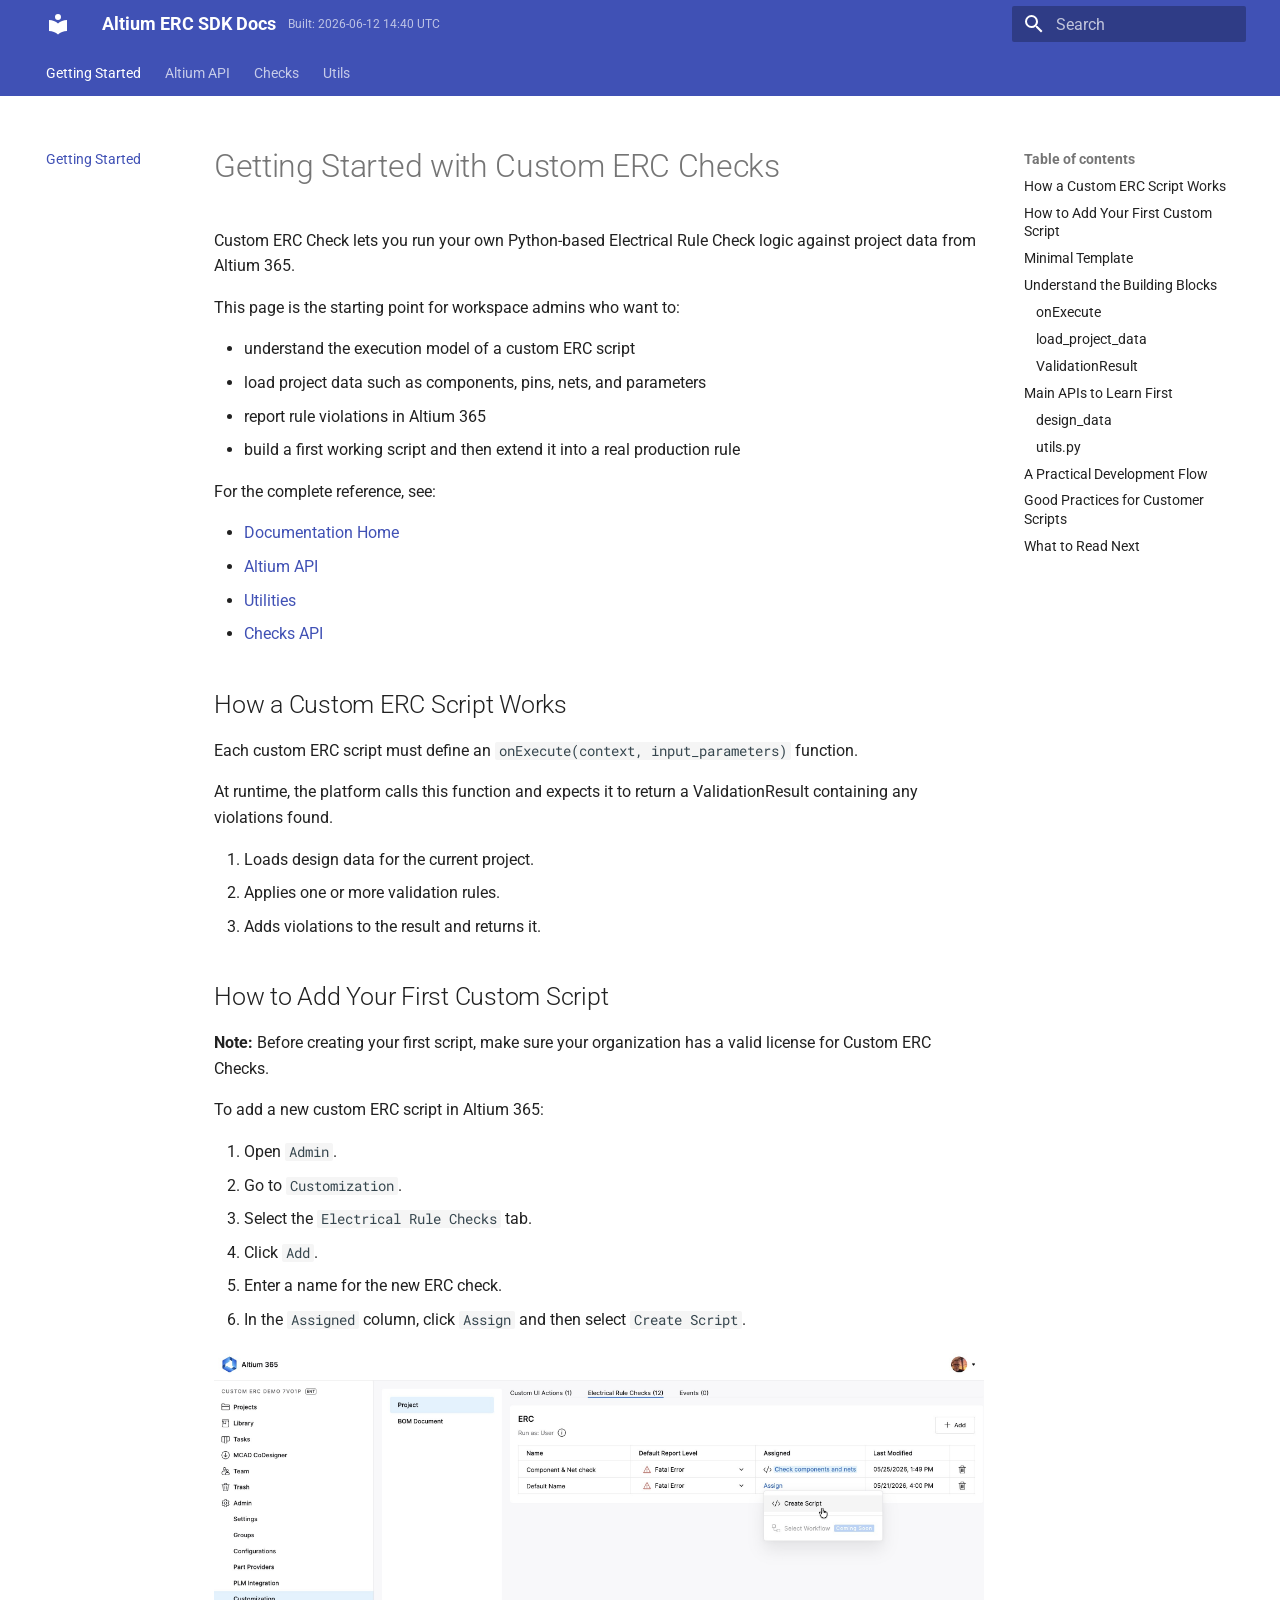
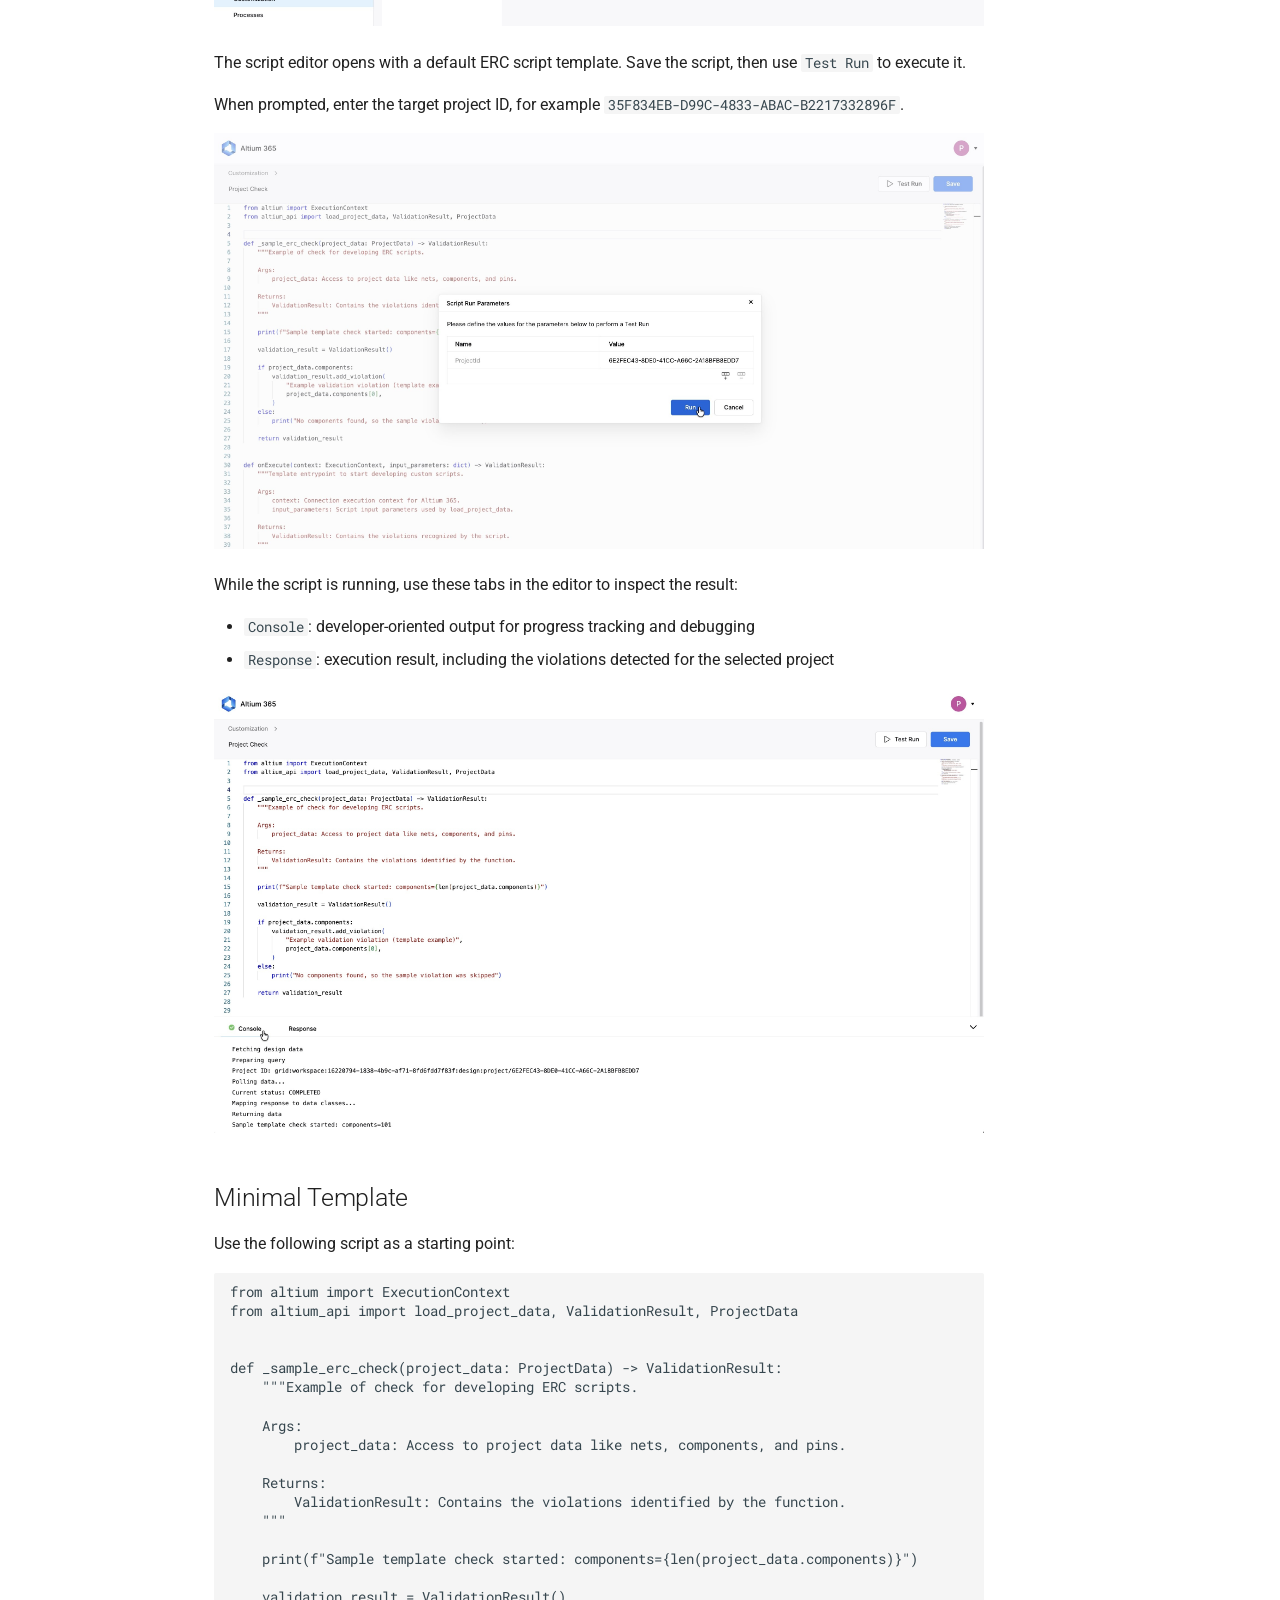
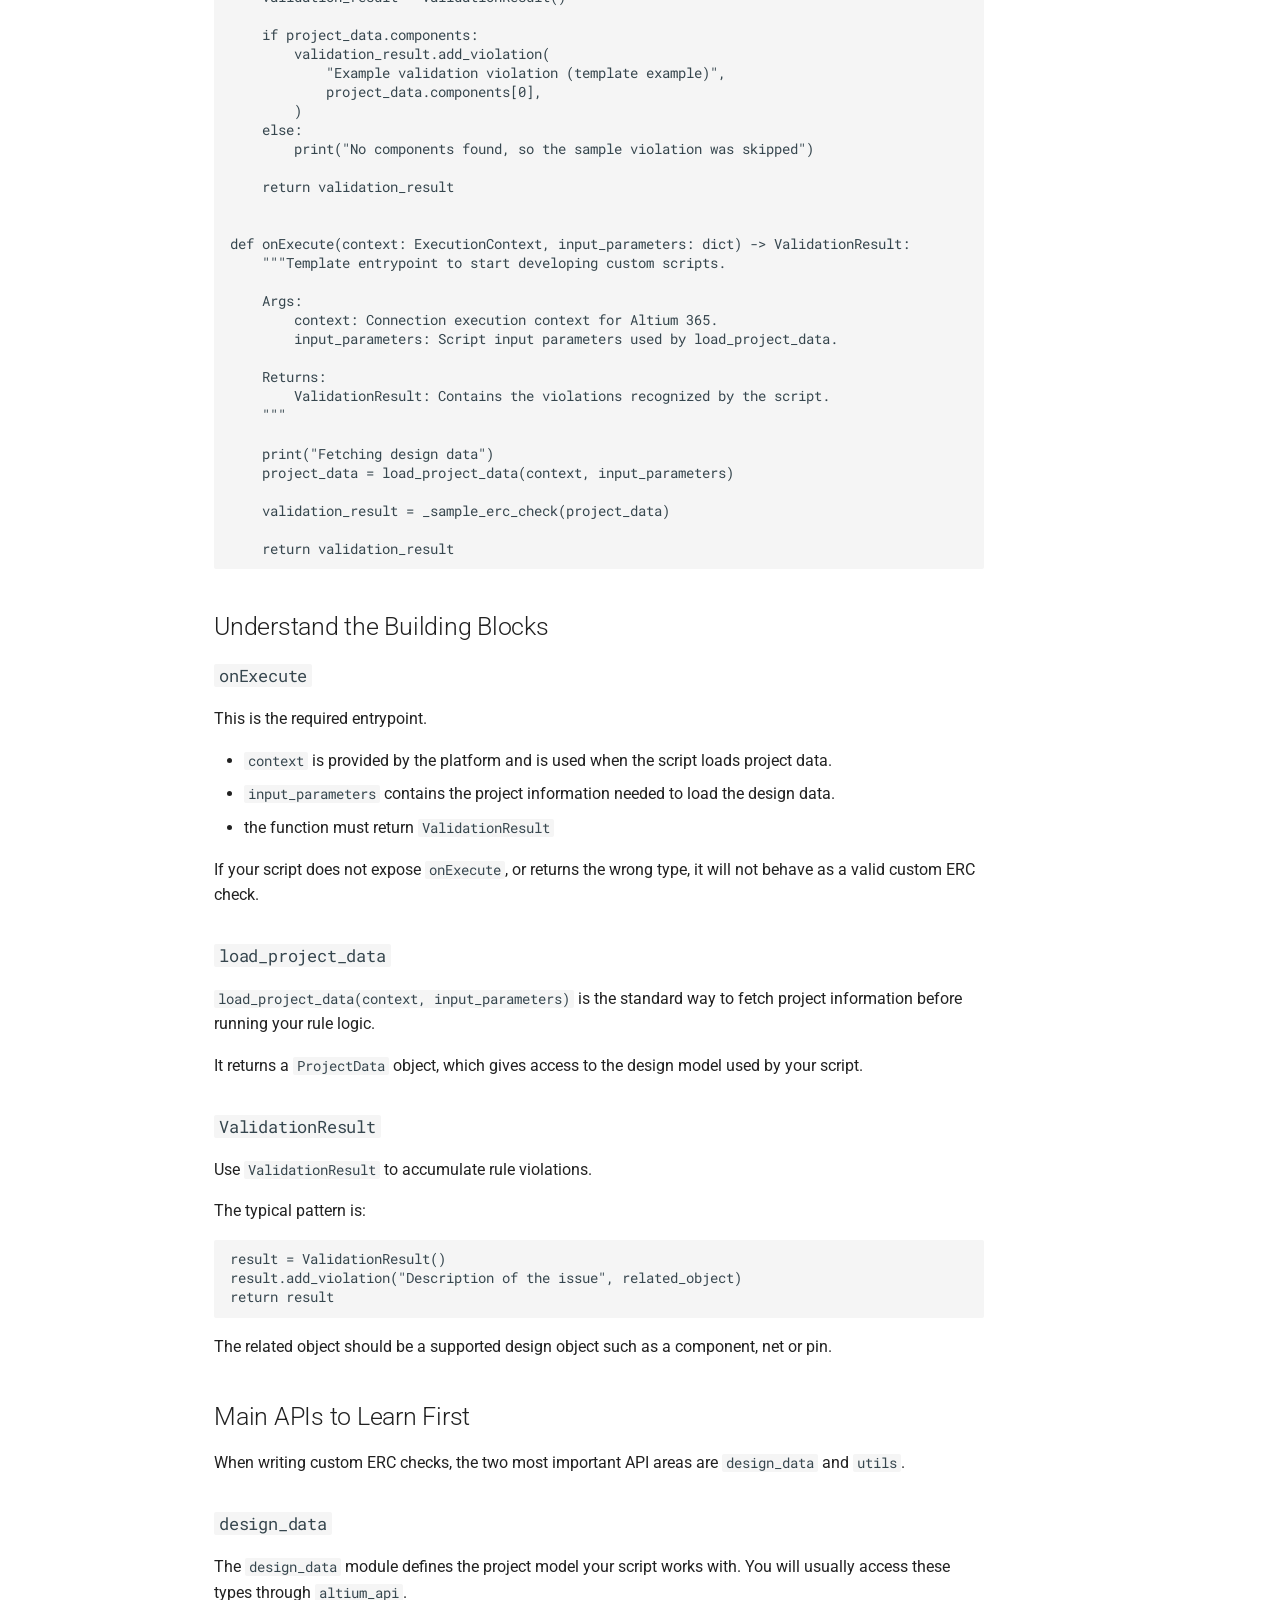
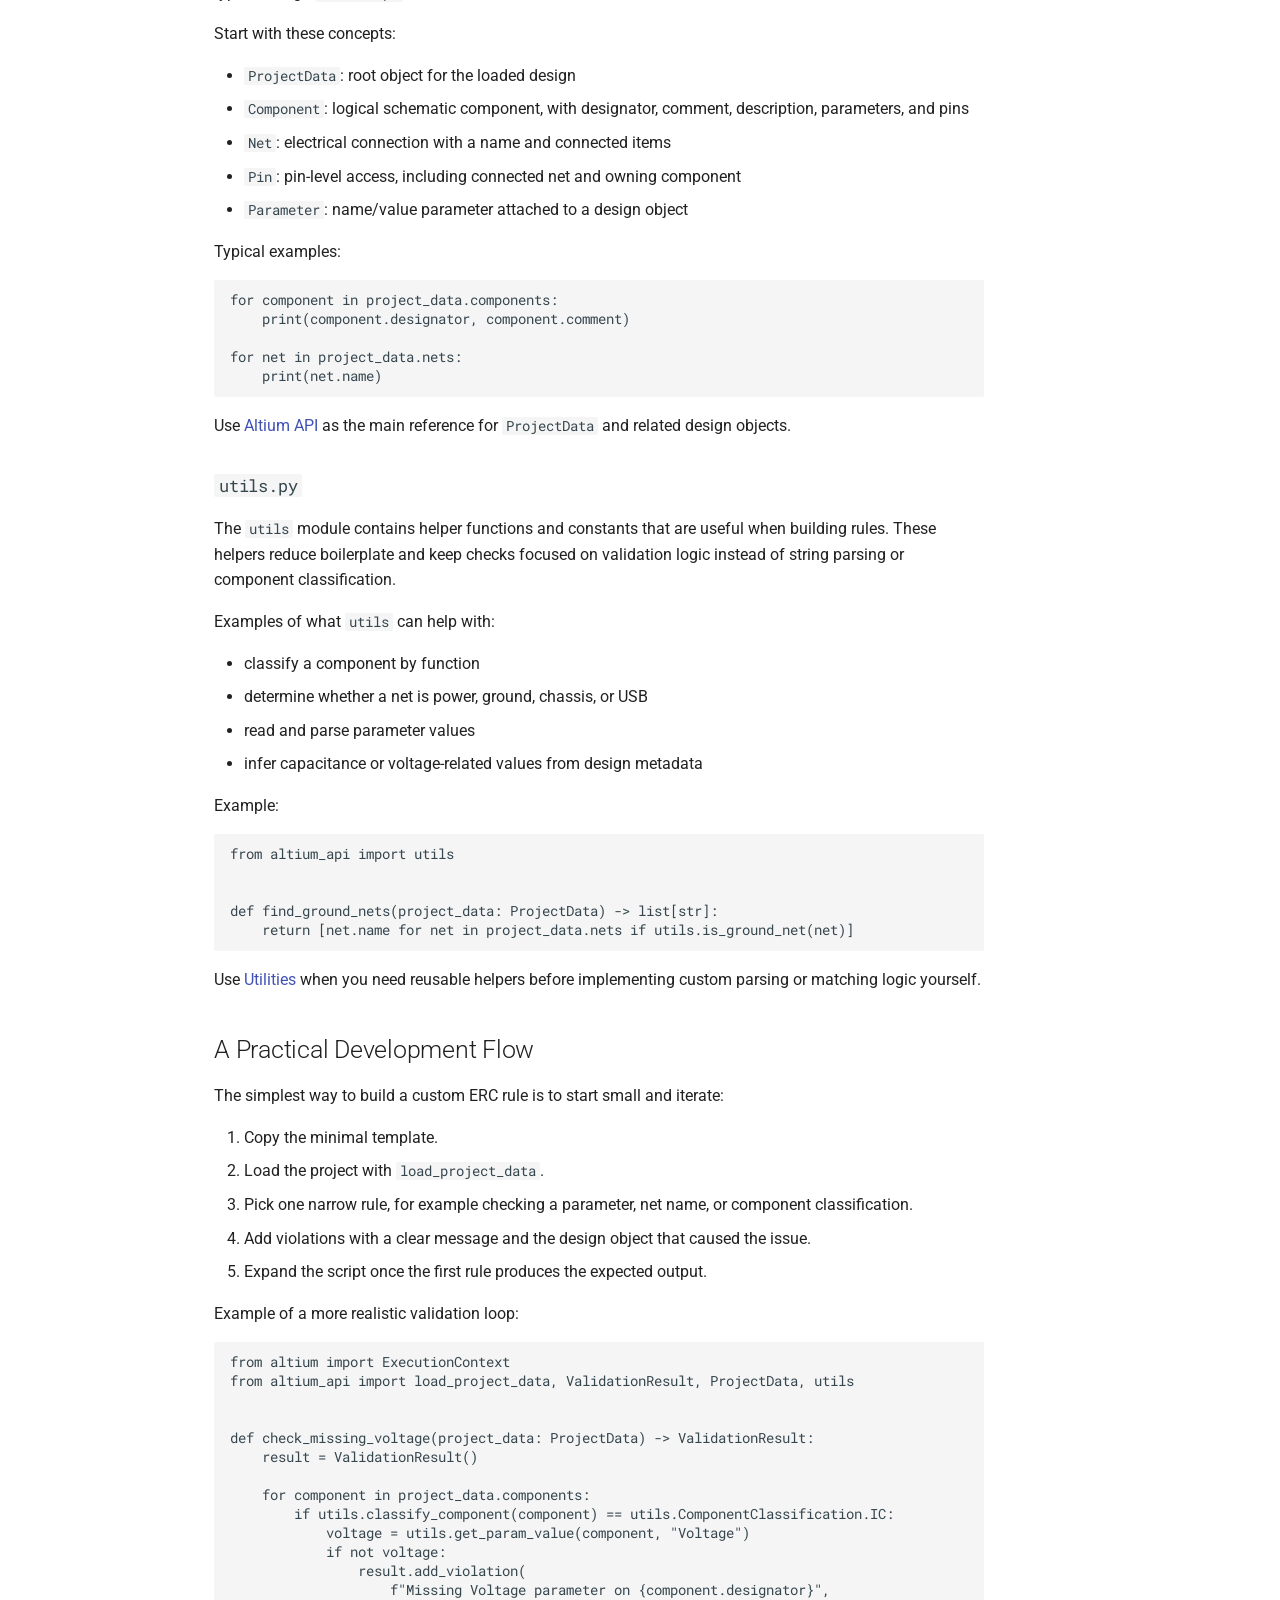
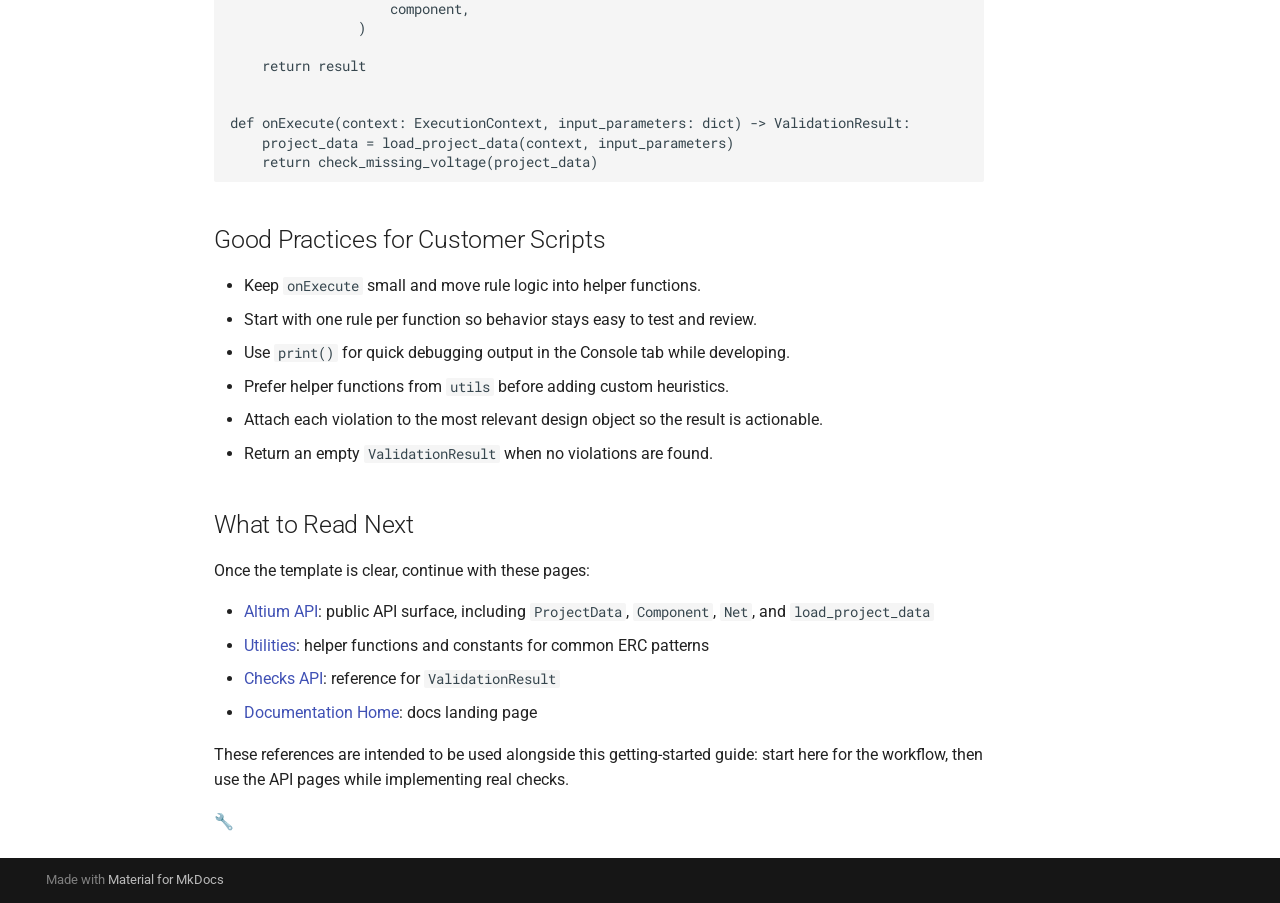
==== docs/index.html @ b80df81c "Add documentation files; Create github workflow" ====
<!doctype html>
<html lang="en" class="no-js">
  <head>
    
      <meta charset="utf-8">
      <meta name="viewport" content="width=device-width,initial-scale=1">
      
      
      
      
      
        <link rel="next" href="altium_api.html">
      
      
        
      
      
      <link rel="icon" href="assets/images/favicon.png">
      <meta name="generator" content="mkdocs-1.6.1, mkdocs-material-9.7.6">
    
    
      
        <title>Altium ERC SDK Docs</title>
      
    
    
      <link rel="stylesheet" href="assets/stylesheets/main.484c7ddc.min.css">
      
      


    
    
      
    
    
      
        
        
        <link rel="preconnect" href="https://fonts.gstatic.com" crossorigin>
        <link rel="stylesheet" href="https://fonts.googleapis.com/css?family=Roboto:300,300i,400,400i,700,700i%7CRoboto+Mono:400,400i,700,700i&display=fallback">
        <style>:root{--md-text-font:"Roboto";--md-code-font:"Roboto Mono"}</style>
      
    
    
      <link rel="stylesheet" href="assets/_mkdocstrings.css">
    
      <link rel="stylesheet" href="stylesheets/theme-tweak.css">
    
    <script>__md_scope=new URL(".",location),__md_hash=e=>[...e].reduce(((e,_)=>(e<<5)-e+_.charCodeAt(0)),0),__md_get=(e,_=localStorage,t=__md_scope)=>JSON.parse(_.getItem(t.pathname+"."+e)),__md_set=(e,_,t=localStorage,a=__md_scope)=>{try{t.setItem(a.pathname+"."+e,JSON.stringify(_))}catch(e){}}</script>
    
      

    
    
  </head>
  
  
    <body dir="ltr">
  
    
    <input class="md-toggle" data-md-toggle="drawer" type="checkbox" id="__drawer" autocomplete="off">
    <input class="md-toggle" data-md-toggle="search" type="checkbox" id="__search" autocomplete="off">
    <label class="md-overlay" for="__drawer"></label>
    <div data-md-component="skip">
      
        
        <a href="#getting-started-with-custom-erc-checks" class="md-skip">
          Skip to content
        </a>
      
    </div>
    <div data-md-component="announce">
      
    </div>
    
    
      

<header class="md-header" data-md-component="header">
  <nav class="md-header__inner md-grid" aria-label="Header">
    <a href="index.html" title="Altium ERC SDK Docs" class="md-header__button md-logo" aria-label="Altium ERC SDK Docs" data-md-component="logo">
      
  
  <svg xmlns="http://www.w3.org/2000/svg" viewBox="0 0 24 24"><path d="M12 8a3 3 0 0 0 3-3 3 3 0 0 0-3-3 3 3 0 0 0-3 3 3 3 0 0 0 3 3m0 3.54C9.64 9.35 6.5 8 3 8v11c3.5 0 6.64 1.35 9 3.54 2.36-2.19 5.5-3.54 9-3.54V8c-3.5 0-6.64 1.35-9 3.54"/></svg>

    </a>
    <label class="md-header__button md-icon" for="__drawer">
      
      <svg xmlns="http://www.w3.org/2000/svg" viewBox="0 0 24 24"><path d="M3 6h18v2H3zm0 5h18v2H3zm0 5h18v2H3z"/></svg>
    </label>
    <div class="md-header__title" data-md-component="header-title">
      <div class="md-header__ellipsis">
        <div class="md-header__topic">
          <span class="md-ellipsis">
            Altium ERC SDK Docs
          </span>
        </div>
        <div class="md-header__topic" data-md-component="header-topic">
          <span class="md-ellipsis">
            
              Getting Started
            
          </span>
        </div>
      </div>
    </div>
    
    
      <script>var palette=__md_get("__palette");if(palette&&palette.color){if("(prefers-color-scheme)"===palette.color.media){var media=matchMedia("(prefers-color-scheme: light)"),input=document.querySelector(media.matches?"[data-md-color-media='(prefers-color-scheme: light)']":"[data-md-color-media='(prefers-color-scheme: dark)']");palette.color.media=input.getAttribute("data-md-color-media"),palette.color.scheme=input.getAttribute("data-md-color-scheme"),palette.color.primary=input.getAttribute("data-md-color-primary"),palette.color.accent=input.getAttribute("data-md-color-accent")}for(var[key,value]of Object.entries(palette.color))document.body.setAttribute("data-md-color-"+key,value)}</script>
    
    
    
      
      
        <label class="md-header__button md-icon" for="__search">
          
          <svg xmlns="http://www.w3.org/2000/svg" viewBox="0 0 24 24"><path d="M9.5 3A6.5 6.5 0 0 1 16 9.5c0 1.61-.59 3.09-1.56 4.23l.27.27h.79l5 5-1.5 1.5-5-5v-.79l-.27-.27A6.52 6.52 0 0 1 9.5 16 6.5 6.5 0 0 1 3 9.5 6.5 6.5 0 0 1 9.5 3m0 2C7 5 5 7 5 9.5S7 14 9.5 14 14 12 14 9.5 12 5 9.5 5"/></svg>
        </label>
        <div class="md-search" data-md-component="search" role="dialog">
  <label class="md-search__overlay" for="__search"></label>
  <div class="md-search__inner" role="search">
    <form class="md-search__form" name="search">
      <input type="text" class="md-search__input" name="query" aria-label="Search" placeholder="Search" autocapitalize="off" autocorrect="off" autocomplete="off" spellcheck="false" data-md-component="search-query" required>
      <label class="md-search__icon md-icon" for="__search">
        
        <svg xmlns="http://www.w3.org/2000/svg" viewBox="0 0 24 24"><path d="M9.5 3A6.5 6.5 0 0 1 16 9.5c0 1.61-.59 3.09-1.56 4.23l.27.27h.79l5 5-1.5 1.5-5-5v-.79l-.27-.27A6.52 6.52 0 0 1 9.5 16 6.5 6.5 0 0 1 3 9.5 6.5 6.5 0 0 1 9.5 3m0 2C7 5 5 7 5 9.5S7 14 9.5 14 14 12 14 9.5 12 5 9.5 5"/></svg>
        
        <svg xmlns="http://www.w3.org/2000/svg" viewBox="0 0 24 24"><path d="M20 11v2H8l5.5 5.5-1.42 1.42L4.16 12l7.92-7.92L13.5 5.5 8 11z"/></svg>
      </label>
      <nav class="md-search__options" aria-label="Search">
        
        <button type="reset" class="md-search__icon md-icon" title="Clear" aria-label="Clear" tabindex="-1">
          
          <svg xmlns="http://www.w3.org/2000/svg" viewBox="0 0 24 24"><path d="M19 6.41 17.59 5 12 10.59 6.41 5 5 6.41 10.59 12 5 17.59 6.41 19 12 13.41 17.59 19 19 17.59 13.41 12z"/></svg>
        </button>
      </nav>
      
    </form>
    <div class="md-search__output">
      <div class="md-search__scrollwrap" tabindex="0" data-md-scrollfix>
        <div class="md-search-result" data-md-component="search-result">
          <div class="md-search-result__meta">
            Initializing search
          </div>
          <ol class="md-search-result__list" role="presentation"></ol>
        </div>
      </div>
    </div>
  </div>
</div>
      
    
    
  </nav>
  
</header>
    
    <div class="md-container" data-md-component="container">
      
      
        
          
            
<nav class="md-tabs" aria-label="Tabs" data-md-component="tabs">
  <div class="md-grid">
    <ul class="md-tabs__list">
      
        
  
  
  
    
  
  
    <li class="md-tabs__item md-tabs__item--active">
      <a href="index.html" class="md-tabs__link">
        
  
  
    
  
  Getting Started

      </a>
    </li>
  

      
        
  
  
  
  
    <li class="md-tabs__item">
      <a href="altium_api.html" class="md-tabs__link">
        
  
  
    
  
  Altium API

      </a>
    </li>
  

      
        
  
  
  
  
    <li class="md-tabs__item">
      <a href="checks.html" class="md-tabs__link">
        
  
  
    
  
  Checks

      </a>
    </li>
  

      
        
  
  
  
  
    <li class="md-tabs__item">
      <a href="utils.html" class="md-tabs__link">
        
  
  
    
  
  Utils

      </a>
    </li>
  

      
    </ul>
  </div>
</nav>
          
        
      
      <main class="md-main" data-md-component="main">
        <div class="md-main__inner md-grid">
          
            
              
              <div class="md-sidebar md-sidebar--primary" data-md-component="sidebar" data-md-type="navigation" >
                <div class="md-sidebar__scrollwrap">
                  <div class="md-sidebar__inner">
                    


  


<nav class="md-nav md-nav--primary md-nav--lifted" aria-label="Navigation" data-md-level="0">
  <label class="md-nav__title" for="__drawer">
    <a href="index.html" title="Altium ERC SDK Docs" class="md-nav__button md-logo" aria-label="Altium ERC SDK Docs" data-md-component="logo">
      
  
  <svg xmlns="http://www.w3.org/2000/svg" viewBox="0 0 24 24"><path d="M12 8a3 3 0 0 0 3-3 3 3 0 0 0-3-3 3 3 0 0 0-3 3 3 3 0 0 0 3 3m0 3.54C9.64 9.35 6.5 8 3 8v11c3.5 0 6.64 1.35 9 3.54 2.36-2.19 5.5-3.54 9-3.54V8c-3.5 0-6.64 1.35-9 3.54"/></svg>

    </a>
    Altium ERC SDK Docs
  </label>
  
  <ul class="md-nav__list" data-md-scrollfix>
    
      
      
  
  
    
  
  
  
    <li class="md-nav__item md-nav__item--active">
      
      <input class="md-nav__toggle md-toggle" type="checkbox" id="__toc">
      
      
        
      
      
        <label class="md-nav__link md-nav__link--active" for="__toc">
          
  
  
  <span class="md-ellipsis">
    
  
    Getting Started
  

    
  </span>
  
  

          <span class="md-nav__icon md-icon"></span>
        </label>
      
      <a href="index.html" class="md-nav__link md-nav__link--active">
        
  
  
  <span class="md-ellipsis">
    
  
    Getting Started
  

    
  </span>
  
  

      </a>
      
        

<nav class="md-nav md-nav--secondary" aria-label="Table of contents">
  
  
  
    
  
  
    <label class="md-nav__title" for="__toc">
      <span class="md-nav__icon md-icon"></span>
      Table of contents
    </label>
    <ul class="md-nav__list" data-md-component="toc" data-md-scrollfix>
      
        <li class="md-nav__item">
  <a href="#how-a-custom-erc-script-works" class="md-nav__link">
    <span class="md-ellipsis">
      
        How a Custom ERC Script Works
      
    </span>
  </a>
  
</li>
      
        <li class="md-nav__item">
  <a href="#how-to-add-your-first-custom-script" class="md-nav__link">
    <span class="md-ellipsis">
      
        How to Add Your First Custom Script
      
    </span>
  </a>
  
</li>
      
        <li class="md-nav__item">
  <a href="#minimal-template" class="md-nav__link">
    <span class="md-ellipsis">
      
        Minimal Template
      
    </span>
  </a>
  
</li>
      
        <li class="md-nav__item">
  <a href="#understand-the-building-blocks" class="md-nav__link">
    <span class="md-ellipsis">
      
        Understand the Building Blocks
      
    </span>
  </a>
  
    <nav class="md-nav" aria-label="Understand the Building Blocks">
      <ul class="md-nav__list">
        
          <li class="md-nav__item">
  <a href="#onexecute" class="md-nav__link">
    <span class="md-ellipsis">
      
        onExecute
      
    </span>
  </a>
  
</li>
        
          <li class="md-nav__item">
  <a href="#load_project_data" class="md-nav__link">
    <span class="md-ellipsis">
      
        load_project_data
      
    </span>
  </a>
  
</li>
        
          <li class="md-nav__item">
  <a href="#validationresult" class="md-nav__link">
    <span class="md-ellipsis">
      
        ValidationResult
      
    </span>
  </a>
  
</li>
        
      </ul>
    </nav>
  
</li>
      
        <li class="md-nav__item">
  <a href="#main-apis-to-learn-first" class="md-nav__link">
    <span class="md-ellipsis">
      
        Main APIs to Learn First
      
    </span>
  </a>
  
    <nav class="md-nav" aria-label="Main APIs to Learn First">
      <ul class="md-nav__list">
        
          <li class="md-nav__item">
  <a href="#design_data" class="md-nav__link">
    <span class="md-ellipsis">
      
        design_data
      
    </span>
  </a>
  
</li>
        
          <li class="md-nav__item">
  <a href="#utilspy" class="md-nav__link">
    <span class="md-ellipsis">
      
        utils.py
      
    </span>
  </a>
  
</li>
        
      </ul>
    </nav>
  
</li>
      
        <li class="md-nav__item">
  <a href="#a-practical-development-flow" class="md-nav__link">
    <span class="md-ellipsis">
      
        A Practical Development Flow
      
    </span>
  </a>
  
</li>
      
        <li class="md-nav__item">
  <a href="#good-practices-for-customer-scripts" class="md-nav__link">
    <span class="md-ellipsis">
      
        Good Practices for Customer Scripts
      
    </span>
  </a>
  
</li>
      
        <li class="md-nav__item">
  <a href="#what-to-read-next" class="md-nav__link">
    <span class="md-ellipsis">
      
        What to Read Next
      
    </span>
  </a>
  
</li>
      
    </ul>
  
</nav>
      
    </li>
  

    
      
      
  
  
  
  
    <li class="md-nav__item">
      <a href="altium_api.html" class="md-nav__link">
        
  
  
  <span class="md-ellipsis">
    
  
    Altium API
  

    
  </span>
  
  

      </a>
    </li>
  

    
      
      
  
  
  
  
    <li class="md-nav__item">
      <a href="checks.html" class="md-nav__link">
        
  
  
  <span class="md-ellipsis">
    
  
    Checks
  

    
  </span>
  
  

      </a>
    </li>
  

    
      
      
  
  
  
  
    <li class="md-nav__item">
      <a href="utils.html" class="md-nav__link">
        
  
  
  <span class="md-ellipsis">
    
  
    Utils
  

    
  </span>
  
  

      </a>
    </li>
  

    
  </ul>
</nav>
                  </div>
                </div>
              </div>
            
            
              
              <div class="md-sidebar md-sidebar--secondary" data-md-component="sidebar" data-md-type="toc" >
                <div class="md-sidebar__scrollwrap">
                  <div class="md-sidebar__inner">
                    

<nav class="md-nav md-nav--secondary" aria-label="Table of contents">
  
  
  
    
  
  
    <label class="md-nav__title" for="__toc">
      <span class="md-nav__icon md-icon"></span>
      Table of contents
    </label>
    <ul class="md-nav__list" data-md-component="toc" data-md-scrollfix>
      
        <li class="md-nav__item">
  <a href="#how-a-custom-erc-script-works" class="md-nav__link">
    <span class="md-ellipsis">
      
        How a Custom ERC Script Works
      
    </span>
  </a>
  
</li>
      
        <li class="md-nav__item">
  <a href="#how-to-add-your-first-custom-script" class="md-nav__link">
    <span class="md-ellipsis">
      
        How to Add Your First Custom Script
      
    </span>
  </a>
  
</li>
      
        <li class="md-nav__item">
  <a href="#minimal-template" class="md-nav__link">
    <span class="md-ellipsis">
      
        Minimal Template
      
    </span>
  </a>
  
</li>
      
        <li class="md-nav__item">
  <a href="#understand-the-building-blocks" class="md-nav__link">
    <span class="md-ellipsis">
      
        Understand the Building Blocks
      
    </span>
  </a>
  
    <nav class="md-nav" aria-label="Understand the Building Blocks">
      <ul class="md-nav__list">
        
          <li class="md-nav__item">
  <a href="#onexecute" class="md-nav__link">
    <span class="md-ellipsis">
      
        onExecute
      
    </span>
  </a>
  
</li>
        
          <li class="md-nav__item">
  <a href="#load_project_data" class="md-nav__link">
    <span class="md-ellipsis">
      
        load_project_data
      
    </span>
  </a>
  
</li>
        
          <li class="md-nav__item">
  <a href="#validationresult" class="md-nav__link">
    <span class="md-ellipsis">
      
        ValidationResult
      
    </span>
  </a>
  
</li>
        
      </ul>
    </nav>
  
</li>
      
        <li class="md-nav__item">
  <a href="#main-apis-to-learn-first" class="md-nav__link">
    <span class="md-ellipsis">
      
        Main APIs to Learn First
      
    </span>
  </a>
  
    <nav class="md-nav" aria-label="Main APIs to Learn First">
      <ul class="md-nav__list">
        
          <li class="md-nav__item">
  <a href="#design_data" class="md-nav__link">
    <span class="md-ellipsis">
      
        design_data
      
    </span>
  </a>
  
</li>
        
          <li class="md-nav__item">
  <a href="#utilspy" class="md-nav__link">
    <span class="md-ellipsis">
      
        utils.py
      
    </span>
  </a>
  
</li>
        
      </ul>
    </nav>
  
</li>
      
        <li class="md-nav__item">
  <a href="#a-practical-development-flow" class="md-nav__link">
    <span class="md-ellipsis">
      
        A Practical Development Flow
      
    </span>
  </a>
  
</li>
      
        <li class="md-nav__item">
  <a href="#good-practices-for-customer-scripts" class="md-nav__link">
    <span class="md-ellipsis">
      
        Good Practices for Customer Scripts
      
    </span>
  </a>
  
</li>
      
        <li class="md-nav__item">
  <a href="#what-to-read-next" class="md-nav__link">
    <span class="md-ellipsis">
      
        What to Read Next
      
    </span>
  </a>
  
</li>
      
    </ul>
  
</nav>
                  </div>
                </div>
              </div>
            
          
          
            <div class="md-content" data-md-component="content">
              
              <article class="md-content__inner md-typeset">
                
                  



<h1 id="getting-started-with-custom-erc-checks">Getting Started with Custom ERC Checks</h1>
<p>Custom ERC Check lets you run your own Python-based Electrical Rule Check logic against project data from Altium 365.</p>
<p>This page is the starting point for workspace admins who want to:</p>
<ul>
<li>understand the execution model of a custom ERC script</li>
<li>load project data such as components, pins, nets, and parameters</li>
<li>report rule violations in Altium 365</li>
<li>build a first working script and then extend it into a real production rule</li>
</ul>
<p>For the complete reference, see:</p>
<ul>
<li><a href="index.html">Documentation Home</a></li>
<li><a href="altium_api.html">Altium API</a></li>
<li><a href="utils.html">Utilities</a></li>
<li><a href="checks.html">Checks API</a></li>
</ul>
<h2 id="how-a-custom-erc-script-works">How a Custom ERC Script Works</h2>
<p>Each custom ERC script must define an <code>onExecute(context, input_parameters)</code> function.</p>
<p>At runtime, the platform calls this function and expects it to return a ValidationResult containing any violations found.</p>
<ol>
<li>Loads design data for the current project.</li>
<li>Applies one or more validation rules.</li>
<li>Adds violations to the result and returns it.</li>
</ol>
<h2 id="how-to-add-your-first-custom-script">How to Add Your First Custom Script</h2>
<p><strong>Note:</strong> Before creating your first script, make sure your organization has a valid license for Custom ERC Checks.</p>
<p>To add a new custom ERC script in Altium 365:</p>
<ol>
<li>Open <code>Admin</code>.</li>
<li>Go to <code>Customization</code>.</li>
<li>Select the <code>Electrical Rule Checks</code> tab.</li>
<li>Click <code>Add</code>.</li>
<li>Enter a name for the new ERC check.</li>
<li>In the <code>Assigned</code> column, click <code>Assign</code> and then select <code>Create Script</code>.</li>
</ol>
<p><a href="images/screenshot-1.jpg"><img alt="Custom ERC check creation dialog" src="images/screenshot-1.jpg" /></a></p>
<p>The script editor opens with a default ERC script template. Save the script, then use <code>Test Run</code> to execute it.</p>
<p>When prompted, enter the target project ID, for example <code>35F834EB-D99C-4833-ABAC-B2217332896F</code>.</p>
<p><a href="images/screenshot-2.jpg"><img alt="Test Run project prompt" src="images/screenshot-2.jpg" /></a></p>
<p>While the script is running, use these tabs in the editor to inspect the result:</p>
<ul>
<li><code>Console</code>: developer-oriented output for progress tracking and debugging</li>
<li><code>Response</code>: execution result, including the violations detected for the selected project</li>
</ul>
<p><a href="images/screenshot-3.jpg"><img alt="Console and Response tabs in Test Run output" src="images/screenshot-3.jpg" /></a></p>
<h2 id="minimal-template">Minimal Template</h2>
<p>Use the following script as a starting point:</p>
<pre><code class="language-python">from altium import ExecutionContext
from altium_api import load_project_data, ValidationResult, ProjectData


def _sample_erc_check(project_data: ProjectData) -&gt; ValidationResult:
    &quot;&quot;&quot;Example of check for developing ERC scripts.

    Args:
        project_data: Access to project data like nets, components, and pins.

    Returns:
        ValidationResult: Contains the violations identified by the function.
    &quot;&quot;&quot;

    print(f&quot;Sample template check started: components={len(project_data.components)}&quot;)

    validation_result = ValidationResult()

    if project_data.components:
        validation_result.add_violation(
            &quot;Example validation violation (template example)&quot;,
            project_data.components[0],
        )
    else:
        print(&quot;No components found, so the sample violation was skipped&quot;)

    return validation_result


def onExecute(context: ExecutionContext, input_parameters: dict) -&gt; ValidationResult:
    &quot;&quot;&quot;Template entrypoint to start developing custom scripts.

    Args:
        context: Connection execution context for Altium 365.
        input_parameters: Script input parameters used by load_project_data.

    Returns:
        ValidationResult: Contains the violations recognized by the script.
    &quot;&quot;&quot;

    print(&quot;Fetching design data&quot;)
    project_data = load_project_data(context, input_parameters)

    validation_result = _sample_erc_check(project_data)

    return validation_result
</code></pre>
<h2 id="understand-the-building-blocks">Understand the Building Blocks</h2>
<h3 id="onexecute"><code>onExecute</code></h3>
<p>This is the required entrypoint.</p>
<ul>
<li><code>context</code> is provided by the platform and is used when the script loads project data.</li>
<li><code>input_parameters</code> contains the project information needed to load the design data.</li>
<li>the function must return <code>ValidationResult</code></li>
</ul>
<p>If your script does not expose <code>onExecute</code>, or returns the wrong type, it will not behave as a valid custom ERC check.</p>
<h3 id="load_project_data"><code>load_project_data</code></h3>
<p><code>load_project_data(context, input_parameters)</code> is the standard way to fetch project information before running your rule logic.</p>
<p>It returns a <code>ProjectData</code> object, which gives access to the design model used by your script.</p>
<h3 id="validationresult"><code>ValidationResult</code></h3>
<p>Use <code>ValidationResult</code> to accumulate rule violations.</p>
<p>The typical pattern is:</p>
<pre><code class="language-python">result = ValidationResult()
result.add_violation(&quot;Description of the issue&quot;, related_object)
return result
</code></pre>
<p>The related object should be a supported design object such as a component, net or pin.</p>
<h2 id="main-apis-to-learn-first">Main APIs to Learn First</h2>
<p>When writing custom ERC checks, the two most important API areas are <code>design_data</code> and <code>utils</code>.</p>
<h3 id="design_data"><code>design_data</code></h3>
<p>The <code>design_data</code> module defines the project model your script works with. You will usually access these types through <code>altium_api</code>.</p>
<p>Start with these concepts:</p>
<ul>
<li><code>ProjectData</code>: root object for the loaded design</li>
<li><code>Component</code>: logical schematic component, with designator, comment, description, parameters, and pins</li>
<li><code>Net</code>: electrical connection with a name and connected items</li>
<li><code>Pin</code>: pin-level access, including connected net and owning component</li>
<li><code>Parameter</code>: name/value parameter attached to a design object</li>
</ul>
<p>Typical examples:</p>
<pre><code class="language-python">for component in project_data.components:
    print(component.designator, component.comment)

for net in project_data.nets:
    print(net.name)
</code></pre>
<p>Use <a href="altium_api.html">Altium API</a> as the main reference for <code>ProjectData</code> and related design objects.</p>
<h3 id="utilspy"><code>utils.py</code></h3>
<p>The <code>utils</code> module contains helper functions and constants that are useful when building rules. These helpers reduce boilerplate and keep checks focused on validation logic instead of string parsing or component classification.</p>
<p>Examples of what <code>utils</code> can help with:</p>
<ul>
<li>classify a component by function</li>
<li>determine whether a net is power, ground, chassis, or USB</li>
<li>read and parse parameter values</li>
<li>infer capacitance or voltage-related values from design metadata</li>
</ul>
<p>Example:</p>
<pre><code class="language-python">from altium_api import utils


def find_ground_nets(project_data: ProjectData) -&gt; list[str]:
    return [net.name for net in project_data.nets if utils.is_ground_net(net)]
</code></pre>
<p>Use <a href="utils.html">Utilities</a> when you need reusable helpers before implementing custom parsing or matching logic yourself.</p>
<h2 id="a-practical-development-flow">A Practical Development Flow</h2>
<p>The simplest way to build a custom ERC rule is to start small and iterate:</p>
<ol>
<li>Copy the minimal template.</li>
<li>Load the project with <code>load_project_data</code>.</li>
<li>Pick one narrow rule, for example checking a parameter, net name, or component classification.</li>
<li>Add violations with a clear message and the design object that caused the issue.</li>
<li>Expand the script once the first rule produces the expected output.</li>
</ol>
<p>Example of a more realistic validation loop:</p>
<pre><code class="language-python">from altium import ExecutionContext
from altium_api import load_project_data, ValidationResult, ProjectData, utils


def check_missing_voltage(project_data: ProjectData) -&gt; ValidationResult:
    result = ValidationResult()

    for component in project_data.components:
        if utils.classify_component(component) == utils.ComponentClassification.IC:
            voltage = utils.get_param_value(component, &quot;Voltage&quot;)
            if not voltage:
                result.add_violation(
                    f&quot;Missing Voltage parameter on {component.designator}&quot;,
                    component,
                )

    return result


def onExecute(context: ExecutionContext, input_parameters: dict) -&gt; ValidationResult:
    project_data = load_project_data(context, input_parameters)
    return check_missing_voltage(project_data)
</code></pre>
<h2 id="good-practices-for-customer-scripts">Good Practices for Customer Scripts</h2>
<ul>
<li>Keep <code>onExecute</code> small and move rule logic into helper functions.</li>
<li>Start with one rule per function so behavior stays easy to test and review.</li>
<li>Use <code>print()</code> for quick debugging output in the Console tab while developing.</li>
<li>Prefer helper functions from <code>utils</code> before adding custom heuristics.</li>
<li>Attach each violation to the most relevant design object so the result is actionable.</li>
<li>Return an empty <code>ValidationResult</code> when no violations are found.</li>
</ul>
<h2 id="what-to-read-next">What to Read Next</h2>
<p>Once the template is clear, continue with these pages:</p>
<ul>
<li><a href="altium_api.html">Altium API</a>: public API surface, including <code>ProjectData</code>, <code>Component</code>, <code>Net</code>, and <code>load_project_data</code></li>
<li><a href="utils.html">Utilities</a>: helper functions and constants for common ERC patterns</li>
<li><a href="checks.html">Checks API</a>: reference for <code>ValidationResult</code></li>
<li><a href="index.html">Documentation Home</a>: docs landing page</li>
</ul>
<p>These references are intended to be used alongside this getting-started guide: start here for the workflow, then use the API pages while implementing real checks.</p>
<p>🔧</p>












                
              </article>
            </div>
          
          
<script>var target=document.getElementById(location.hash.slice(1));target&&target.name&&(target.checked=target.name.startsWith("__tabbed_"))</script>
        </div>
        
      </main>
      
        <footer class="md-footer">
  
  <div class="md-footer-meta md-typeset">
    <div class="md-footer-meta__inner md-grid">
      <div class="md-copyright">
  
  
    Made with
    <a href="https://squidfunk.github.io/mkdocs-material/" target="_blank" rel="noopener">
      Material for MkDocs
    </a>
  
</div>
      
    </div>
  </div>
</footer>
      
    </div>
    <div class="md-dialog" data-md-component="dialog">
      <div class="md-dialog__inner md-typeset"></div>
    </div>
    
    
    
      
      
      <script id="__config" type="application/json">{"annotate": null, "base": ".", "features": ["navigation.sections", "navigation.expand", "navigation.tabs"], "search": "assets/javascripts/workers/search.2c215733.min.js", "tags": null, "translations": {"clipboard.copied": "Copied to clipboard", "clipboard.copy": "Copy to clipboard", "search.result.more.one": "1 more on this page", "search.result.more.other": "# more on this page", "search.result.none": "No matching documents", "search.result.one": "1 matching document", "search.result.other": "# matching documents", "search.result.placeholder": "Type to start searching", "search.result.term.missing": "Missing", "select.version": "Select version"}, "version": null}</script>
    
    
  
      <script src="assets/javascripts/bundle.79ae519e.min.js"></script>
      
    
  <script>
    document.addEventListener('DOMContentLoaded', function () {
      document.querySelectorAll('.md-header__topic').forEach(function (topic) {
        var span = document.createElement('span');
        span.className = 'md-header-build-date';
        span.textContent = 'Built: 2026-06-12 14:40 UTC';
        topic.appendChild(span);
      });
    });
  </script>

  </body>
</html>
---- docs/assets/stylesheets/main.484c7ddc.min.css ----
@charset "UTF-8";html{-webkit-text-size-adjust:none;-moz-text-size-adjust:none;text-size-adjust:none;box-sizing:border-box}*,:after,:before{box-sizing:inherit}@media (prefers-reduced-motion){*,:after,:before{transition:none!important}}body{margin:0}a,button,input,label{-webkit-tap-highlight-color:transparent}a{color:inherit;text-decoration:none}hr{border:0;box-sizing:initial;display:block;height:.05rem;overflow:visible;padding:0}small{font-size:80%}sub,sup{line-height:1em}img{border-style:none}table{border-collapse:initial;border-spacing:0}td,th{font-weight:400;vertical-align:top}button{background:#0000;border:0;font-family:inherit;font-size:inherit;margin:0;padding:0}input{border:0;outline:none}:root{--md-primary-fg-color:#4051b5;--md-primary-fg-color--light:#5d6cc0;--md-primary-fg-color--dark:#303fa1;--md-primary-bg-color:#fff;--md-primary-bg-color--light:#ffffffb3;--md-accent-fg-color:#526cfe;--md-accent-fg-color--transparent:#526cfe1a;--md-accent-bg-color:#fff;--md-accent-bg-color--light:#ffffffb3}[data-md-color-scheme=default]{color-scheme:light}[data-md-color-scheme=default] img[src$="#gh-dark-mode-only"],[data-md-color-scheme=default] img[src$="#only-dark"]{display:none}:root,[data-md-color-scheme=default]{--md-hue:225deg;--md-default-fg-color:#000000de;--md-default-fg-color--light:#0000008a;--md-default-fg-color--lighter:#00000052;--md-default-fg-color--lightest:#00000012;--md-default-bg-color:#fff;--md-default-bg-color--light:#ffffffb3;--md-default-bg-color--lighter:#ffffff4d;--md-default-bg-color--lightest:#ffffff1f;--md-code-fg-color:#36464e;--md-code-bg-color:#f5f5f5;--md-code-bg-color--light:#f5f5f5b3;--md-code-bg-color--lighter:#f5f5f54d;--md-code-hl-color:#4287ff;--md-code-hl-color--light:#4287ff1a;--md-code-hl-number-color:#d52a2a;--md-code-hl-special-color:#db1457;--md-code-hl-function-color:#a846b9;--md-code-hl-constant-color:#6e59d9;--md-code-hl-keyword-color:#3f6ec6;--md-code-hl-string-color:#1c7d4d;--md-code-hl-name-color:var(--md-code-fg-color);--md-code-hl-operator-color:var(--md-default-fg-color--light);--md-code-hl-punctuation-color:var(--md-default-fg-color--light);--md-code-hl-comment-color:var(--md-default-fg-color--light);--md-code-hl-generic-color:var(--md-default-fg-color--light);--md-code-hl-variable-color:var(--md-default-fg-color--light);--md-typeset-color:var(--md-default-fg-color);--md-typeset-a-color:var(--md-primary-fg-color);--md-typeset-del-color:#f5503d26;--md-typeset-ins-color:#0bd57026;--md-typeset-kbd-color:#fafafa;--md-typeset-kbd-accent-color:#fff;--md-typeset-kbd-border-color:#b8b8b8;--md-typeset-mark-color:#ffff0080;--md-typeset-table-color:#0000001f;--md-typeset-table-color--light:rgba(0,0,0,.035);--md-admonition-fg-color:var(--md-default-fg-color);--md-admonition-bg-color:var(--md-default-bg-color);--md-warning-fg-color:#000000de;--md-warning-bg-color:#ff9;--md-footer-fg-color:#fff;--md-footer-fg-color--light:#ffffffb3;--md-footer-fg-color--lighter:#ffffff73;--md-footer-bg-color:#000000de;--md-footer-bg-color--dark:#00000052;--md-shadow-z1:0 0.2rem 0.5rem #0000000d,0 0 0.05rem #0000001a;--md-shadow-z2:0 0.2rem 0.5rem #0000001a,0 0 0.05rem #00000040;--md-shadow-z3:0 0.2rem 0.5rem #0003,0 0 0.05rem #00000059}.md-icon svg{fill:currentcolor;display:block;height:1.2rem;width:1.2rem}body{-webkit-font-smoothing:antialiased;-moz-osx-font-smoothing:grayscale;--md-text-font-family:var(--md-text-font,_),-apple-system,BlinkMacSystemFont,Helvetica,Arial,sans-serif;--md-code-font-family:var(--md-code-font,_),SFMono-Regular,Consolas,Menlo,monospace}aside,body,input{font-feature-settings:"kern","liga";color:var(--md-typeset-color);font-family:var(--md-text-font-family)}code,kbd,pre{font-feature-settings:"kern";font-family:var(--md-code-font-family)}:root{--md-typeset-table-sort-icon:url('data:image/svg+xml;charset=utf-8,<svg xmlns="http://www.w3.org/2000/svg" viewBox="0 0 24 24"><path d="m18 21-4-4h3V7h-3l4-4 4 4h-3v10h3M2 19v-2h10v2M2 13v-2h7v2M2 7V5h4v2z"/></svg>');--md-typeset-table-sort-icon--asc:url('data:image/svg+xml;charset=utf-8,<svg xmlns="http://www.w3.org/2000/svg" viewBox="0 0 24 24"><path d="M19 17h3l-4 4-4-4h3V3h2M2 17h10v2H2M6 5v2H2V5m0 6h7v2H2z"/></svg>');--md-typeset-table-sort-icon--desc:url('data:image/svg+xml;charset=utf-8,<svg xmlns="http://www.w3.org/2000/svg" viewBox="0 0 24 24"><path d="M19 7h3l-4-4-4 4h3v14h2M2 17h10v2H2M6 5v2H2V5m0 6h7v2H2z"/></svg>')}.md-typeset{-webkit-print-color-adjust:exact;color-adjust:exact;font-size:.8rem;line-height:1.6;overflow-wrap:break-word}@media print{.md-typeset{font-size:.68rem}}.md-typeset blockquote,.md-typeset dl,.md-typeset figure,.md-typeset ol,.md-typeset pre,.md-typeset ul{margin-bottom:1em;margin-top:1em}.md-typeset h1{color:var(--md-default-fg-color--light);font-size:2em;line-height:1.3;margin:0 0 1.25em}.md-typeset h1,.md-typeset h2{font-weight:300;letter-spacing:-.01em}.md-typeset h2{font-size:1.5625em;line-height:1.4;margin:1.6em 0 .64em}.md-typeset h3{font-size:1.25em;font-weight:400;letter-spacing:-.01em;line-height:1.5;margin:1.6em 0 .8em}.md-typeset h2+h3{margin-top:.8em}.md-typeset h4{font-weight:700;letter-spacing:-.01em;margin:1em 0}.md-typeset h5,.md-typeset h6{color:var(--md-default-fg-color--light);font-size:.8em;font-weight:700;letter-spacing:-.01em;margin:1.25em 0}.md-typeset h5{text-transform:uppercase}.md-typeset h5 code{text-transform:none}.md-typeset hr{border-bottom:.05rem solid var(--md-default-fg-color--lightest);display:flow-root;margin:1.5em 0}.md-typeset a{color:var(--md-typeset-a-color);word-break:break-word}.md-typeset a,.md-typeset a:before{transition:color 125ms}.md-typeset a:focus,.md-typeset a:hover{color:var(--md-accent-fg-color)}.md-typeset a:focus code,.md-typeset a:hover code{background-color:var(--md-accent-fg-color--transparent);color:var(--md-accent-fg-color)}.md-typeset a code{color:var(--md-typeset-a-color)}.md-typeset a.focus-visible{outline-color:var(--md-accent-fg-color);outline-offset:.2rem}.md-typeset code,.md-typeset kbd,.md-typeset pre{color:var(--md-code-fg-color);direction:ltr;font-variant-ligatures:none;transition:background-color 125ms}@media print{.md-typeset code,.md-typeset kbd,.md-typeset pre{white-space:pre-wrap}}.md-typeset code{background-color:var(--md-code-bg-color);border-radius:.1rem;-webkit-box-decoration-break:clone;box-decoration-break:clone;font-size:.85em;padding:0 .2941176471em;transition:color 125ms,background-color 125ms;word-break:break-word}.md-typeset code:not(.focus-visible){-webkit-tap-highlight-color:transparent;outline:none}.md-typeset pre{display:flow-root;line-height:1.4;position:relative}.md-typeset pre>code{-webkit-box-decoration-break:slice;box-decoration-break:slice;box-shadow:none;display:block;margin:0;outline-color:var(--md-accent-fg-color);overflow:auto;padding:.7720588235em 1.1764705882em;scrollbar-color:var(--md-default-fg-color--lighter) #0000;scrollbar-width:thin;touch-action:auto;word-break:normal}.md-typeset pre>code:hover{scrollbar-color:var(--md-accent-fg-color) #0000}.md-typeset pre>code::-webkit-scrollbar{height:.2rem;width:.2rem}.md-typeset pre>code::-webkit-scrollbar-thumb{background-color:var(--md-default-fg-color--lighter)}.md-typeset pre>code::-webkit-scrollbar-thumb:hover{background-color:var(--md-accent-fg-color)}.md-typeset kbd{background-color:var(--md-typeset-kbd-color);border-radius:.1rem;box-shadow:0 .1rem 0 .05rem var(--md-typeset-kbd-border-color),0 .1rem 0 var(--md-typeset-kbd-border-color),0 -.1rem .2rem var(--md-typeset-kbd-accent-color) inset;color:var(--md-default-fg-color);display:inline-block;font-size:.75em;padding:0 .6666666667em;vertical-align:text-top;word-break:break-word}.md-typeset mark{background-color:var(--md-typeset-mark-color);-webkit-box-decoration-break:clone;box-decoration-break:clone;color:inherit;word-break:break-word}.md-typeset abbr{cursor:help;text-decoration:none}.md-typeset [data-preview],.md-typeset abbr{border-bottom:.05rem dotted var(--md-default-fg-color--light)}.md-typeset small{opacity:.75}[dir=ltr] .md-typeset sub,[dir=ltr] .md-typeset sup{margin-left:.078125em}[dir=rtl] .md-typeset sub,[dir=rtl] .md-typeset sup{margin-right:.078125em}[dir=ltr] .md-typeset blockquote{padding-left:.6rem}[dir=rtl] .md-typeset blockquote{padding-right:.6rem}[dir=ltr] .md-typeset blockquote{border-left:.2rem solid var(--md-default-fg-color--lighter)}[dir=rtl] .md-typeset blockquote{border-right:.2rem solid var(--md-default-fg-color--lighter)}.md-typeset blockquote{color:var(--md-default-fg-color--light);margin-left:0;margin-right:0}.md-typeset ul{list-style-type:disc}.md-typeset ul[type]{list-style-type:revert-layer}[dir=ltr] .md-typeset ol,[dir=ltr] .md-typeset ul{margin-left:.625em}[dir=rtl] .md-typeset ol,[dir=rtl] .md-typeset ul{margin-right:.625em}.md-typeset ol,.md-typeset ul{padding:0}.md-typeset ol:not([hidden]),.md-typeset ul:not([hidden]){display:flow-root}.md-typeset ol ol,.md-typeset ul ol{list-style-type:lower-alpha}.md-typeset ol ol ol,.md-typeset ul ol ol{list-style-type:lower-roman}.md-typeset ol ol ol ol,.md-typeset ul ol ol ol{list-style-type:upper-alpha}.md-typeset ol ol ol ol ol,.md-typeset ul ol ol ol ol{list-style-type:upper-roman}.md-typeset ol[type],.md-typeset ul[type]{list-style-type:revert-layer}[dir=ltr] .md-typeset ol li,[dir=ltr] .md-typeset ul li{margin-left:1.25em}[dir=rtl] .md-typeset ol li,[dir=rtl] .md-typeset ul li{margin-right:1.25em}.md-typeset ol li,.md-typeset ul li{margin-bottom:.5em}.md-typeset ol li blockquote,.md-typeset ol li p,.md-typeset ul li blockquote,.md-typeset ul li p{margin:.5em 0}.md-typeset ol li:last-child,.md-typeset ul li:last-child{margin-bottom:0}[dir=ltr] .md-typeset ol li ol,[dir=ltr] .md-typeset ol li ul,[dir=ltr] .md-typeset ul li ol,[dir=ltr] .md-typeset ul li ul{margin-left:.625em}[dir=rtl] .md-typeset ol li ol,[dir=rtl] .md-typeset ol li ul,[dir=rtl] .md-typeset ul li ol,[dir=rtl] .md-typeset ul li ul{margin-right:.625em}.md-typeset ol li ol,.md-typeset ol li ul,.md-typeset ul li ol,.md-typeset ul li ul{margin-bottom:.5em;margin-top:.5em}[dir=ltr] .md-typeset dd{margin-left:1.875em}[dir=rtl] .md-typeset dd{margin-right:1.875em}.md-typeset dd{margin-bottom:1.5em;margin-top:1em}.md-typeset img,.md-typeset svg,.md-typeset video{height:auto;max-width:100%}.md-typeset img[align=left]{margin:1em 1em 1em 0}.md-typeset img[align=right]{margin:1em 0 1em 1em}.md-typeset img[align]:only-child{margin-top:0}.md-typeset figure{display:flow-root;margin:1em auto;max-width:100%;text-align:center;width:fit-content}.md-typeset figure img{display:block;margin:0 auto}.md-typeset figcaption{font-style:italic;margin:1em auto;max-width:24rem}.md-typeset iframe{max-width:100%}.md-typeset table:not([class]){background-color:var(--md-default-bg-color);border:.05rem solid var(--md-typeset-table-color);border-radius:.1rem;display:inline-block;font-size:.64rem;max-width:100%;overflow:auto;touch-action:auto}@media print{.md-typeset table:not([class]){display:table}}.md-typeset table:not([class])+*{margin-top:1.5em}.md-typeset table:not([class]) td>:first-child,.md-typeset table:not([class]) th>:first-child{margin-top:0}.md-typeset table:not([class]) td>:last-child,.md-typeset table:not([class]) th>:last-child{margin-bottom:0}.md-typeset table:not([class]) td:not([align]),.md-typeset table:not([class]) th:not([align]){text-align:left}[dir=rtl] .md-typeset table:not([class]) td:not([align]),[dir=rtl] .md-typeset table:not([class]) th:not([align]){text-align:right}.md-typeset table:not([class]) th{font-weight:700;min-width:5rem;padding:.9375em 1.25em;vertical-align:top}.md-typeset table:not([class]) td{border-top:.05rem solid var(--md-typeset-table-color);padding:.9375em 1.25em;vertical-align:top}.md-typeset table:not([class]) tbody tr{transition:background-color 125ms}.md-typeset table:not([class]) tbody tr:hover{background-color:var(--md-typeset-table-color--light);box-shadow:0 .05rem 0 var(--md-default-bg-color) inset}.md-typeset table:not([class]) a{word-break:normal}.md-typeset table th[role=columnheader]{cursor:pointer}[dir=ltr] .md-typeset table th[role=columnheader]:after{margin-left:.5em}[dir=rtl] .md-typeset table th[role=columnheader]:after{margin-right:.5em}.md-typeset table th[role=columnheader]:after{content:"";display:inline-block;height:1.2em;-webkit-mask-image:var(--md-typeset-table-sort-icon);mask-image:var(--md-typeset-table-sort-icon);-webkit-mask-repeat:no-repeat;mask-repeat:no-repeat;-webkit-mask-size:contain;mask-size:contain;transition:background-color 125ms;vertical-align:text-bottom;width:1.2em}.md-typeset table th[role=columnheader]:hover:after{background-color:var(--md-default-fg-color--lighter)}.md-typeset table th[role=columnheader][aria-sort=ascending]:after{background-color:var(--md-default-fg-color--light);-webkit-mask-image:var(--md-typeset-table-sort-icon--asc);mask-image:var(--md-typeset-table-sort-icon--asc)}.md-typeset table th[role=columnheader][aria-sort=descending]:after{background-color:var(--md-default-fg-color--light);-webkit-mask-image:var(--md-typeset-table-sort-icon--desc);mask-image:var(--md-typeset-table-sort-icon--desc)}.md-typeset__scrollwrap{margin:1em -.8rem;overflow-x:auto;touch-action:auto}.md-typeset__table{display:inline-block;margin-bottom:.5em;padding:0 .8rem}@media print{.md-typeset__table{display:block}}html .md-typeset__table table{display:table;margin:0;overflow:hidden;width:100%}@media screen and (max-width:44.984375em){.md-content__inner>pre{margin:1em -.8rem}.md-content__inner>pre code{border-radius:0}}.md-typeset .md-author{border-radius:100%;display:block;flex-shrink:0;height:1.6rem;overflow:hidden;position:relative;transition:color 125ms,transform 125ms;width:1.6rem}.md-typeset .md-author img{display:block}.md-typeset .md-author--more{background:var(--md-default-fg-color--lightest);color:var(--md-default-fg-color--lighter);font-size:.6rem;font-weight:700;line-height:1.6rem;text-align:center}.md-typeset .md-author--long{height:2.4rem;width:2.4rem}.md-typeset a.md-author{transform:scale(1)}.md-typeset a.md-author img{border-radius:100%;filter:grayscale(100%) opacity(75%);transition:filter 125ms}.md-typeset a.md-author:focus,.md-typeset a.md-author:hover{transform:scale(1.1);z-index:1}.md-typeset a.md-author:focus img,.md-typeset a.md-author:hover img{filter:grayscale(0)}.md-banner{background-color:var(--md-footer-bg-color);color:var(--md-footer-fg-color);overflow:auto}@media print{.md-banner{display:none}}.md-banner--warning{background-color:var(--md-warning-bg-color);color:var(--md-warning-fg-color)}.md-banner__inner{font-size:.7rem;margin:.6rem auto;padding:0 .8rem}[dir=ltr] .md-banner__button{float:right}[dir=rtl] .md-banner__button{float:left}.md-banner__button{color:inherit;cursor:pointer;transition:opacity .25s}.no-js .md-banner__button{display:none}.md-banner__button:hover{opacity:.7}html{font-size:125%;height:100%;overflow-x:hidden}@media screen and (min-width:100em){html{font-size:137.5%}}@media screen and (min-width:125em){html{font-size:150%}}body{background-color:var(--md-default-bg-color);display:flex;flex-direction:column;font-size:.5rem;min-height:100%;position:relative;width:100%}@media print{body{display:block}}@media screen and (max-width:59.984375em){body[data-md-scrolllock]{position:fixed}}.md-grid{margin-left:auto;margin-right:auto;max-width:61rem}.md-container{display:flex;flex-direction:column;flex-grow:1}@media print{.md-container{display:block}}.md-main{flex-grow:1}.md-main__inner{display:flex;height:100%;margin-top:1.5rem}.md-ellipsis{overflow:hidden;text-overflow:ellipsis}.md-toggle{display:none}.md-option{height:0;opacity:0;position:absolute;width:0}.md-option:checked+label:not([hidden]){display:block}.md-option.focus-visible+label{outline-color:var(--md-accent-fg-color);outline-style:auto}.md-skip{background-color:var(--md-default-fg-color);border-radius:.1rem;color:var(--md-default-bg-color);font-size:.64rem;margin:.5rem;opacity:0;outline-color:var(--md-accent-fg-color);padding:.3rem .5rem;position:fixed;transform:translateY(.4rem);z-index:-1}.md-skip:focus{opacity:1;transform:translateY(0);transition:transform .25s cubic-bezier(.4,0,.2,1),opacity 175ms 75ms;z-index:10}@page{margin:25mm}:root{--md-clipboard-icon:url('data:image/svg+xml;charset=utf-8,<svg xmlns="http://www.w3.org/2000/svg" viewBox="0 0 24 24"><path d="M19 21H8V7h11m0-2H8a2 2 0 0 0-2 2v14a2 2 0 0 0 2 2h11a2 2 0 0 0 2-2V7a2 2 0 0 0-2-2m-3-4H4a2 2 0 0 0-2 2v14h2V3h12z"/></svg>')}.md-clipboard{border-radius:.1rem;color:var(--md-default-fg-color--lightest);cursor:pointer;height:1.5em;outline-color:var(--md-accent-fg-color);outline-offset:.1rem;transition:color .25s;width:1.5em;z-index:1}@media print{.md-clipboard{display:none}}.md-clipboard:not(.focus-visible){-webkit-tap-highlight-color:transparent;outline:none}:hover>.md-clipboard{color:var(--md-default-fg-color--light)}.md-clipboard:focus,.md-clipboard:hover{color:var(--md-accent-fg-color)}.md-clipboard:after{background-color:currentcolor;content:"";display:block;height:1.125em;margin:0 auto;-webkit-mask-image:var(--md-clipboard-icon);mask-image:var(--md-clipboard-icon);-webkit-mask-position:center;mask-position:center;-webkit-mask-repeat:no-repeat;mask-repeat:no-repeat;-webkit-mask-size:contain;mask-size:contain;width:1.125em}.md-clipboard--inline{cursor:pointer}.md-clipboard--inline code{transition:color .25s,background-color .25s}.md-clipboard--inline:focus code,.md-clipboard--inline:hover code{background-color:var(--md-accent-fg-color--transparent);color:var(--md-accent-fg-color)}:root{--md-code-select-icon:url('data:image/svg+xml;charset=utf-8,<svg xmlns="http://www.w3.org/2000/svg" viewBox="0 0 24 24"><path d="M19 19h-4v2h4c1.1 0 2-.9 2-2v-4h-2m0-12h-4v2h4v4h2V5c0-1.1-.9-2-2-2M5 5h4V3H5c-1.1 0-2 .9-2 2v4h2m0 6H3v4c0 1.1.9 2 2 2h4v-2H5zm2-4h2v2H7zm4 0h2v2h-2zm4 0h2v2h-2zM7 7h2v2H7zm4 0h2v2h-2zm4 0h2v2h-2zm-8 8h2v2H7zm4 0h2v2h-2zm4 0h2v2h-2z"/></svg>');--md-code-copy-icon:url('data:image/svg+xml;charset=utf-8,<svg xmlns="http://www.w3.org/2000/svg" viewBox="0 0 24 24"><path d="M19 21H8V7h11m0-2H8a2 2 0 0 0-2 2v14a2 2 0 0 0 2 2h11a2 2 0 0 0 2-2V7a2 2 0 0 0-2-2m-3-4H4a2 2 0 0 0-2 2v14h2V3h12z"/></svg>')}.md-typeset .md-code__content{display:grid}.md-code__nav{background-color:var(--md-code-bg-color--lighter);border-radius:.1rem;display:flex;gap:.2rem;padding:.2rem;position:absolute;right:.25em;top:.25em;transition:background-color .25s;z-index:1}:hover>.md-code__nav{background-color:var(--md-code-bg-color--light)}.md-code__button{color:var(--md-default-fg-color--lightest);cursor:pointer;display:block;height:1.5em;outline-color:var(--md-accent-fg-color);outline-offset:.1rem;transition:color .25s;width:1.5em}:hover>*>.md-code__button{color:var(--md-default-fg-color--light)}.md-code__button.focus-visible,.md-code__button:hover{color:var(--md-accent-fg-color)}.md-code__button--active{color:var(--md-default-fg-color)!important}.md-code__button:after{background-color:currentcolor;content:"";display:block;height:1.125em;margin:0 auto;-webkit-mask-position:center;mask-position:center;-webkit-mask-repeat:no-repeat;mask-repeat:no-repeat;-webkit-mask-size:contain;mask-size:contain;width:1.125em}.md-code__button[data-md-type=select]:after{-webkit-mask-image:var(--md-code-select-icon);mask-image:var(--md-code-select-icon)}.md-code__button[data-md-type=copy]:after{-webkit-mask-image:var(--md-code-copy-icon);mask-image:var(--md-code-copy-icon)}@keyframes consent{0%{opacity:0;transform:translateY(100%)}to{opacity:1;transform:translateY(0)}}@keyframes overlay{0%{opacity:0}to{opacity:1}}.md-consent__overlay{animation:overlay .25s both;-webkit-backdrop-filter:blur(.1rem);backdrop-filter:blur(.1rem);background-color:#0000008a;height:100%;opacity:1;position:fixed;top:0;width:100%;z-index:5}.md-consent__inner{animation:consent .5s cubic-bezier(.1,.7,.1,1) both;background-color:var(--md-default-bg-color);border:0;border-radius:.1rem;bottom:0;box-shadow:0 0 .2rem #0000001a,0 .2rem .4rem #0003;max-height:100%;overflow:auto;padding:0;position:fixed;width:100%;z-index:5}.md-consent__form{padding:.8rem}.md-consent__settings{display:none;margin:1em 0}input:checked+.md-consent__settings{display:block}.md-consent__controls{margin-bottom:.8rem}.md-typeset .md-consent__controls .md-button{display:inline}@media screen and (max-width:44.984375em){.md-typeset .md-consent__controls .md-button{display:block;margin-top:.4rem;text-align:center;width:100%}}.md-consent label{cursor:pointer}.md-content{flex-grow:1;min-width:0}.md-content__inner{margin:0 .8rem 1.2rem;padding-top:.6rem}@media screen and (min-width:76.25em){[dir=ltr] .md-sidebar--primary:not([hidden])~.md-content>.md-content__inner{margin-left:1.2rem}[dir=ltr] .md-sidebar--secondary:not([hidden])~.md-content>.md-content__inner,[dir=rtl] .md-sidebar--primary:not([hidden])~.md-content>.md-content__inner{margin-right:1.2rem}[dir=rtl] .md-sidebar--secondary:not([hidden])~.md-content>.md-content__inner{margin-left:1.2rem}}.md-content__inner:before{content:"";display:block;height:.4rem}.md-content__inner>:last-child{margin-bottom:0}[dir=ltr] .md-content__button{float:right}[dir=rtl] .md-content__button{float:left}[dir=ltr] .md-content__button{margin-left:.4rem}[dir=rtl] .md-content__button{margin-right:.4rem}.md-content__button{margin:.4rem 0;padding:0}@media print{.md-content__button{display:none}}.md-typeset .md-content__button{color:var(--md-default-fg-color--lighter)}.md-content__button svg{display:inline;vertical-align:top}[dir=rtl] .md-content__button svg{transform:scaleX(-1)}[dir=ltr] .md-dialog{right:.8rem}[dir=rtl] .md-dialog{left:.8rem}.md-dialog{background-color:var(--md-default-fg-color);border-radius:.1rem;bottom:.8rem;box-shadow:var(--md-shadow-z3);min-width:11.1rem;opacity:0;padding:.4rem .6rem;pointer-events:none;position:fixed;transform:translateY(100%);transition:transform 0ms .4s,opacity .4s;z-index:4}@media print{.md-dialog{display:none}}.md-dialog--active{opacity:1;pointer-events:auto;transform:translateY(0);transition:transform .4s cubic-bezier(.075,.85,.175,1),opacity .4s}.md-dialog__inner{color:var(--md-default-bg-color);font-size:.7rem}.md-feedback{margin:2em 0 1em;text-align:center}.md-feedback fieldset{border:none;margin:0;padding:0}.md-feedback__title{font-weight:700;margin:1em auto}.md-feedback__inner{position:relative}.md-feedback__list{display:flex;flex-wrap:wrap;place-content:baseline center;position:relative}.md-feedback__list:hover .md-icon:not(:disabled){color:var(--md-default-fg-color--lighter)}:disabled .md-feedback__list{min-height:1.8rem}.md-feedback__icon{color:var(--md-default-fg-color--light);cursor:pointer;flex-shrink:0;margin:0 .1rem;transition:color 125ms}.md-feedback__icon:not(:disabled).md-icon:hover{color:var(--md-accent-fg-color)}.md-feedback__icon:disabled{color:var(--md-default-fg-color--lightest);pointer-events:none}.md-feedback__note{opacity:0;position:relative;transform:translateY(.4rem);transition:transform .4s cubic-bezier(.1,.7,.1,1),opacity .15s}.md-feedback__note>*{margin:0 auto;max-width:16rem}:disabled .md-feedback__note{opacity:1;transform:translateY(0)}@media print{.md-feedback{display:none}}.md-footer{background-color:var(--md-footer-bg-color);color:var(--md-footer-fg-color)}@media print{.md-footer{display:none}}.md-footer__inner{justify-content:space-between;overflow:auto;padding:.2rem}.md-footer__inner:not([hidden]){display:flex}.md-footer__link{align-items:end;display:flex;flex-grow:0.01;margin-bottom:.4rem;margin-top:1rem;max-width:100%;outline-color:var(--md-accent-fg-color);overflow:hidden;transition:opacity .25s}.md-footer__link:focus,.md-footer__link:hover{opacity:.7}[dir=rtl] .md-footer__link svg{transform:scaleX(-1)}@media screen and (max-width:44.984375em){.md-footer__link--prev{flex-shrink:0}.md-footer__link--prev .md-footer__title{display:none}}[dir=ltr] .md-footer__link--next{margin-left:auto}[dir=rtl] .md-footer__link--next{margin-right:auto}.md-footer__link--next{text-align:right}[dir=rtl] .md-footer__link--next{text-align:left}.md-footer__title{flex-grow:1;font-size:.9rem;margin-bottom:.7rem;max-width:calc(100% - 2.4rem);padding:0 1rem;white-space:nowrap}.md-footer__button{margin:.2rem;padding:.4rem}.md-footer__direction{font-size:.64rem;opacity:.7}.md-footer-meta{background-color:var(--md-footer-bg-color--dark)}.md-footer-meta__inner{display:flex;flex-wrap:wrap;justify-content:space-between;padding:.2rem}html .md-footer-meta.md-typeset a{color:var(--md-footer-fg-color--light)}html .md-footer-meta.md-typeset a:focus,html .md-footer-meta.md-typeset a:hover{color:var(--md-footer-fg-color)}.md-copyright{color:var(--md-footer-fg-color--lighter);font-size:.64rem;margin:auto .6rem;padding:.4rem 0;width:100%}@media screen and (min-width:45em){.md-copyright{width:auto}}.md-copyright__highlight{color:var(--md-footer-fg-color--light)}.md-social{display:inline-flex;gap:.2rem;margin:0 .4rem;padding:.2rem 0 .6rem}@media screen and (min-width:45em){.md-social{padding:.6rem 0}}.md-social__link{display:inline-block;height:1.6rem;text-align:center;width:1.6rem}.md-social__link:before{line-height:1.9}.md-social__link svg{fill:currentcolor;max-height:.8rem;vertical-align:-25%}.md-typeset .md-button{border:.1rem solid;border-radius:.1rem;color:var(--md-primary-fg-color);cursor:pointer;display:inline-block;font-weight:700;padding:.625em 2em;transition:color 125ms,background-color 125ms,border-color 125ms}.md-typeset .md-button--primary{background-color:var(--md-primary-fg-color);border-color:var(--md-primary-fg-color);color:var(--md-primary-bg-color)}.md-typeset .md-button:focus,.md-typeset .md-button:hover{background-color:var(--md-accent-fg-color);border-color:var(--md-accent-fg-color);color:var(--md-accent-bg-color)}[dir=ltr] .md-typeset .md-input{border-top-left-radius:.1rem}[dir=ltr] .md-typeset .md-input,[dir=rtl] .md-typeset .md-input{border-top-right-radius:.1rem}[dir=rtl] .md-typeset .md-input{border-top-left-radius:.1rem}.md-typeset .md-input{border-bottom:.1rem solid var(--md-default-fg-color--lighter);box-shadow:var(--md-shadow-z1);font-size:.8rem;height:1.8rem;padding:0 .6rem;transition:border .25s,box-shadow .25s}.md-typeset .md-input:focus,.md-typeset .md-input:hover{border-bottom-color:var(--md-accent-fg-color);box-shadow:var(--md-shadow-z2)}.md-typeset .md-input--stretch{width:100%}.md-header{background-color:var(--md-primary-fg-color);box-shadow:0 0 .2rem #0000,0 .2rem .4rem #0000;color:var(--md-primary-bg-color);display:block;left:0;position:sticky;right:0;top:0;z-index:4}@media print{.md-header{display:none}}.md-header[hidden]{transform:translateY(-100%);transition:transform .25s cubic-bezier(.8,0,.6,1),box-shadow .25s}.md-header--shadow{box-shadow:0 0 .2rem #0000001a,0 .2rem .4rem #0003;transition:transform .25s cubic-bezier(.1,.7,.1,1),box-shadow .25s}.md-header__inner{align-items:center;display:flex;padding:0 .2rem}.md-header__button{color:currentcolor;cursor:pointer;margin:.2rem;outline-color:var(--md-accent-fg-color);padding:.4rem;position:relative;transition:opacity .25s;vertical-align:middle;z-index:1}.md-header__button:hover{opacity:.7}.md-header__button:not([hidden]){display:inline-block}.md-header__button:not(.focus-visible){-webkit-tap-highlight-color:transparent;outline:none}.md-header__button.md-logo{margin:.2rem;padding:.4rem}@media screen and (max-width:76.234375em){.md-header__button.md-logo{display:none}}.md-header__button.md-logo img,.md-header__button.md-logo svg{fill:currentcolor;display:block;height:1.2rem;width:auto}@media screen and (min-width:60em){.md-header__button[for=__search]{display:none}}.no-js .md-header__button[for=__search]{display:none}[dir=rtl] .md-header__button[for=__search] svg{transform:scaleX(-1)}@media screen and (min-width:76.25em){.md-header__button[for=__drawer]{display:none}}.md-header__topic{display:flex;max-width:100%;position:absolute;transition:transform .4s cubic-bezier(.1,.7,.1,1),opacity .15s;white-space:nowrap}.md-header__topic+.md-header__topic{opacity:0;pointer-events:none;transform:translateX(1.25rem);transition:transform .4s cubic-bezier(1,.7,.1,.1),opacity .15s;z-index:-1}[dir=rtl] .md-header__topic+.md-header__topic{transform:translateX(-1.25rem)}.md-header__topic:first-child{font-weight:700}[dir=ltr] .md-header__title{margin-left:1rem;margin-right:.4rem}[dir=rtl] .md-header__title{margin-left:.4rem;margin-right:1rem}.md-header__title{flex-grow:1;font-size:.9rem;height:2.4rem;line-height:2.4rem}.md-header__title--active .md-header__topic{opacity:0;pointer-events:none;transform:translateX(-1.25rem);transition:transform .4s cubic-bezier(1,.7,.1,.1),opacity .15s;z-index:-1}[dir=rtl] .md-header__title--active .md-header__topic{transform:translateX(1.25rem)}.md-header__title--active .md-header__topic+.md-header__topic{opacity:1;pointer-events:auto;transform:translateX(0);transition:transform .4s cubic-bezier(.1,.7,.1,1),opacity .15s;z-index:0}.md-header__title>.md-header__ellipsis{height:100%;position:relative;width:100%}.md-header__option{display:flex;flex-shrink:0;max-width:100%;transition:max-width 0ms .25s,opacity .25s .25s;white-space:nowrap}[data-md-toggle=search]:checked~.md-header .md-header__option{max-width:0;opacity:0;transition:max-width 0ms,opacity 0ms}.md-header__option>input{bottom:0}.md-header__source{display:none}@media screen and (min-width:60em){[dir=ltr] .md-header__source{margin-left:1rem}[dir=rtl] .md-header__source{margin-right:1rem}.md-header__source{display:block;max-width:11.7rem;width:11.7rem}}@media screen and (min-width:76.25em){[dir=ltr] .md-header__source{margin-left:1.4rem}[dir=rtl] .md-header__source{margin-right:1.4rem}}.md-meta{color:var(--md-default-fg-color--light);font-size:.7rem;line-height:1.3}.md-meta__list{display:inline-flex;flex-wrap:wrap;list-style:none;margin:0;padding:0}.md-meta__item:not(:last-child):after{content:"·";margin-left:.2rem;margin-right:.2rem}.md-meta__link{color:var(--md-typeset-a-color)}.md-meta__link:focus,.md-meta__link:hover{color:var(--md-accent-fg-color)}.md-draft{background-color:#ff1744;border-radius:.125em;color:#fff;display:inline-block;font-weight:700;padding-left:.5714285714em;padding-right:.5714285714em}:root{--md-nav-icon--prev:url('data:image/svg+xml;charset=utf-8,<svg xmlns="http://www.w3.org/2000/svg" viewBox="0 0 24 24"><path d="M20 11v2H8l5.5 5.5-1.42 1.42L4.16 12l7.92-7.92L13.5 5.5 8 11z"/></svg>');--md-nav-icon--next:url('data:image/svg+xml;charset=utf-8,<svg xmlns="http://www.w3.org/2000/svg" viewBox="0 0 24 24"><path d="M8.59 16.58 13.17 12 8.59 7.41 10 6l6 6-6 6z"/></svg>');--md-toc-icon:url('data:image/svg+xml;charset=utf-8,<svg xmlns="http://www.w3.org/2000/svg" viewBox="0 0 24 24"><path d="M3 9h14V7H3zm0 4h14v-2H3zm0 4h14v-2H3zm16 0h2v-2h-2zm0-10v2h2V7zm0 6h2v-2h-2z"/></svg>')}.md-nav{font-size:.7rem;line-height:1.3}.md-nav__title{color:var(--md-default-fg-color--light);display:block;font-weight:700;overflow:hidden;padding:0 .6rem;text-overflow:ellipsis}.md-nav__title .md-nav__button{display:none}.md-nav__title .md-nav__button img{height:100%;width:auto}.md-nav__title .md-nav__button.md-logo img,.md-nav__title .md-nav__button.md-logo svg{fill:currentcolor;display:block;height:2.4rem;max-width:100%;object-fit:contain;width:auto}.md-nav__list{list-style:none;margin:0;padding:0}.md-nav__link{align-items:flex-start;display:flex;gap:.4rem;margin-top:.625em;scroll-snap-align:start;transition:color 125ms}.md-nav__link--passed,.md-nav__link--passed code{color:var(--md-default-fg-color--light)}.md-nav__item .md-nav__link--active,.md-nav__item .md-nav__link--active code{color:var(--md-typeset-a-color)}.md-nav__link .md-ellipsis{position:relative}.md-nav__link .md-ellipsis code{word-break:normal}[dir=ltr] .md-nav__link .md-icon:last-child{margin-left:auto}[dir=rtl] .md-nav__link .md-icon:last-child{margin-right:auto}.md-nav__link .md-typeset{font-size:.7rem;line-height:1.3}.md-nav__link svg{fill:currentcolor;flex-shrink:0;height:1.3em;position:relative}.md-nav__link[for]:focus,.md-nav__link[for]:hover,.md-nav__link[href]:focus,.md-nav__link[href]:hover{color:var(--md-accent-fg-color);cursor:pointer}.md-nav__link[for]:focus code,.md-nav__link[for]:hover code,.md-nav__link[href]:focus code,.md-nav__link[href]:hover code{background-color:var(--md-accent-fg-color--transparent);color:var(--md-accent-fg-color)}.md-nav__link.focus-visible{outline-color:var(--md-accent-fg-color);outline-offset:.2rem}.md-nav--primary .md-nav__link[for=__toc]{display:none}.md-nav--primary .md-nav__link[for=__toc] .md-icon:after{background-color:currentcolor;display:block;height:100%;-webkit-mask-image:var(--md-toc-icon);mask-image:var(--md-toc-icon);width:100%}.md-nav--primary .md-nav__link[for=__toc]~.md-nav{display:none}.md-nav__container>.md-nav__link{margin-top:0}.md-nav__container>.md-nav__link:first-child{flex-grow:1;min-width:0}.md-nav__icon{flex-shrink:0}.md-nav__source{display:none}@media screen and (max-width:76.234375em){.md-nav--primary,.md-nav--primary .md-nav{background-color:var(--md-default-bg-color);display:flex;flex-direction:column;height:100%;left:0;position:absolute;right:0;top:0;z-index:1}.md-nav--primary .md-nav__item,.md-nav--primary .md-nav__title{font-size:.8rem;line-height:1.5}.md-nav--primary .md-nav__title{background-color:var(--md-default-fg-color--lightest);color:var(--md-default-fg-color--light);cursor:pointer;height:5.6rem;line-height:2.4rem;padding:3rem .8rem .2rem;position:relative;white-space:nowrap}[dir=ltr] .md-nav--primary .md-nav__title .md-nav__icon{left:.4rem}[dir=rtl] .md-nav--primary .md-nav__title .md-nav__icon{right:.4rem}.md-nav--primary .md-nav__title .md-nav__icon{display:block;height:1.2rem;margin:.2rem;position:absolute;top:.4rem;width:1.2rem}.md-nav--primary .md-nav__title .md-nav__icon:after{background-color:currentcolor;content:"";display:block;height:100%;-webkit-mask-image:var(--md-nav-icon--prev);mask-image:var(--md-nav-icon--prev);-webkit-mask-position:center;mask-position:center;-webkit-mask-repeat:no-repeat;mask-repeat:no-repeat;-webkit-mask-size:contain;mask-size:contain;width:100%}.md-nav--primary .md-nav__title~.md-nav__list{background-color:var(--md-default-bg-color);box-shadow:0 .05rem 0 var(--md-default-fg-color--lightest) inset;overflow-y:auto;scroll-snap-type:y mandatory;touch-action:pan-y}.md-nav--primary .md-nav__title~.md-nav__list>:first-child{border-top:0}.md-nav--primary .md-nav__title[for=__drawer]{background-color:var(--md-primary-fg-color);color:var(--md-primary-bg-color);font-weight:700}.md-nav--primary .md-nav__title .md-logo{display:block;left:.2rem;margin:.2rem;padding:.4rem;position:absolute;right:.2rem;top:.2rem}.md-nav--primary .md-nav__list{flex:1}.md-nav--primary .md-nav__item{border-top:.05rem solid var(--md-default-fg-color--lightest)}.md-nav--primary .md-nav__item--active>.md-nav__link{color:var(--md-typeset-a-color)}.md-nav--primary .md-nav__item--active>.md-nav__link:focus,.md-nav--primary .md-nav__item--active>.md-nav__link:hover{color:var(--md-accent-fg-color)}.md-nav--primary .md-nav__link{margin-top:0;padding:.6rem .8rem}.md-nav--primary .md-nav__link svg{margin-top:.1em}.md-nav--primary .md-nav__link>.md-nav__link{padding:0}[dir=ltr] .md-nav--primary .md-nav__link .md-nav__icon{margin-right:-.2rem}[dir=rtl] .md-nav--primary .md-nav__link .md-nav__icon{margin-left:-.2rem}.md-nav--primary .md-nav__link .md-nav__icon{font-size:1.2rem;height:1.2rem;width:1.2rem}.md-nav--primary .md-nav__link .md-nav__icon:after{background-color:currentcolor;content:"";display:block;height:100%;-webkit-mask-image:var(--md-nav-icon--next);mask-image:var(--md-nav-icon--next);-webkit-mask-position:center;mask-position:center;-webkit-mask-repeat:no-repeat;mask-repeat:no-repeat;-webkit-mask-size:contain;mask-size:contain;width:100%}[dir=rtl] .md-nav--primary .md-nav__icon:after{transform:scale(-1)}.md-nav--primary .md-nav--secondary .md-nav{background-color:initial;position:static}[dir=ltr] .md-nav--primary .md-nav--secondary .md-nav .md-nav__link{padding-left:1.4rem}[dir=rtl] .md-nav--primary .md-nav--secondary .md-nav .md-nav__link{padding-right:1.4rem}[dir=ltr] .md-nav--primary .md-nav--secondary .md-nav .md-nav .md-nav__link{padding-left:2rem}[dir=rtl] .md-nav--primary .md-nav--secondary .md-nav .md-nav .md-nav__link{padding-right:2rem}[dir=ltr] .md-nav--primary .md-nav--secondary .md-nav .md-nav .md-nav .md-nav__link{padding-left:2.6rem}[dir=rtl] .md-nav--primary .md-nav--secondary .md-nav .md-nav .md-nav .md-nav__link{padding-right:2.6rem}[dir=ltr] .md-nav--primary .md-nav--secondary .md-nav .md-nav .md-nav .md-nav .md-nav__link{padding-left:3.2rem}[dir=rtl] .md-nav--primary .md-nav--secondary .md-nav .md-nav .md-nav .md-nav .md-nav__link{padding-right:3.2rem}.md-nav--secondary{background-color:initial}.md-nav__toggle~.md-nav{display:flex;opacity:0;transform:translateX(100%);transition:transform .25s cubic-bezier(.8,0,.6,1),opacity 125ms 50ms}[dir=rtl] .md-nav__toggle~.md-nav{transform:translateX(-100%)}.md-nav__toggle:checked~.md-nav{opacity:1;transform:translateX(0);transition:transform .25s cubic-bezier(.4,0,.2,1),opacity 125ms 125ms}.md-nav__toggle:checked~.md-nav>.md-nav__list{backface-visibility:hidden}}@media screen and (max-width:59.984375em){.md-nav--primary .md-nav__link[for=__toc]{display:flex}.md-nav--primary .md-nav__link[for=__toc] .md-icon:after{content:""}.md-nav--primary .md-nav__link[for=__toc]+.md-nav__link{display:none}.md-nav--primary .md-nav__link[for=__toc]~.md-nav{display:flex}.md-nav__source{background-color:var(--md-primary-fg-color--dark);color:var(--md-primary-bg-color);display:block;padding:0 .2rem}}@media screen and (min-width:60em) and (max-width:76.234375em){.md-nav--integrated .md-nav__link[for=__toc]{display:flex}.md-nav--integrated .md-nav__link[for=__toc] .md-icon:after{content:""}.md-nav--integrated .md-nav__link[for=__toc]+.md-nav__link{display:none}.md-nav--integrated .md-nav__link[for=__toc]~.md-nav{display:flex}}@media screen and (min-width:60em){.md-nav{margin-bottom:-.4rem}.md-nav--secondary .md-nav__title{background:var(--md-default-bg-color);box-shadow:0 0 .4rem .4rem var(--md-default-bg-color);position:sticky;top:0;z-index:1}.md-nav--secondary .md-nav__title[for=__toc]{scroll-snap-align:start}.md-nav--secondary .md-nav__title .md-nav__icon{display:none}[dir=ltr] .md-nav--secondary .md-nav__list{padding-left:.6rem}[dir=rtl] .md-nav--secondary .md-nav__list{padding-right:.6rem}.md-nav--secondary .md-nav__list{padding-bottom:.4rem}[dir=ltr] .md-nav--secondary .md-nav__item>.md-nav__link{margin-right:.4rem}[dir=rtl] .md-nav--secondary .md-nav__item>.md-nav__link{margin-left:.4rem}}@media screen and (min-width:76.25em){.md-nav{margin-bottom:-.4rem;transition:max-height .25s cubic-bezier(.86,0,.07,1)}.md-nav--primary .md-nav__title{background:var(--md-default-bg-color);box-shadow:0 0 .4rem .4rem var(--md-default-bg-color);position:sticky;top:0;z-index:1}.md-nav--primary .md-nav__title[for=__drawer]{scroll-snap-align:start}.md-nav--primary .md-nav__title .md-nav__icon{display:none}[dir=ltr] .md-nav--primary .md-nav__list{padding-left:.6rem}[dir=rtl] .md-nav--primary .md-nav__list{padding-right:.6rem}.md-nav--primary .md-nav__list{padding-bottom:.4rem}[dir=ltr] .md-nav--primary .md-nav__item>.md-nav__link{margin-right:.4rem}[dir=rtl] .md-nav--primary .md-nav__item>.md-nav__link{margin-left:.4rem}.md-nav__toggle~.md-nav{display:grid;grid-template-rows:minmax(.4rem,0fr);opacity:0;transition:grid-template-rows .25s cubic-bezier(.86,0,.07,1),opacity .25s,visibility 0ms .25s;visibility:collapse}.md-nav__toggle~.md-nav>.md-nav__list{overflow:hidden}.md-nav__toggle.md-toggle--indeterminate~.md-nav,.md-nav__toggle:checked~.md-nav{grid-template-rows:minmax(.4rem,1fr);opacity:1;transition:grid-template-rows .25s cubic-bezier(.86,0,.07,1),opacity .15s .1s,visibility 0ms;visibility:visible}.md-nav__toggle.md-toggle--indeterminate~.md-nav{transition:none}.md-nav__item--nested>.md-nav>.md-nav__title{display:none}.md-nav__item--section{display:block;margin:1.25em 0}.md-nav__item--section:last-child{margin-bottom:0}.md-nav__item--section>.md-nav__link{font-weight:700}.md-nav__item--section>.md-nav__link[for]{color:var(--md-default-fg-color--light)}.md-nav__item--section>.md-nav__link:not(.md-nav__container){pointer-events:none}.md-nav__item--section>.md-nav__link .md-icon,.md-nav__item--section>.md-nav__link>[for]{display:none}[dir=ltr] .md-nav__item--section>.md-nav{margin-left:-.6rem}[dir=rtl] .md-nav__item--section>.md-nav{margin-right:-.6rem}.md-nav__item--section>.md-nav{display:block;opacity:1;visibility:visible}.md-nav__item--section>.md-nav>.md-nav__list>.md-nav__item{padding:0}.md-nav__icon{border-radius:100%;height:.9rem;transition:background-color .25s;width:.9rem}.md-nav__icon:hover{background-color:var(--md-accent-fg-color--transparent)}.md-nav__icon:after{background-color:currentcolor;border-radius:100%;content:"";display:inline-block;height:100%;-webkit-mask-image:var(--md-nav-icon--next);mask-image:var(--md-nav-icon--next);-webkit-mask-position:center;mask-position:center;-webkit-mask-repeat:no-repeat;mask-repeat:no-repeat;-webkit-mask-size:contain;mask-size:contain;transition:transform .25s;vertical-align:-.1rem;width:100%}[dir=rtl] .md-nav__icon:after{transform:rotate(180deg)}.md-nav__item--nested .md-nav__toggle:checked~.md-nav__link .md-nav__icon:after,.md-nav__item--nested .md-toggle--indeterminate~.md-nav__link .md-nav__icon:after{transform:rotate(90deg)}.md-nav--lifted>.md-nav__list>.md-nav__item,.md-nav--lifted>.md-nav__title{display:none}.md-nav--lifted>.md-nav__list>.md-nav__item--active{display:block}.md-nav--lifted>.md-nav__list>.md-nav__item--active>.md-nav__link{background:var(--md-default-bg-color);box-shadow:0 0 .4rem .4rem var(--md-default-bg-color);margin-top:0;position:sticky;top:0;z-index:1}.md-nav--lifted>.md-nav__list>.md-nav__item--active>.md-nav__link:not(.md-nav__container){pointer-events:none}.md-nav--lifted>.md-nav__list>.md-nav__item--active.md-nav__item--section{margin:0}[dir=ltr] .md-nav--lifted>.md-nav__list>.md-nav__item>.md-nav:not(.md-nav--secondary){margin-left:-.6rem}[dir=rtl] .md-nav--lifted>.md-nav__list>.md-nav__item>.md-nav:not(.md-nav--secondary){margin-right:-.6rem}.md-nav--lifted>.md-nav__list>.md-nav__item>[for]{color:var(--md-default-fg-color--light)}.md-nav--lifted .md-nav[data-md-level="1"]{grid-template-rows:minmax(.4rem,1fr);opacity:1;visibility:visible}[dir=ltr] .md-nav--integrated>.md-nav__list>.md-nav__item--active .md-nav--secondary{border-left:.05rem solid var(--md-primary-fg-color)}[dir=rtl] .md-nav--integrated>.md-nav__list>.md-nav__item--active .md-nav--secondary{border-right:.05rem solid var(--md-primary-fg-color)}.md-nav--integrated>.md-nav__list>.md-nav__item--active .md-nav--secondary{display:block;margin-bottom:1.25em;opacity:1;visibility:visible}.md-nav--integrated>.md-nav__list>.md-nav__item--active .md-nav--secondary>.md-nav__list{overflow:visible;padding-bottom:0}.md-nav--integrated>.md-nav__list>.md-nav__item--active .md-nav--secondary>.md-nav__title{display:none}}.md-pagination{font-size:.8rem;font-weight:700;gap:.4rem}.md-pagination,.md-pagination>*{align-items:center;display:flex;justify-content:center}.md-pagination>*{border-radius:.2rem;height:1.8rem;min-width:1.8rem;text-align:center}.md-pagination__current{background-color:var(--md-default-fg-color--lightest);color:var(--md-default-fg-color--light)}.md-pagination__link{transition:color 125ms,background-color 125ms}.md-pagination__link:focus,.md-pagination__link:hover{background-color:var(--md-accent-fg-color--transparent);color:var(--md-accent-fg-color)}.md-pagination__link:focus svg,.md-pagination__link:hover svg{color:var(--md-accent-fg-color)}.md-pagination__link.focus-visible{outline-color:var(--md-accent-fg-color);outline-offset:.2rem}.md-pagination__link svg{fill:currentcolor;color:var(--md-default-fg-color--lighter);display:block;max-height:100%;width:1.2rem}:root{--md-path-icon:url('data:image/svg+xml;charset=utf-8,<svg xmlns="http://www.w3.org/2000/svg" viewBox="0 0 24 24"><path d="M8.59 16.58 13.17 12 8.59 7.41 10 6l6 6-6 6z"/></svg>')}.md-path{font-size:.7rem;margin:0 .8rem;overflow:auto;padding-top:1.2rem}.md-path:not([hidden]){display:block}@media screen and (min-width:76.25em){.md-path{margin:0 1.2rem}}.md-path__list{align-items:center;display:flex;gap:.2rem;list-style:none;margin:0;padding:0}.md-path__item:not(:first-child){display:inline-flex;gap:.2rem;white-space:nowrap}.md-path__item:not(:first-child):before{background-color:var(--md-default-fg-color--lighter);content:"";display:inline;height:.8rem;-webkit-mask-image:var(--md-path-icon);mask-image:var(--md-path-icon);width:.8rem}.md-path__link{align-items:center;color:var(--md-default-fg-color--light);display:flex}.md-path__link:focus,.md-path__link:hover{color:var(--md-accent-fg-color)}:root{--md-post-pin-icon:url('data:image/svg+xml;charset=utf-8,<svg xmlns="http://www.w3.org/2000/svg" viewBox="0 0 24 24"><path d="M16 12V4h1V2H7v2h1v8l-2 2v2h5.2v6h1.6v-6H18v-2z"/></svg>')}.md-post__back{border-bottom:.05rem solid var(--md-default-fg-color--lightest);margin-bottom:1.2rem;padding-bottom:1.2rem}@media screen and (max-width:76.234375em){.md-post__back{display:none}}[dir=rtl] .md-post__back svg{transform:scaleX(-1)}.md-post__authors{display:flex;flex-direction:column;gap:.6rem;margin:0 .6rem 1.2rem}.md-post .md-post__meta a{transition:color 125ms}.md-post .md-post__meta a:focus,.md-post .md-post__meta a:hover{color:var(--md-accent-fg-color)}.md-post__title{color:var(--md-default-fg-color--light);font-weight:700}.md-post--excerpt{margin-bottom:3.2rem}.md-post--excerpt .md-post__header{align-items:center;display:flex;gap:.6rem;min-height:1.6rem}.md-post--excerpt .md-post__authors{align-items:center;display:inline-flex;flex-direction:row;gap:.2rem;margin:0;min-height:2.4rem}[dir=ltr] .md-post--excerpt .md-post__meta .md-meta__list{margin-right:.4rem}[dir=rtl] .md-post--excerpt .md-post__meta .md-meta__list{margin-left:.4rem}.md-post--excerpt .md-post__content>:first-child{--md-scroll-margin:6rem;margin-top:0}.md-post>.md-nav--secondary{margin:1em 0}.md-pin{background:var(--md-default-fg-color--lightest);border-radius:1rem;margin-top:-.05rem;padding:.2rem}.md-pin:after{background-color:currentcolor;content:"";display:block;height:.6rem;margin:0 auto;-webkit-mask-image:var(--md-post-pin-icon);mask-image:var(--md-post-pin-icon);-webkit-mask-position:center;mask-position:center;-webkit-mask-repeat:no-repeat;mask-repeat:no-repeat;-webkit-mask-size:contain;mask-size:contain;width:.6rem}.md-profile{align-items:center;display:flex;font-size:.7rem;gap:.6rem;line-height:1.4;width:100%}.md-profile__description{flex-grow:1}.md-content--post{display:flex}@media screen and (max-width:76.234375em){.md-content--post{flex-flow:column-reverse}}.md-content--post>.md-content__inner{flex-grow:1;min-width:0}@media screen and (min-width:76.25em){[dir=ltr] .md-content--post>.md-content__inner{margin-left:1.2rem}[dir=rtl] .md-content--post>.md-content__inner{margin-right:1.2rem}}@media screen and (max-width:76.234375em){.md-sidebar.md-sidebar--post{padding:0;position:static;width:100%}.md-sidebar.md-sidebar--post .md-sidebar__scrollwrap{overflow:visible}.md-sidebar.md-sidebar--post .md-sidebar__inner{padding:0}.md-sidebar.md-sidebar--post .md-post__meta{margin-left:.6rem;margin-right:.6rem}.md-sidebar.md-sidebar--post .md-nav__item{border:none;display:inline}.md-sidebar.md-sidebar--post .md-nav__list{display:inline-flex;flex-wrap:wrap;gap:.6rem;padding-bottom:.6rem;padding-top:.6rem}.md-sidebar.md-sidebar--post .md-nav__link{padding:0}.md-sidebar.md-sidebar--post .md-nav{height:auto;margin-bottom:0;position:static}}:root{--md-progress-value:0;--md-progress-delay:400ms}.md-progress{background:var(--md-primary-bg-color);height:.075rem;opacity:min(clamp(0,var(--md-progress-value),1),clamp(0,100 - var(--md-progress-value),1));position:fixed;top:0;transform:scaleX(calc(var(--md-progress-value)*1%));transform-origin:left;transition:transform .5s cubic-bezier(.19,1,.22,1),opacity .25s var(--md-progress-delay);width:100%;z-index:4}:root{--md-search-result-icon:url('data:image/svg+xml;charset=utf-8,<svg xmlns="http://www.w3.org/2000/svg" viewBox="0 0 24 24"><path d="M14 2H6a2 2 0 0 0-2 2v16a2 2 0 0 0 2 2h7c-.41-.25-.8-.56-1.14-.9-.33-.33-.61-.7-.86-1.1H6V4h7v5h5v1.18c.71.16 1.39.43 2 .82V8zm6.31 16.9c1.33-2.11.69-4.9-1.4-6.22-2.11-1.33-4.91-.68-6.22 1.4-1.34 2.11-.69 4.89 1.4 6.22 1.46.93 3.32.93 4.79.02L22 23.39 23.39 22zm-3.81.1a2.5 2.5 0 0 1-2.5-2.5 2.5 2.5 0 0 1 2.5-2.5 2.5 2.5 0 0 1 2.5 2.5 2.5 2.5 0 0 1-2.5 2.5"/></svg>')}.md-search{position:relative}@media screen and (min-width:60em){.md-search{padding:.2rem 0}}.no-js .md-search{display:none}.md-search__overlay{opacity:0;z-index:1}@media screen and (max-width:59.984375em){[dir=ltr] .md-search__overlay{left:-2.2rem}[dir=rtl] .md-search__overlay{right:-2.2rem}.md-search__overlay{background-color:var(--md-default-bg-color);border-radius:1rem;height:2rem;overflow:hidden;pointer-events:none;position:absolute;top:-1rem;transform-origin:center;transition:transform .3s .1s,opacity .2s .2s;width:2rem}[data-md-toggle=search]:checked~.md-header .md-search__overlay{opacity:1;transition:transform .4s,opacity .1s}}@media screen and (min-width:60em){[dir=ltr] .md-search__overlay{left:0}[dir=rtl] .md-search__overlay{right:0}.md-search__overlay{background-color:#0000008a;cursor:pointer;height:0;position:fixed;top:0;transition:width 0ms .25s,height 0ms .25s,opacity .25s;width:0}[data-md-toggle=search]:checked~.md-header .md-search__overlay{height:200vh;opacity:1;transition:width 0ms,height 0ms,opacity .25s;width:100%}}@media screen and (max-width:29.984375em){[data-md-toggle=search]:checked~.md-header .md-search__overlay{transform:scale(45)}}@media screen and (min-width:30em) and (max-width:44.984375em){[data-md-toggle=search]:checked~.md-header .md-search__overlay{transform:scale(60)}}@media screen and (min-width:45em) and (max-width:59.984375em){[data-md-toggle=search]:checked~.md-header .md-search__overlay{transform:scale(75)}}.md-search__inner{backface-visibility:hidden}@media screen and (max-width:59.984375em){[dir=ltr] .md-search__inner{left:0}[dir=rtl] .md-search__inner{right:0}.md-search__inner{height:0;opacity:0;overflow:hidden;position:fixed;top:0;transform:translateX(5%);transition:width 0ms .3s,height 0ms .3s,transform .15s cubic-bezier(.4,0,.2,1) .15s,opacity .15s .15s;width:0;z-index:2}[dir=rtl] .md-search__inner{transform:translateX(-5%)}[data-md-toggle=search]:checked~.md-header .md-search__inner{height:100%;opacity:1;transform:translateX(0);transition:width 0ms 0ms,height 0ms 0ms,transform .15s cubic-bezier(.1,.7,.1,1) .15s,opacity .15s .15s;width:100%}}@media screen and (min-width:60em){[dir=ltr] .md-search__inner{float:right}[dir=rtl] .md-search__inner{float:left}.md-search__inner{padding:.1rem 0;position:relative;transition:width .25s cubic-bezier(.1,.7,.1,1);width:11.7rem}}@media screen and (min-width:60em) and (max-width:76.234375em){[data-md-toggle=search]:checked~.md-header .md-search__inner{width:23.4rem}}@media screen and (min-width:76.25em){[data-md-toggle=search]:checked~.md-header .md-search__inner{width:34.4rem}}.md-search__form{background-color:var(--md-default-bg-color);box-shadow:0 0 .6rem #0000;height:2.4rem;position:relative;transition:color .25s,background-color .25s;z-index:2}@media screen and (min-width:60em){.md-search__form{background-color:#00000042;border-radius:.1rem;height:1.8rem}.md-search__form:hover{background-color:#ffffff1f}}[data-md-toggle=search]:checked~.md-header .md-search__form{background-color:var(--md-default-bg-color);border-radius:.1rem .1rem 0 0;box-shadow:0 0 .6rem #00000012;color:var(--md-default-fg-color)}[dir=ltr] .md-search__input{padding-left:3.6rem;padding-right:2.2rem}[dir=rtl] .md-search__input{padding-left:2.2rem;padding-right:3.6rem}.md-search__input{background:#0000;font-size:.9rem;height:100%;position:relative;text-overflow:ellipsis;width:100%;z-index:2}.md-search__input::placeholder{transition:color .25s}.md-search__input::placeholder,.md-search__input~.md-search__icon{color:var(--md-default-fg-color--light)}.md-search__input::-ms-clear{display:none}@media screen and (max-width:59.984375em){.md-search__input{font-size:.9rem;height:2.4rem;width:100%}}@media screen and (min-width:60em){[dir=ltr] .md-search__input{padding-left:2.2rem}[dir=rtl] .md-search__input{padding-right:2.2rem}.md-search__input{color:inherit;font-size:.8rem}.md-search__input::placeholder{color:var(--md-primary-bg-color--light)}.md-search__input+.md-search__icon{color:var(--md-primary-bg-color)}[data-md-toggle=search]:checked~.md-header .md-search__input{text-overflow:clip}[data-md-toggle=search]:checked~.md-header .md-search__input+.md-search__icon{color:var(--md-default-fg-color--light)}[data-md-toggle=search]:checked~.md-header .md-search__input::placeholder{color:#0000}}.md-search__icon{cursor:pointer;display:inline-block;height:1.2rem;transition:color .25s,opacity .25s;width:1.2rem}.md-search__icon:hover{opacity:.7}[dir=ltr] .md-search__icon[for=__search]{left:.5rem}[dir=rtl] .md-search__icon[for=__search]{right:.5rem}.md-search__icon[for=__search]{position:absolute;top:.3rem;z-index:2}[dir=rtl] .md-search__icon[for=__search] svg{transform:scaleX(-1)}@media screen and (max-width:59.984375em){[dir=ltr] .md-search__icon[for=__search]{left:.8rem}[dir=rtl] .md-search__icon[for=__search]{right:.8rem}.md-search__icon[for=__search]{top:.6rem}.md-search__icon[for=__search] svg:first-child{display:none}}@media screen and (min-width:60em){.md-search__icon[for=__search]{pointer-events:none}.md-search__icon[for=__search] svg:last-child{display:none}}[dir=ltr] .md-search__options{right:.5rem}[dir=rtl] .md-search__options{left:.5rem}.md-search__options{pointer-events:none;position:absolute;top:.3rem;z-index:2}@media screen and (max-width:59.984375em){[dir=ltr] .md-search__options{right:.8rem}[dir=rtl] .md-search__options{left:.8rem}.md-search__options{top:.6rem}}[dir=ltr] .md-search__options>.md-icon{margin-left:.2rem}[dir=rtl] .md-search__options>.md-icon{margin-right:.2rem}.md-search__options>.md-icon{color:var(--md-default-fg-color--light);opacity:0;transform:scale(.75);transition:transform .15s cubic-bezier(.1,.7,.1,1),opacity .15s}.md-search__options>.md-icon:not(.focus-visible){-webkit-tap-highlight-color:transparent;outline:none}[data-md-toggle=search]:checked~.md-header .md-search__input:valid~.md-search__options>.md-icon{opacity:1;pointer-events:auto;transform:scale(1)}[data-md-toggle=search]:checked~.md-header .md-search__input:valid~.md-search__options>.md-icon:hover{opacity:.7}[dir=ltr] .md-search__suggest{padding-left:3.6rem;padding-right:2.2rem}[dir=rtl] .md-search__suggest{padding-left:2.2rem;padding-right:3.6rem}.md-search__suggest{align-items:center;color:var(--md-default-fg-color--lighter);display:flex;font-size:.9rem;height:100%;opacity:0;position:absolute;top:0;transition:opacity 50ms;white-space:nowrap;width:100%}@media screen and (min-width:60em){[dir=ltr] .md-search__suggest{padding-left:2.2rem}[dir=rtl] .md-search__suggest{padding-right:2.2rem}.md-search__suggest{font-size:.8rem}}[data-md-toggle=search]:checked~.md-header .md-search__suggest{opacity:1;transition:opacity .3s .1s}[dir=ltr] .md-search__output{border-bottom-left-radius:.1rem}[dir=ltr] .md-search__output,[dir=rtl] .md-search__output{border-bottom-right-radius:.1rem}[dir=rtl] .md-search__output{border-bottom-left-radius:.1rem}.md-search__output{overflow:hidden;position:absolute;width:100%;z-index:1}@media screen and (max-width:59.984375em){.md-search__output{bottom:0;top:2.4rem}}@media screen and (min-width:60em){.md-search__output{opacity:0;top:1.9rem;transition:opacity .4s}[data-md-toggle=search]:checked~.md-header .md-search__output{box-shadow:var(--md-shadow-z3);opacity:1}}.md-search__scrollwrap{backface-visibility:hidden;background-color:var(--md-default-bg-color);height:100%;overflow-y:auto;touch-action:pan-y}@media (-webkit-max-device-pixel-ratio:1),(max-resolution:1dppx){.md-search__scrollwrap{transform:translateZ(0)}}@media screen and (min-width:60em) and (max-width:76.234375em){.md-search__scrollwrap{width:23.4rem}}@media screen and (min-width:76.25em){.md-search__scrollwrap{width:34.4rem}}@media screen and (min-width:60em){.md-search__scrollwrap{max-height:0;scrollbar-color:var(--md-default-fg-color--lighter) #0000;scrollbar-width:thin}[data-md-toggle=search]:checked~.md-header .md-search__scrollwrap{max-height:75vh}.md-search__scrollwrap:hover{scrollbar-color:var(--md-accent-fg-color) #0000}.md-search__scrollwrap::-webkit-scrollbar{height:.2rem;width:.2rem}.md-search__scrollwrap::-webkit-scrollbar-thumb{background-color:var(--md-default-fg-color--lighter)}.md-search__scrollwrap::-webkit-scrollbar-thumb:hover{background-color:var(--md-accent-fg-color)}}.md-search-result{color:var(--md-default-fg-color);word-break:break-word}.md-search-result__meta{background-color:var(--md-default-fg-color--lightest);color:var(--md-default-fg-color--light);font-size:.64rem;line-height:1.8rem;padding:0 .8rem;scroll-snap-align:start}@media screen and (min-width:60em){[dir=ltr] .md-search-result__meta{padding-left:2.2rem}[dir=rtl] .md-search-result__meta{padding-right:2.2rem}}.md-search-result__list{list-style:none;margin:0;padding:0;-webkit-user-select:none;user-select:none}.md-search-result__item{box-shadow:0 -.05rem var(--md-default-fg-color--lightest)}.md-search-result__item:first-child{box-shadow:none}.md-search-result__link{display:block;outline:none;scroll-snap-align:start;transition:background-color .25s}.md-search-result__link:focus,.md-search-result__link:hover{background-color:var(--md-accent-fg-color--transparent)}.md-search-result__link:last-child p:last-child{margin-bottom:.6rem}.md-search-result__more>summary{cursor:pointer;display:block;outline:none;position:sticky;scroll-snap-align:start;top:0;z-index:1}.md-search-result__more>summary::marker{display:none}.md-search-result__more>summary::-webkit-details-marker{display:none}.md-search-result__more>summary>div{color:var(--md-typeset-a-color);font-size:.64rem;padding:.75em .8rem;transition:color .25s,background-color .25s}@media screen and (min-width:60em){[dir=ltr] .md-search-result__more>summary>div{padding-left:2.2rem}[dir=rtl] .md-search-result__more>summary>div{padding-right:2.2rem}}.md-search-result__more>summary:focus>div,.md-search-result__more>summary:hover>div{background-color:var(--md-accent-fg-color--transparent);color:var(--md-accent-fg-color)}.md-search-result__more[open]>summary{background-color:var(--md-default-bg-color)}.md-search-result__article{overflow:hidden;padding:0 .8rem;position:relative}@media screen and (min-width:60em){[dir=ltr] .md-search-result__article{padding-left:2.2rem}[dir=rtl] .md-search-result__article{padding-right:2.2rem}}[dir=ltr] .md-search-result__icon{left:0}[dir=rtl] .md-search-result__icon{right:0}.md-search-result__icon{color:var(--md-default-fg-color--light);height:1.2rem;margin:.5rem;position:absolute;width:1.2rem}@media screen and (max-width:59.984375em){.md-search-result__icon{display:none}}.md-search-result__icon:after{background-color:currentcolor;content:"";display:inline-block;height:100%;-webkit-mask-image:var(--md-search-result-icon);mask-image:var(--md-search-result-icon);-webkit-mask-position:center;mask-position:center;-webkit-mask-repeat:no-repeat;mask-repeat:no-repeat;-webkit-mask-size:contain;mask-size:contain;width:100%}[dir=rtl] .md-search-result__icon:after{transform:scaleX(-1)}.md-search-result .md-typeset{color:var(--md-default-fg-color--light);font-size:.64rem;line-height:1.6}.md-search-result .md-typeset h1{color:var(--md-default-fg-color);font-size:.8rem;font-weight:400;line-height:1.4;margin:.55rem 0}.md-search-result .md-typeset h1 mark{text-decoration:none}.md-search-result .md-typeset h2{color:var(--md-default-fg-color);font-size:.64rem;font-weight:700;line-height:1.6;margin:.5em 0}.md-search-result .md-typeset h2 mark{text-decoration:none}.md-search-result__terms{color:var(--md-default-fg-color);display:block;font-size:.64rem;font-style:italic;margin:.5em 0}.md-search-result mark{background-color:initial;color:var(--md-accent-fg-color);text-decoration:underline}.md-select{position:relative;z-index:1}.md-select__inner{background-color:var(--md-default-bg-color);border-radius:.1rem;box-shadow:var(--md-shadow-z2);color:var(--md-default-fg-color);left:50%;margin-top:.2rem;max-height:0;opacity:0;position:absolute;top:calc(100% - .2rem);transform:translate3d(-50%,.3rem,0);transition:transform .25s 375ms,opacity .25s .25s,max-height 0ms .5s}.md-select:focus-within .md-select__inner,.md-select:hover .md-select__inner{max-height:10rem;opacity:1;transform:translate3d(-50%,0,0);transition:transform .25s cubic-bezier(.1,.7,.1,1),opacity .25s,max-height 0ms}.md-select__inner:after{border-bottom:.2rem solid #0000;border-bottom-color:var(--md-default-bg-color);border-left:.2rem solid #0000;border-right:.2rem solid #0000;border-top:0;content:"";height:0;left:50%;margin-left:-.2rem;margin-top:-.2rem;position:absolute;top:0;width:0}.md-select__list{border-radius:.1rem;font-size:.8rem;list-style-type:none;margin:0;max-height:inherit;overflow:auto;padding:0}.md-select__item{line-height:1.8rem}[dir=ltr] .md-select__link{padding-left:.6rem;padding-right:1.2rem}[dir=rtl] .md-select__link{padding-left:1.2rem;padding-right:.6rem}.md-select__link{cursor:pointer;display:block;outline:none;scroll-snap-align:start;transition:background-color .25s,color .25s;width:100%}.md-select__link:focus,.md-select__link:hover{color:var(--md-accent-fg-color)}.md-select__link:focus{background-color:var(--md-default-fg-color--lightest)}.md-sidebar{align-self:flex-start;flex-shrink:0;padding:1.2rem 0;position:sticky;top:2.4rem;width:12.1rem}@media print{.md-sidebar{display:none}}@media screen and (max-width:76.234375em){[dir=ltr] .md-sidebar--primary{left:-12.1rem}[dir=rtl] .md-sidebar--primary{right:-12.1rem}.md-sidebar--primary{background-color:var(--md-default-bg-color);display:block;height:100%;position:fixed;top:0;transform:translateX(0);transition:transform .25s cubic-bezier(.4,0,.2,1),box-shadow .25s;width:12.1rem;z-index:5}[data-md-toggle=drawer]:checked~.md-container .md-sidebar--primary{box-shadow:var(--md-shadow-z3);transform:translateX(12.1rem)}[dir=rtl] [data-md-toggle=drawer]:checked~.md-container .md-sidebar--primary{transform:translateX(-12.1rem)}.md-sidebar--primary .md-sidebar__scrollwrap{bottom:0;left:0;margin:0;overflow:hidden;position:absolute;right:0;scroll-snap-type:none;top:0}}@media screen and (min-width:76.25em){.md-sidebar{height:0}.no-js .md-sidebar{height:auto}.md-header--lifted~.md-container .md-sidebar{top:4.8rem}}.md-sidebar--secondary{display:none;order:2}@media screen and (min-width:60em){.md-sidebar--secondary{height:0}.no-js .md-sidebar--secondary{height:auto}.md-sidebar--secondary:not([hidden]){display:block}.md-sidebar--secondary .md-sidebar__scrollwrap{touch-action:pan-y}}.md-sidebar__scrollwrap{backface-visibility:hidden;margin:0 .2rem;overflow-y:auto;scrollbar-color:var(--md-default-fg-color--lighter) #0000}@media screen and (min-width:60em){.md-sidebar__scrollwrap{scrollbar-gutter:stable;scrollbar-width:thin}}.md-sidebar__scrollwrap::-webkit-scrollbar{height:.2rem;width:.2rem}.md-sidebar__scrollwrap:focus-within,.md-sidebar__scrollwrap:hover{scrollbar-color:var(--md-accent-fg-color) #0000}.md-sidebar__scrollwrap:focus-within::-webkit-scrollbar-thumb,.md-sidebar__scrollwrap:hover::-webkit-scrollbar-thumb{background-color:var(--md-default-fg-color--lighter)}.md-sidebar__scrollwrap:focus-within::-webkit-scrollbar-thumb:hover,.md-sidebar__scrollwrap:hover::-webkit-scrollbar-thumb:hover{background-color:var(--md-accent-fg-color)}@supports selector(::-webkit-scrollbar){.md-sidebar__scrollwrap{scrollbar-gutter:auto}[dir=ltr] .md-sidebar__inner{padding-right:calc(100% - 11.5rem)}[dir=rtl] .md-sidebar__inner{padding-left:calc(100% - 11.5rem)}}@media screen and (max-width:76.234375em){.md-overlay{background-color:#0000008a;height:0;opacity:0;position:fixed;top:0;transition:width 0ms .25s,height 0ms .25s,opacity .25s;width:0;z-index:5}[data-md-toggle=drawer]:checked~.md-overlay{height:100%;opacity:1;transition:width 0ms,height 0ms,opacity .25s;width:100%}}@keyframes facts{0%{height:0}to{height:.65rem}}@keyframes fact{0%{opacity:0;transform:translateY(100%)}50%{opacity:0}to{opacity:1;transform:translateY(0)}}:root{--md-source-forks-icon:url('data:image/svg+xml;charset=utf-8,<svg xmlns="http://www.w3.org/2000/svg" viewBox="0 0 16 16"><path d="M5 5.372v.878c0 .414.336.75.75.75h4.5a.75.75 0 0 0 .75-.75v-.878a2.25 2.25 0 1 1 1.5 0v.878a2.25 2.25 0 0 1-2.25 2.25h-1.5v2.128a2.251 2.251 0 1 1-1.5 0V8.5h-1.5A2.25 2.25 0 0 1 3.5 6.25v-.878a2.25 2.25 0 1 1 1.5 0M5 3.25a.75.75 0 1 0-1.5 0 .75.75 0 0 0 1.5 0m6.75.75a.75.75 0 1 0 0-1.5.75.75 0 0 0 0 1.5m-3 8.75a.75.75 0 1 0-1.5 0 .75.75 0 0 0 1.5 0"/></svg>');--md-source-repositories-icon:url('data:image/svg+xml;charset=utf-8,<svg xmlns="http://www.w3.org/2000/svg" viewBox="0 0 16 16"><path d="M2 2.5A2.5 2.5 0 0 1 4.5 0h8.75a.75.75 0 0 1 .75.75v12.5a.75.75 0 0 1-.75.75h-2.5a.75.75 0 0 1 0-1.5h1.75v-2h-8a1 1 0 0 0-.714 1.7.75.75 0 1 1-1.072 1.05A2.5 2.5 0 0 1 2 11.5Zm10.5-1h-8a1 1 0 0 0-1 1v6.708A2.5 2.5 0 0 1 4.5 9h8ZM5 12.25a.25.25 0 0 1 .25-.25h3.5a.25.25 0 0 1 .25.25v3.25a.25.25 0 0 1-.4.2l-1.45-1.087a.25.25 0 0 0-.3 0L5.4 15.7a.25.25 0 0 1-.4-.2Z"/></svg>');--md-source-stars-icon:url('data:image/svg+xml;charset=utf-8,<svg xmlns="http://www.w3.org/2000/svg" viewBox="0 0 16 16"><path d="M8 .25a.75.75 0 0 1 .673.418l1.882 3.815 4.21.612a.75.75 0 0 1 .416 1.279l-3.046 2.97.719 4.192a.751.751 0 0 1-1.088.791L8 12.347l-3.766 1.98a.75.75 0 0 1-1.088-.79l.72-4.194L.818 6.374a.75.75 0 0 1 .416-1.28l4.21-.611L7.327.668A.75.75 0 0 1 8 .25m0 2.445L6.615 5.5a.75.75 0 0 1-.564.41l-3.097.45 2.24 2.184a.75.75 0 0 1 .216.664l-.528 3.084 2.769-1.456a.75.75 0 0 1 .698 0l2.77 1.456-.53-3.084a.75.75 0 0 1 .216-.664l2.24-2.183-3.096-.45a.75.75 0 0 1-.564-.41z"/></svg>');--md-source-version-icon:url('data:image/svg+xml;charset=utf-8,<svg xmlns="http://www.w3.org/2000/svg" viewBox="0 0 16 16"><path d="M1 7.775V2.75C1 1.784 1.784 1 2.75 1h5.025c.464 0 .91.184 1.238.513l6.25 6.25a1.75 1.75 0 0 1 0 2.474l-5.026 5.026a1.75 1.75 0 0 1-2.474 0l-6.25-6.25A1.75 1.75 0 0 1 1 7.775m1.5 0c0 .066.026.13.073.177l6.25 6.25a.25.25 0 0 0 .354 0l5.025-5.025a.25.25 0 0 0 0-.354l-6.25-6.25a.25.25 0 0 0-.177-.073H2.75a.25.25 0 0 0-.25.25ZM6 5a1 1 0 1 1 0 2 1 1 0 0 1 0-2"/></svg>')}.md-source{backface-visibility:hidden;display:block;font-size:.65rem;line-height:1.2;outline-color:var(--md-accent-fg-color);transition:opacity .25s;white-space:nowrap}.md-source:hover{opacity:.7}.md-source__icon{display:inline-block;height:2.4rem;vertical-align:middle;width:2rem}[dir=ltr] .md-source__icon svg{margin-left:.6rem}[dir=rtl] .md-source__icon svg{margin-right:.6rem}.md-source__icon svg{margin-top:.6rem}[dir=ltr] .md-source__icon+.md-source__repository{padding-left:2rem}[dir=rtl] .md-source__icon+.md-source__repository{padding-right:2rem}[dir=ltr] .md-source__icon+.md-source__repository{margin-left:-2rem}[dir=rtl] .md-source__icon+.md-source__repository{margin-right:-2rem}[dir=ltr] .md-source__repository{margin-left:.6rem}[dir=rtl] .md-source__repository{margin-right:.6rem}.md-source__repository{display:inline-block;max-width:calc(100% - 1.2rem);overflow:hidden;text-overflow:ellipsis;vertical-align:middle}.md-source__facts{display:flex;font-size:.55rem;gap:.4rem;list-style-type:none;margin:.1rem 0 0;opacity:.75;overflow:hidden;padding:0;width:100%}.md-source__repository--active .md-source__facts{animation:facts .25s ease-in}.md-source__fact{overflow:hidden;text-overflow:ellipsis}.md-source__repository--active .md-source__fact{animation:fact .4s ease-out}[dir=ltr] .md-source__fact:before{margin-right:.1rem}[dir=rtl] .md-source__fact:before{margin-left:.1rem}.md-source__fact:before{background-color:currentcolor;content:"";display:inline-block;height:.6rem;-webkit-mask-position:center;mask-position:center;-webkit-mask-repeat:no-repeat;mask-repeat:no-repeat;-webkit-mask-size:contain;mask-size:contain;vertical-align:text-top;width:.6rem}.md-source__fact:nth-child(1n+2){flex-shrink:0}.md-source__fact--version:before{-webkit-mask-image:var(--md-source-version-icon);mask-image:var(--md-source-version-icon)}.md-source__fact--stars:before{-webkit-mask-image:var(--md-source-stars-icon);mask-image:var(--md-source-stars-icon)}.md-source__fact--forks:before{-webkit-mask-image:var(--md-source-forks-icon);mask-image:var(--md-source-forks-icon)}.md-source__fact--repositories:before{-webkit-mask-image:var(--md-source-repositories-icon);mask-image:var(--md-source-repositories-icon)}.md-source-file{margin:1em 0}[dir=ltr] .md-source-file__fact{margin-right:.6rem}[dir=rtl] .md-source-file__fact{margin-left:.6rem}.md-source-file__fact{align-items:center;color:var(--md-default-fg-color--light);display:inline-flex;font-size:.68rem;gap:.3rem}.md-source-file__fact .md-icon{flex-shrink:0;margin-bottom:.05rem}[dir=ltr] .md-source-file__fact .md-author{float:left}[dir=rtl] .md-source-file__fact .md-author{float:right}.md-source-file__fact .md-author{margin-right:.2rem}.md-source-file__fact svg{width:.9rem}:root{--md-status:url('data:image/svg+xml;charset=utf-8,<svg xmlns="http://www.w3.org/2000/svg" viewBox="0 0 24 24"><path d="M11 9h2V7h-2m1 13c-4.41 0-8-3.59-8-8s3.59-8 8-8 8 3.59 8 8-3.59 8-8 8m0-18A10 10 0 0 0 2 12a10 10 0 0 0 10 10 10 10 0 0 0 10-10A10 10 0 0 0 12 2m-1 15h2v-6h-2z"/></svg>');--md-status--new:url('data:image/svg+xml;charset=utf-8,<svg xmlns="http://www.w3.org/2000/svg" viewBox="0 0 24 24"><path d="m23 12-2.44-2.78.34-3.68-3.61-.82-1.89-3.18L12 3 8.6 1.54 6.71 4.72l-3.61.81.34 3.68L1 12l2.44 2.78-.34 3.69 3.61.82 1.89 3.18L12 21l3.4 1.46 1.89-3.18 3.61-.82-.34-3.68zm-10 5h-2v-2h2zm0-4h-2V7h2z"/></svg>');--md-status--deprecated:url('data:image/svg+xml;charset=utf-8,<svg xmlns="http://www.w3.org/2000/svg" viewBox="0 0 24 24"><path d="M9 3v1H4v2h1v13a2 2 0 0 0 2 2h10a2 2 0 0 0 2-2V6h1V4h-5V3zm0 5h2v9H9zm4 0h2v9h-2z"/></svg>');--md-status--encrypted:url('data:image/svg+xml;charset=utf-8,<svg xmlns="http://www.w3.org/2000/svg" viewBox="0 0 24 24"><path d="M12 1 3 5v6c0 5.55 3.84 10.74 9 12 5.16-1.26 9-6.45 9-12V5zm0 6c1.4 0 2.8 1.1 2.8 2.5V11c.6 0 1.2.6 1.2 1.3v3.5c0 .6-.6 1.2-1.3 1.2H9.2c-.6 0-1.2-.6-1.2-1.3v-3.5c0-.6.6-1.2 1.2-1.2V9.5C9.2 8.1 10.6 7 12 7m0 1.2c-.8 0-1.5.5-1.5 1.3V11h3V9.5c0-.8-.7-1.3-1.5-1.3"/></svg>')}.md-status:after{background-color:var(--md-default-fg-color--light);content:"";display:inline-block;height:1.125em;-webkit-mask-image:var(--md-status);mask-image:var(--md-status);-webkit-mask-position:center;mask-position:center;-webkit-mask-repeat:no-repeat;mask-repeat:no-repeat;-webkit-mask-size:contain;mask-size:contain;vertical-align:text-bottom;width:1.125em}.md-status:hover:after{background-color:currentcolor}.md-status--new:after{-webkit-mask-image:var(--md-status--new);mask-image:var(--md-status--new)}.md-status--deprecated:after{-webkit-mask-image:var(--md-status--deprecated);mask-image:var(--md-status--deprecated)}.md-status--encrypted:after{-webkit-mask-image:var(--md-status--encrypted);mask-image:var(--md-status--encrypted)}.md-tabs{background-color:var(--md-primary-fg-color);color:var(--md-primary-bg-color);display:block;line-height:1.3;overflow:auto;width:100%;z-index:3}@media print{.md-tabs{display:none}}@media screen and (max-width:76.234375em){.md-tabs{display:none}}.md-tabs[hidden]{pointer-events:none}[dir=ltr] .md-tabs__list{margin-left:.2rem}[dir=rtl] .md-tabs__list{margin-right:.2rem}.md-tabs__list{contain:content;display:flex;list-style:none;margin:0;overflow:auto;padding:0;scrollbar-width:none;white-space:nowrap}.md-tabs__list::-webkit-scrollbar{display:none}.md-tabs__item{height:2.4rem;padding-left:.6rem;padding-right:.6rem}.md-tabs__item--active .md-tabs__link{color:inherit;opacity:1}.md-tabs__link{backface-visibility:hidden;display:flex;font-size:.7rem;margin-top:.8rem;opacity:.7;outline-color:var(--md-accent-fg-color);outline-offset:.2rem;transition:transform .4s cubic-bezier(.1,.7,.1,1),opacity .25s}.md-tabs__link:focus,.md-tabs__link:hover{color:inherit;opacity:1}[dir=ltr] .md-tabs__link svg{margin-right:.4rem}[dir=rtl] .md-tabs__link svg{margin-left:.4rem}.md-tabs__link svg{fill:currentcolor;height:1.3em}.md-tabs__item:nth-child(2) .md-tabs__link{transition-delay:20ms}.md-tabs__item:nth-child(3) .md-tabs__link{transition-delay:40ms}.md-tabs__item:nth-child(4) .md-tabs__link{transition-delay:60ms}.md-tabs__item:nth-child(5) .md-tabs__link{transition-delay:80ms}.md-tabs__item:nth-child(6) .md-tabs__link{transition-delay:.1s}.md-tabs__item:nth-child(7) .md-tabs__link{transition-delay:.12s}.md-tabs__item:nth-child(8) .md-tabs__link{transition-delay:.14s}.md-tabs__item:nth-child(9) .md-tabs__link{transition-delay:.16s}.md-tabs__item:nth-child(10) .md-tabs__link{transition-delay:.18s}.md-tabs__item:nth-child(11) .md-tabs__link{transition-delay:.2s}.md-tabs__item:nth-child(12) .md-tabs__link{transition-delay:.22s}.md-tabs__item:nth-child(13) .md-tabs__link{transition-delay:.24s}.md-tabs__item:nth-child(14) .md-tabs__link{transition-delay:.26s}.md-tabs__item:nth-child(15) .md-tabs__link{transition-delay:.28s}.md-tabs__item:nth-child(16) .md-tabs__link{transition-delay:.3s}.md-tabs[hidden] .md-tabs__link{opacity:0;transform:translateY(50%);transition:transform 0ms .1s,opacity .1s}:root{--md-tag-icon:url('data:image/svg+xml;charset=utf-8,<svg xmlns="http://www.w3.org/2000/svg" viewBox="0 0 24 24"><path d="m5.41 21 .71-4h-4l.35-2h4l1.06-6h-4l.35-2h4l.71-4h2l-.71 4h6l.71-4h2l-.71 4h4l-.35 2h-4l-1.06 6h4l-.35 2h-4l-.71 4h-2l.71-4h-6l-.71 4zM9.53 9l-1.06 6h6l1.06-6z"/></svg>')}.md-typeset .md-tags:not([hidden]){display:inline-flex;flex-wrap:wrap;gap:.5em;margin-bottom:.75em;margin-top:-.125em}.md-typeset .md-tag{align-items:center;background:var(--md-default-fg-color--lightest);border-radius:2.4rem;display:inline-flex;font-size:.64rem;font-size:min(.8em,.64rem);font-weight:700;gap:.5em;letter-spacing:normal;line-height:1.6;padding:.3125em .78125em}.md-typeset .md-tag[href]{-webkit-tap-highlight-color:transparent;color:inherit;outline:none;transition:color 125ms,background-color 125ms}.md-typeset .md-tag[href]:focus,.md-typeset .md-tag[href]:hover{background-color:var(--md-accent-fg-color);color:var(--md-accent-bg-color)}[id]>.md-typeset .md-tag{vertical-align:text-top}.md-typeset .md-tag-shadow{opacity:.5}.md-typeset .md-tag-icon:before{background-color:var(--md-default-fg-color--lighter);content:"";display:inline-block;height:1.2em;-webkit-mask-image:var(--md-tag-icon);mask-image:var(--md-tag-icon);-webkit-mask-position:center;mask-position:center;-webkit-mask-repeat:no-repeat;mask-repeat:no-repeat;-webkit-mask-size:contain;mask-size:contain;transition:background-color 125ms;vertical-align:text-bottom;width:1.2em}.md-typeset .md-tag-icon[href]:focus:before,.md-typeset .md-tag-icon[href]:hover:before{background-color:var(--md-accent-bg-color)}@keyframes pulse{0%{transform:scale(.95)}75%{transform:scale(1)}to{transform:scale(.95)}}:root{--md-annotation-bg-icon:url('data:image/svg+xml;charset=utf-8,<svg xmlns="http://www.w3.org/2000/svg" viewBox="0 0 24 24"><path d="M12 2A10 10 0 0 0 2 12a10 10 0 0 0 10 10 10 10 0 0 0 10-10A10 10 0 0 0 12 2"/></svg>');--md-annotation-icon:url('data:image/svg+xml;charset=utf-8,<svg xmlns="http://www.w3.org/2000/svg" viewBox="0 0 24 24"><path d="M17 13h-4v4h-2v-4H7v-2h4V7h2v4h4m-5-9A10 10 0 0 0 2 12a10 10 0 0 0 10 10 10 10 0 0 0 10-10A10 10 0 0 0 12 2"/></svg>')}.md-tooltip{backface-visibility:hidden;background-color:var(--md-default-bg-color);border-radius:.1rem;box-shadow:var(--md-shadow-z2);color:var(--md-default-fg-color);font-family:var(--md-text-font-family);left:clamp(var(--md-tooltip-0,0rem) + .8rem,var(--md-tooltip-x),100vw + var(--md-tooltip-0,0rem) + .8rem - var(--md-tooltip-width) - 2 * .8rem);max-width:calc(100vw - 1.6rem);opacity:0;position:absolute;top:var(--md-tooltip-y);transform:translateY(-.4rem);transition:transform 0ms .25s,opacity .25s,z-index .25s;width:var(--md-tooltip-width);z-index:0}.md-tooltip--active{opacity:1;transform:translateY(0);transition:transform .25s cubic-bezier(.1,.7,.1,1),opacity .25s,z-index 0ms;z-index:2}.md-tooltip--inline{font-weight:700;-webkit-user-select:none;user-select:none;width:auto}.md-tooltip--inline:not(.md-tooltip--active){transform:translateY(.2rem) scale(.9)}.md-tooltip--inline .md-tooltip__inner{font-size:.5rem;padding:.2rem .4rem}[hidden]+.md-tooltip--inline{display:none}.focus-visible>.md-tooltip,.md-tooltip:target{outline:var(--md-accent-fg-color) auto}.md-tooltip__inner{font-size:.64rem;padding:.8rem}.md-tooltip__inner.md-typeset>:first-child{margin-top:0}.md-tooltip__inner.md-typeset>:last-child{margin-bottom:0}.md-annotation{font-style:normal;font-weight:400;outline:none;text-align:initial;vertical-align:text-bottom;white-space:normal}[dir=rtl] .md-annotation{direction:rtl}code .md-annotation{font-family:var(--md-code-font-family);font-size:inherit}.md-annotation:not([hidden]){display:inline-block;line-height:1.25}.md-annotation__index{border-radius:.01px;cursor:pointer;display:inline-block;margin-left:.4ch;margin-right:.4ch;outline:none;overflow:hidden;position:relative;-webkit-user-select:none;user-select:none;vertical-align:text-top;z-index:0}.md-annotation .md-annotation__index{transition:z-index .25s}@media screen{.md-annotation__index{width:2.2ch}[data-md-visible]>.md-annotation__index{animation:pulse 2s infinite}.md-annotation__index:before{background:var(--md-default-bg-color);-webkit-mask-image:var(--md-annotation-bg-icon);mask-image:var(--md-annotation-bg-icon)}.md-annotation__index:after,.md-annotation__index:before{content:"";height:2.2ch;-webkit-mask-position:center;mask-position:center;-webkit-mask-repeat:no-repeat;mask-repeat:no-repeat;-webkit-mask-size:contain;mask-size:contain;position:absolute;top:-.1ch;width:2.2ch;z-index:-1}.md-annotation__index:after{background-color:var(--md-default-fg-color--lighter);-webkit-mask-image:var(--md-annotation-icon);mask-image:var(--md-annotation-icon);transform:scale(1.0001);transition:background-color .25s,transform .25s}.md-tooltip--active+.md-annotation__index:after{transform:rotate(45deg)}.md-tooltip--active+.md-annotation__index:after,:hover>.md-annotation__index:after{background-color:var(--md-accent-fg-color)}}.md-tooltip--active+.md-annotation__index{animation-play-state:paused;transition-duration:0ms;z-index:2}.md-annotation__index [data-md-annotation-id]{display:inline-block}@media print{.md-annotation__index [data-md-annotation-id]{background:var(--md-default-fg-color--lighter);border-radius:2ch;color:var(--md-default-bg-color);font-weight:700;padding:0 .6ch;white-space:nowrap}.md-annotation__index [data-md-annotation-id]:after{content:attr(data-md-annotation-id)}}.md-typeset .md-annotation-list{counter-reset:annotation;list-style:none!important}.md-typeset .md-annotation-list li{position:relative}[dir=ltr] .md-typeset .md-annotation-list li:before{left:-2.125em}[dir=rtl] .md-typeset .md-annotation-list li:before{right:-2.125em}.md-typeset .md-annotation-list li:before{background:var(--md-default-fg-color--lighter);border-radius:2ch;color:var(--md-default-bg-color);content:counter(annotation);counter-increment:annotation;font-size:.8875em;font-weight:700;height:2ch;line-height:1.25;min-width:2ch;padding:0 .6ch;position:absolute;text-align:center;top:.25em}:root{--md-tooltip-width:20rem;--md-tooltip-tail:0.3rem}.md-tooltip2{backface-visibility:hidden;color:var(--md-default-fg-color);font-family:var(--md-text-font-family);opacity:0;pointer-events:none;position:absolute;top:calc(var(--md-tooltip-host-y) + var(--md-tooltip-y));transform:translateY(-.4rem);transform-origin:calc(var(--md-tooltip-host-x) + var(--md-tooltip-x)) 0;transition:transform 0ms .25s,opacity .25s,z-index .25s;width:100%;z-index:0}.md-tooltip2:before{border-left:var(--md-tooltip-tail) solid #0000;border-right:var(--md-tooltip-tail) solid #0000;content:"";display:block;left:clamp(1.5 * .8rem,var(--md-tooltip-host-x) + var(--md-tooltip-x) - var(--md-tooltip-tail),100vw - 2 * var(--md-tooltip-tail) - 1.5 * .8rem);position:absolute;z-index:1}.md-tooltip2--top:before{border-top:var(--md-tooltip-tail) solid var(--md-default-bg-color);bottom:calc(var(--md-tooltip-tail)*-1 + .025rem);filter:drop-shadow(0 1px 0 hsla(0,0%,0%,.05))}.md-tooltip2--bottom:before{border-bottom:var(--md-tooltip-tail) solid var(--md-default-bg-color);filter:drop-shadow(0 -1px 0 hsla(0,0%,0%,.05));top:calc(var(--md-tooltip-tail)*-1 + .025rem)}.md-tooltip2--active{opacity:1;transform:translateY(0);transition:transform .4s cubic-bezier(0,1,.5,1),opacity .25s,z-index 0ms;z-index:2}.md-tooltip2__inner{scrollbar-gutter:stable;background-color:var(--md-default-bg-color);border-radius:.1rem;box-shadow:var(--md-shadow-z2);left:clamp(.8rem,var(--md-tooltip-host-x) - .8rem,100vw - var(--md-tooltip-width) - .8rem);max-height:40vh;max-width:calc(100vw - 1.6rem);position:relative;scrollbar-width:thin}.md-tooltip2__inner::-webkit-scrollbar{height:.2rem;width:.2rem}.md-tooltip2__inner::-webkit-scrollbar-thumb{background-color:var(--md-default-fg-color--lighter)}.md-tooltip2__inner::-webkit-scrollbar-thumb:hover{background-color:var(--md-accent-fg-color)}[role=dialog]>.md-tooltip2__inner{font-size:.64rem;overflow:auto;padding:0 .8rem;pointer-events:auto;width:var(--md-tooltip-width)}[role=dialog]>.md-tooltip2__inner:after,[role=dialog]>.md-tooltip2__inner:before{content:"";display:block;height:.8rem;position:sticky;width:100%;z-index:10}[role=dialog]>.md-tooltip2__inner:before{background:linear-gradient(var(--md-default-bg-color),#0000 75%);top:0}[role=dialog]>.md-tooltip2__inner:after{background:linear-gradient(#0000,var(--md-default-bg-color) 75%);bottom:0}[role=tooltip]>.md-tooltip2__inner{font-size:.5rem;font-weight:700;left:clamp(.8rem,var(--md-tooltip-host-x) + var(--md-tooltip-x) - var(--md-tooltip-width)/2,100vw - var(--md-tooltip-width) - .8rem);max-width:min(100vw - 2 * .8rem,400px);padding:.2rem .4rem;-webkit-user-select:none;user-select:none;width:fit-content}.md-tooltip2__inner.md-typeset>:first-child{margin-top:0}.md-tooltip2__inner.md-typeset>:last-child{margin-bottom:0}[dir=ltr] .md-top{margin-left:50%}[dir=rtl] .md-top{margin-right:50%}.md-top{background-color:var(--md-default-bg-color);border-radius:1.6rem;box-shadow:var(--md-shadow-z2);color:var(--md-default-fg-color--light);cursor:pointer;display:block;font-size:.7rem;outline:none;padding:.4rem .8rem;position:fixed;top:3.2rem;transform:translate(-50%);transition:color 125ms,background-color 125ms,transform 125ms cubic-bezier(.4,0,.2,1),opacity 125ms;z-index:2}@media print{.md-top{display:none}}[dir=rtl] .md-top{transform:translate(50%)}.md-top[hidden]{opacity:0;pointer-events:none;transform:translate(-50%,.2rem);transition-duration:0ms}[dir=rtl] .md-top[hidden]{transform:translate(50%,.2rem)}.md-top:focus,.md-top:hover{background-color:var(--md-accent-fg-color);color:var(--md-accent-bg-color)}.md-top svg{display:inline-block;vertical-align:-.5em}@keyframes hoverfix{0%{pointer-events:none}}:root{--md-version-icon:url('data:image/svg+xml;charset=utf-8,<svg xmlns="http://www.w3.org/2000/svg" viewBox="0 0 320 512"><!--! Font Awesome Free 7.1.0 by @fontawesome - https://fontawesome.com License - https://fontawesome.com/license/free (Icons: CC BY 4.0, Fonts: SIL OFL 1.1, Code: MIT License) Copyright 2025 Fonticons, Inc.--><path d="M140.3 376.8c12.6 10.2 31.1 9.5 42.8-2.2l128-128c9.2-9.2 11.9-22.9 6.9-34.9S301.4 192 288.5 192h-256c-12.9 0-24.6 7.8-29.6 19.8s-2.2 25.7 7 34.8l128 128z"/></svg>')}.md-version{flex-shrink:0;font-size:.8rem;height:2.4rem}[dir=ltr] .md-version__current{margin-left:1.4rem;margin-right:.4rem}[dir=rtl] .md-version__current{margin-left:.4rem;margin-right:1.4rem}.md-version__current{color:inherit;cursor:pointer;outline:none;position:relative;top:.05rem}[dir=ltr] .md-version__current:after{margin-left:.4rem}[dir=rtl] .md-version__current:after{margin-right:.4rem}.md-version__current:after{background-color:currentcolor;content:"";display:inline-block;height:.6rem;-webkit-mask-image:var(--md-version-icon);mask-image:var(--md-version-icon);-webkit-mask-position:center;mask-position:center;-webkit-mask-repeat:no-repeat;mask-repeat:no-repeat;-webkit-mask-size:contain;mask-size:contain;width:.4rem}.md-version__alias{margin-left:.3rem;opacity:.7}.md-version__list{background-color:var(--md-default-bg-color);border-radius:.1rem;box-shadow:var(--md-shadow-z2);color:var(--md-default-fg-color);list-style-type:none;margin:.2rem .8rem;max-height:0;opacity:0;overflow:auto;padding:0;position:absolute;scroll-snap-type:y mandatory;top:.15rem;transition:max-height 0ms .5s,opacity .25s .25s;z-index:3}.md-version:focus-within .md-version__list,.md-version:hover .md-version__list{max-height:10rem;opacity:1;transition:max-height 0ms,opacity .25s}@media (hover:none),(pointer:coarse){.md-version:hover .md-version__list{animation:hoverfix .25s forwards}.md-version:focus-within .md-version__list{animation:none}}.md-version__item{line-height:1.8rem}[dir=ltr] .md-version__link{padding-left:.6rem;padding-right:1.2rem}[dir=rtl] .md-version__link{padding-left:1.2rem;padding-right:.6rem}.md-version__link{cursor:pointer;display:block;outline:none;scroll-snap-align:start;transition:color .25s,background-color .25s;white-space:nowrap;width:100%}.md-version__link:focus,.md-version__link:hover{color:var(--md-accent-fg-color)}.md-version__link:focus{background-color:var(--md-default-fg-color--lightest)}:root{--md-admonition-icon--note:url('data:image/svg+xml;charset=utf-8,<svg xmlns="http://www.w3.org/2000/svg" viewBox="0 0 24 24"><path d="M12 2C6.47 2 2 6.47 2 12s4.47 10 10 10 10-4.47 10-10S17.53 2 12 2m3.1 5.07c.14 0 .28.05.4.16l1.27 1.27c.23.22.23.57 0 .78l-1 1-2.05-2.05 1-1c.1-.11.24-.16.38-.16m-1.97 1.74 2.06 2.06-6.06 6.06H7.07v-2.06z"/></svg>');--md-admonition-icon--abstract:url('data:image/svg+xml;charset=utf-8,<svg xmlns="http://www.w3.org/2000/svg" viewBox="0 0 24 24"><path d="M17 9H7V7h10m0 6H7v-2h10m-3 6H7v-2h7M12 3a1 1 0 0 1 1 1 1 1 0 0 1-1 1 1 1 0 0 1-1-1 1 1 0 0 1 1-1m7 0h-4.18C14.4 1.84 13.3 1 12 1s-2.4.84-2.82 2H5a2 2 0 0 0-2 2v14a2 2 0 0 0 2 2h14a2 2 0 0 0 2-2V5a2 2 0 0 0-2-2"/></svg>');--md-admonition-icon--info:url('data:image/svg+xml;charset=utf-8,<svg xmlns="http://www.w3.org/2000/svg" viewBox="0 0 24 24"><path d="M13 9h-2V7h2m0 10h-2v-6h2m-1-9A10 10 0 0 0 2 12a10 10 0 0 0 10 10 10 10 0 0 0 10-10A10 10 0 0 0 12 2"/></svg>');--md-admonition-icon--tip:url('data:image/svg+xml;charset=utf-8,<svg xmlns="http://www.w3.org/2000/svg" viewBox="0 0 24 24"><path d="M17.66 11.2c-.23-.3-.51-.56-.77-.82-.67-.6-1.43-1.03-2.07-1.66C13.33 7.26 13 4.85 13.95 3c-.95.23-1.78.75-2.49 1.32-2.59 2.08-3.61 5.75-2.39 8.9.04.1.08.2.08.33 0 .22-.15.42-.35.5-.23.1-.47.04-.66-.12a.6.6 0 0 1-.14-.17c-1.13-1.43-1.31-3.48-.55-5.12C5.78 10 4.87 12.3 5 14.47c.06.5.12 1 .29 1.5.14.6.41 1.2.71 1.73 1.08 1.73 2.95 2.97 4.96 3.22 2.14.27 4.43-.12 6.07-1.6 1.83-1.66 2.47-4.32 1.53-6.6l-.13-.26c-.21-.46-.77-1.26-.77-1.26m-3.16 6.3c-.28.24-.74.5-1.1.6-1.12.4-2.24-.16-2.9-.82 1.19-.28 1.9-1.16 2.11-2.05.17-.8-.15-1.46-.28-2.23-.12-.74-.1-1.37.17-2.06.19.38.39.76.63 1.06.77 1 1.98 1.44 2.24 2.8.04.14.06.28.06.43.03.82-.33 1.72-.93 2.27"/></svg>');--md-admonition-icon--success:url('data:image/svg+xml;charset=utf-8,<svg xmlns="http://www.w3.org/2000/svg" viewBox="0 0 24 24"><path d="M21 7 9 19l-5.5-5.5 1.41-1.41L9 16.17 19.59 5.59z"/></svg>');--md-admonition-icon--question:url('data:image/svg+xml;charset=utf-8,<svg xmlns="http://www.w3.org/2000/svg" viewBox="0 0 24 24"><path d="m15.07 11.25-.9.92C13.45 12.89 13 13.5 13 15h-2v-.5c0-1.11.45-2.11 1.17-2.83l1.24-1.26c.37-.36.59-.86.59-1.41a2 2 0 0 0-2-2 2 2 0 0 0-2 2H8a4 4 0 0 1 4-4 4 4 0 0 1 4 4 3.2 3.2 0 0 1-.93 2.25M13 19h-2v-2h2M12 2A10 10 0 0 0 2 12a10 10 0 0 0 10 10 10 10 0 0 0 10-10c0-5.53-4.5-10-10-10"/></svg>');--md-admonition-icon--warning:url('data:image/svg+xml;charset=utf-8,<svg xmlns="http://www.w3.org/2000/svg" viewBox="0 0 24 24"><path d="M13 14h-2V9h2m0 9h-2v-2h2M1 21h22L12 2z"/></svg>');--md-admonition-icon--failure:url('data:image/svg+xml;charset=utf-8,<svg xmlns="http://www.w3.org/2000/svg" viewBox="0 0 24 24"><path d="M19 6.41 17.59 5 12 10.59 6.41 5 5 6.41 10.59 12 5 17.59 6.41 19 12 13.41 17.59 19 19 17.59 13.41 12z"/></svg>');--md-admonition-icon--danger:url('data:image/svg+xml;charset=utf-8,<svg xmlns="http://www.w3.org/2000/svg" viewBox="0 0 24 24"><path d="m11.5 20 4.86-9.73H13V4l-5 9.73h3.5zM12 2c2.75 0 5.1 1 7.05 2.95S22 9.25 22 12s-1 5.1-2.95 7.05S14.75 22 12 22s-5.1-1-7.05-2.95S2 14.75 2 12s1-5.1 2.95-7.05S9.25 2 12 2"/></svg>');--md-admonition-icon--bug:url('data:image/svg+xml;charset=utf-8,<svg xmlns="http://www.w3.org/2000/svg" viewBox="0 0 24 24"><path d="M11 13h2v1h-2zm10-8v6c0 5.5-3.8 10.7-9 12-5.2-1.3-9-6.5-9-12V5l9-4zm-4 5h-2.2c-.2-.6-.6-1.1-1.1-1.5l1.2-1.2-.7-.7L12.8 8H12c-.2 0-.5 0-.7.1L9.9 6.6l-.8.8 1.2 1.2c-.5.3-.9.8-1.1 1.4H7v1h2v1H7v1h2v1H7v1h2.2c.4 1.2 1.5 2 2.8 2s2.4-.8 2.8-2H17v-1h-2v-1h2v-1h-2v-1h2zm-6 2h2v-1h-2z"/></svg>');--md-admonition-icon--example:url('data:image/svg+xml;charset=utf-8,<svg xmlns="http://www.w3.org/2000/svg" viewBox="0 0 24 24"><path d="M7 2v2h1v14a4 4 0 0 0 4 4 4 4 0 0 0 4-4V4h1V2zm4 14c-.6 0-1-.4-1-1s.4-1 1-1 1 .4 1 1-.4 1-1 1m2-4c-.6 0-1-.4-1-1s.4-1 1-1 1 .4 1 1-.4 1-1 1m1-5h-4V4h4z"/></svg>');--md-admonition-icon--quote:url('data:image/svg+xml;charset=utf-8,<svg xmlns="http://www.w3.org/2000/svg" viewBox="0 0 24 24"><path d="M14 17h3l2-4V7h-6v6h3M6 17h3l2-4V7H5v6h3z"/></svg>')}.md-typeset .admonition,.md-typeset details{background-color:var(--md-admonition-bg-color);border:.075rem solid #448aff;border-radius:.2rem;box-shadow:var(--md-shadow-z1);color:var(--md-admonition-fg-color);display:flow-root;font-size:.64rem;margin:1.5625em 0;padding:0 .6rem;page-break-inside:avoid;transition:box-shadow 125ms}@media print{.md-typeset .admonition,.md-typeset details{box-shadow:none}}.md-typeset .admonition:focus-within,.md-typeset details:focus-within{box-shadow:0 0 0 .2rem #448aff1a}.md-typeset .admonition>*,.md-typeset details>*{box-sizing:border-box}.md-typeset .admonition .admonition,.md-typeset .admonition details,.md-typeset details .admonition,.md-typeset details details{margin-bottom:1em;margin-top:1em}.md-typeset .admonition .md-typeset__scrollwrap,.md-typeset details .md-typeset__scrollwrap{margin:1em -.6rem}.md-typeset .admonition .md-typeset__table,.md-typeset details .md-typeset__table{padding:0 .6rem}.md-typeset .admonition>.tabbed-set:only-child,.md-typeset details>.tabbed-set:only-child{margin-top:0}html .md-typeset .admonition>:last-child,html .md-typeset details>:last-child{margin-bottom:.6rem}[dir=ltr] .md-typeset .admonition-title,[dir=ltr] .md-typeset summary{padding-left:2rem;padding-right:.6rem}[dir=rtl] .md-typeset .admonition-title,[dir=rtl] .md-typeset summary{padding-left:.6rem;padding-right:2rem}[dir=ltr] .md-typeset .admonition-title,[dir=ltr] .md-typeset summary{border-left-width:.2rem}[dir=rtl] .md-typeset .admonition-title,[dir=rtl] .md-typeset summary{border-right-width:.2rem}[dir=ltr] .md-typeset .admonition-title,[dir=ltr] .md-typeset summary{border-top-left-radius:.1rem}[dir=ltr] .md-typeset .admonition-title,[dir=ltr] .md-typeset summary,[dir=rtl] .md-typeset .admonition-title,[dir=rtl] .md-typeset summary{border-top-right-radius:.1rem}[dir=rtl] .md-typeset .admonition-title,[dir=rtl] .md-typeset summary{border-top-left-radius:.1rem}.md-typeset .admonition-title,.md-typeset summary{background-color:#448aff1a;border:none;font-weight:700;margin:0 -.6rem;padding-bottom:.4rem;padding-top:.4rem;position:relative}html .md-typeset .admonition-title:last-child,html .md-typeset summary:last-child{margin-bottom:0}[dir=ltr] .md-typeset .admonition-title:before,[dir=ltr] .md-typeset summary:before{left:.6rem}[dir=rtl] .md-typeset .admonition-title:before,[dir=rtl] .md-typeset summary:before{right:.6rem}.md-typeset .admonition-title:before,.md-typeset summary:before{background-color:#448aff;content:"";height:1rem;-webkit-mask-image:var(--md-admonition-icon--note);mask-image:var(--md-admonition-icon--note);-webkit-mask-position:center;mask-position:center;-webkit-mask-repeat:no-repeat;mask-repeat:no-repeat;-webkit-mask-size:contain;mask-size:contain;position:absolute;top:.625em;width:1rem}.md-typeset .admonition-title code,.md-typeset summary code{box-shadow:0 0 0 .05rem var(--md-default-fg-color--lightest)}.md-typeset .admonition.note,.md-typeset details.note{border-color:#448aff}.md-typeset .admonition.note:focus-within,.md-typeset details.note:focus-within{box-shadow:0 0 0 .2rem #448aff1a}.md-typeset .note>.admonition-title,.md-typeset .note>summary{background-color:#448aff1a}.md-typeset .note>.admonition-title:before,.md-typeset .note>summary:before{background-color:#448aff;-webkit-mask-image:var(--md-admonition-icon--note);mask-image:var(--md-admonition-icon--note)}.md-typeset .note>.admonition-title:after,.md-typeset .note>summary:after{color:#448aff}.md-typeset .admonition.abstract,.md-typeset details.abstract{border-color:#00b0ff}.md-typeset .admonition.abstract:focus-within,.md-typeset details.abstract:focus-within{box-shadow:0 0 0 .2rem #00b0ff1a}.md-typeset .abstract>.admonition-title,.md-typeset .abstract>summary{background-color:#00b0ff1a}.md-typeset .abstract>.admonition-title:before,.md-typeset .abstract>summary:before{background-color:#00b0ff;-webkit-mask-image:var(--md-admonition-icon--abstract);mask-image:var(--md-admonition-icon--abstract)}.md-typeset .abstract>.admonition-title:after,.md-typeset .abstract>summary:after{color:#00b0ff}.md-typeset .admonition.info,.md-typeset details.info{border-color:#00b8d4}.md-typeset .admonition.info:focus-within,.md-typeset details.info:focus-within{box-shadow:0 0 0 .2rem #00b8d41a}.md-typeset .info>.admonition-title,.md-typeset .info>summary{background-color:#00b8d41a}.md-typeset .info>.admonition-title:before,.md-typeset .info>summary:before{background-color:#00b8d4;-webkit-mask-image:var(--md-admonition-icon--info);mask-image:var(--md-admonition-icon--info)}.md-typeset .info>.admonition-title:after,.md-typeset .info>summary:after{color:#00b8d4}.md-typeset .admonition.tip,.md-typeset details.tip{border-color:#00bfa5}.md-typeset .admonition.tip:focus-within,.md-typeset details.tip:focus-within{box-shadow:0 0 0 .2rem #00bfa51a}.md-typeset .tip>.admonition-title,.md-typeset .tip>summary{background-color:#00bfa51a}.md-typeset .tip>.admonition-title:before,.md-typeset .tip>summary:before{background-color:#00bfa5;-webkit-mask-image:var(--md-admonition-icon--tip);mask-image:var(--md-admonition-icon--tip)}.md-typeset .tip>.admonition-title:after,.md-typeset .tip>summary:after{color:#00bfa5}.md-typeset .admonition.success,.md-typeset details.success{border-color:#00c853}.md-typeset .admonition.success:focus-within,.md-typeset details.success:focus-within{box-shadow:0 0 0 .2rem #00c8531a}.md-typeset .success>.admonition-title,.md-typeset .success>summary{background-color:#00c8531a}.md-typeset .success>.admonition-title:before,.md-typeset .success>summary:before{background-color:#00c853;-webkit-mask-image:var(--md-admonition-icon--success);mask-image:var(--md-admonition-icon--success)}.md-typeset .success>.admonition-title:after,.md-typeset .success>summary:after{color:#00c853}.md-typeset .admonition.question,.md-typeset details.question{border-color:#64dd17}.md-typeset .admonition.question:focus-within,.md-typeset details.question:focus-within{box-shadow:0 0 0 .2rem #64dd171a}.md-typeset .question>.admonition-title,.md-typeset .question>summary{background-color:#64dd171a}.md-typeset .question>.admonition-title:before,.md-typeset .question>summary:before{background-color:#64dd17;-webkit-mask-image:var(--md-admonition-icon--question);mask-image:var(--md-admonition-icon--question)}.md-typeset .question>.admonition-title:after,.md-typeset .question>summary:after{color:#64dd17}.md-typeset .admonition.warning,.md-typeset details.warning{border-color:#ff9100}.md-typeset .admonition.warning:focus-within,.md-typeset details.warning:focus-within{box-shadow:0 0 0 .2rem #ff91001a}.md-typeset .warning>.admonition-title,.md-typeset .warning>summary{background-color:#ff91001a}.md-typeset .warning>.admonition-title:before,.md-typeset .warning>summary:before{background-color:#ff9100;-webkit-mask-image:var(--md-admonition-icon--warning);mask-image:var(--md-admonition-icon--warning)}.md-typeset .warning>.admonition-title:after,.md-typeset .warning>summary:after{color:#ff9100}.md-typeset .admonition.failure,.md-typeset details.failure{border-color:#ff5252}.md-typeset .admonition.failure:focus-within,.md-typeset details.failure:focus-within{box-shadow:0 0 0 .2rem #ff52521a}.md-typeset .failure>.admonition-title,.md-typeset .failure>summary{background-color:#ff52521a}.md-typeset .failure>.admonition-title:before,.md-typeset .failure>summary:before{background-color:#ff5252;-webkit-mask-image:var(--md-admonition-icon--failure);mask-image:var(--md-admonition-icon--failure)}.md-typeset .failure>.admonition-title:after,.md-typeset .failure>summary:after{color:#ff5252}.md-typeset .admonition.danger,.md-typeset details.danger{border-color:#ff1744}.md-typeset .admonition.danger:focus-within,.md-typeset details.danger:focus-within{box-shadow:0 0 0 .2rem #ff17441a}.md-typeset .danger>.admonition-title,.md-typeset .danger>summary{background-color:#ff17441a}.md-typeset .danger>.admonition-title:before,.md-typeset .danger>summary:before{background-color:#ff1744;-webkit-mask-image:var(--md-admonition-icon--danger);mask-image:var(--md-admonition-icon--danger)}.md-typeset .danger>.admonition-title:after,.md-typeset .danger>summary:after{color:#ff1744}.md-typeset .admonition.bug,.md-typeset details.bug{border-color:#f50057}.md-typeset .admonition.bug:focus-within,.md-typeset details.bug:focus-within{box-shadow:0 0 0 .2rem #f500571a}.md-typeset .bug>.admonition-title,.md-typeset .bug>summary{background-color:#f500571a}.md-typeset .bug>.admonition-title:before,.md-typeset .bug>summary:before{background-color:#f50057;-webkit-mask-image:var(--md-admonition-icon--bug);mask-image:var(--md-admonition-icon--bug)}.md-typeset .bug>.admonition-title:after,.md-typeset .bug>summary:after{color:#f50057}.md-typeset .admonition.example,.md-typeset details.example{border-color:#7c4dff}.md-typeset .admonition.example:focus-within,.md-typeset details.example:focus-within{box-shadow:0 0 0 .2rem #7c4dff1a}.md-typeset .example>.admonition-title,.md-typeset .example>summary{background-color:#7c4dff1a}.md-typeset .example>.admonition-title:before,.md-typeset .example>summary:before{background-color:#7c4dff;-webkit-mask-image:var(--md-admonition-icon--example);mask-image:var(--md-admonition-icon--example)}.md-typeset .example>.admonition-title:after,.md-typeset .example>summary:after{color:#7c4dff}.md-typeset .admonition.quote,.md-typeset details.quote{border-color:#9e9e9e}.md-typeset .admonition.quote:focus-within,.md-typeset details.quote:focus-within{box-shadow:0 0 0 .2rem #9e9e9e1a}.md-typeset .quote>.admonition-title,.md-typeset .quote>summary{background-color:#9e9e9e1a}.md-typeset .quote>.admonition-title:before,.md-typeset .quote>summary:before{background-color:#9e9e9e;-webkit-mask-image:var(--md-admonition-icon--quote);mask-image:var(--md-admonition-icon--quote)}.md-typeset .quote>.admonition-title:after,.md-typeset .quote>summary:after{color:#9e9e9e}:root{--md-footnotes-icon:url('data:image/svg+xml;charset=utf-8,<svg xmlns="http://www.w3.org/2000/svg" viewBox="0 0 24 24"><path d="M19 7v4H5.83l3.58-3.59L8 6l-6 6 6 6 1.41-1.42L5.83 13H21V7z"/></svg>')}.md-typeset .footnote{color:var(--md-default-fg-color--light);font-size:.64rem}[dir=ltr] .md-typeset .footnote>ol{margin-left:0}[dir=rtl] .md-typeset .footnote>ol{margin-right:0}.md-typeset .footnote>ol>li{transition:color 125ms}.md-typeset .footnote>ol>li:target{color:var(--md-default-fg-color)}.md-typeset .footnote>ol>li:focus-within .footnote-backref{opacity:1;transform:translateX(0);transition:none}.md-typeset .footnote>ol>li:hover .footnote-backref,.md-typeset .footnote>ol>li:target .footnote-backref{opacity:1;transform:translateX(0)}.md-typeset .footnote>ol>li>:first-child{margin-top:0}.md-typeset .footnote-ref{font-size:.75em;font-weight:700}html .md-typeset .footnote-ref{outline-offset:.1rem}.md-typeset [id^="fnref:"]:target>.footnote-ref{outline:auto}.md-typeset .footnote-backref{color:var(--md-typeset-a-color);display:inline-block;font-size:0;opacity:0;transform:translateX(.25rem);transition:color .25s,transform .25s .25s,opacity 125ms .25s;vertical-align:text-bottom}@media print{.md-typeset .footnote-backref{color:var(--md-typeset-a-color);opacity:1;transform:translateX(0)}}[dir=rtl] .md-typeset .footnote-backref{transform:translateX(-.25rem)}.md-typeset .footnote-backref:hover{color:var(--md-accent-fg-color)}.md-typeset .footnote-backref:before{background-color:currentcolor;content:"";display:inline-block;height:.8rem;-webkit-mask-image:var(--md-footnotes-icon);mask-image:var(--md-footnotes-icon);-webkit-mask-position:center;mask-position:center;-webkit-mask-repeat:no-repeat;mask-repeat:no-repeat;-webkit-mask-size:contain;mask-size:contain;width:.8rem}[dir=rtl] .md-typeset .footnote-backref:before{transform:scaleX(-1)}[dir=ltr] .md-typeset .headerlink{margin-left:.5rem}[dir=rtl] .md-typeset .headerlink{margin-right:.5rem}.md-typeset .headerlink{color:var(--md-default-fg-color--lighter);display:inline-block;opacity:0;transition:color .25s,opacity 125ms}@media print{.md-typeset .headerlink{display:none}}.md-typeset .headerlink:focus,.md-typeset :hover>.headerlink,.md-typeset :target>.headerlink{opacity:1;transition:color .25s,opacity 125ms}.md-typeset .headerlink:focus,.md-typeset .headerlink:hover,.md-typeset :target>.headerlink{color:var(--md-accent-fg-color)}.md-typeset :target{--md-scroll-margin:3.6rem;--md-scroll-offset:0rem;scroll-margin-top:calc(var(--md-scroll-margin) - var(--md-scroll-offset))}@media screen and (min-width:76.25em){.md-header--lifted~.md-container .md-typeset :target{--md-scroll-margin:6rem}}.md-typeset h1:target,.md-typeset h2:target,.md-typeset h3:target{--md-scroll-offset:0.2rem}.md-typeset h4:target{--md-scroll-offset:0.15rem}.md-typeset div.arithmatex{overflow:auto}@media screen and (max-width:44.984375em){.md-typeset div.arithmatex{margin:0 -.8rem}.md-typeset div.arithmatex>*{width:min-content}}.md-typeset div.arithmatex>*{margin-left:auto!important;margin-right:auto!important;padding:0 .8rem;touch-action:auto}.md-typeset div.arithmatex>* mjx-container{margin:0!important}.md-typeset div.arithmatex mjx-assistive-mml{height:0}.md-typeset .katex-html svg{max-width:revert}.md-typeset del.critic{background-color:var(--md-typeset-del-color)}.md-typeset del.critic,.md-typeset ins.critic{-webkit-box-decoration-break:clone;box-decoration-break:clone}.md-typeset ins.critic{background-color:var(--md-typeset-ins-color)}.md-typeset .critic.comment{-webkit-box-decoration-break:clone;box-decoration-break:clone;color:var(--md-code-hl-comment-color)}.md-typeset .critic.comment:before{content:"/* "}.md-typeset .critic.comment:after{content:" */"}.md-typeset .critic.block{box-shadow:none;display:block;margin:1em 0;overflow:auto;padding-left:.8rem;padding-right:.8rem}.md-typeset .critic.block>:first-child{margin-top:.5em}.md-typeset .critic.block>:last-child{margin-bottom:.5em}:root{--md-details-icon:url('data:image/svg+xml;charset=utf-8,<svg xmlns="http://www.w3.org/2000/svg" viewBox="0 0 24 24"><path d="M8.59 16.58 13.17 12 8.59 7.41 10 6l6 6-6 6z"/></svg>')}.md-typeset details{display:flow-root;overflow:visible;padding-top:0}.md-typeset details[open]>summary:after{transform:rotate(90deg)}.md-typeset details:not([open]){box-shadow:none;padding-bottom:0}.md-typeset details:not([open])>summary{border-radius:.1rem}[dir=ltr] .md-typeset summary{padding-right:1.8rem}[dir=rtl] .md-typeset summary{padding-left:1.8rem}[dir=ltr] .md-typeset summary{border-top-left-radius:.1rem}[dir=ltr] .md-typeset summary,[dir=rtl] .md-typeset summary{border-top-right-radius:.1rem}[dir=rtl] .md-typeset summary{border-top-left-radius:.1rem}.md-typeset summary{cursor:pointer;display:block;min-height:1rem;overflow:hidden}.md-typeset summary.focus-visible{outline-color:var(--md-accent-fg-color);outline-offset:.2rem}.md-typeset summary:not(.focus-visible){-webkit-tap-highlight-color:transparent;outline:none}[dir=ltr] .md-typeset summary:after{right:.4rem}[dir=rtl] .md-typeset summary:after{left:.4rem}.md-typeset summary:after{background-color:currentcolor;content:"";height:1rem;-webkit-mask-image:var(--md-details-icon);mask-image:var(--md-details-icon);-webkit-mask-position:center;mask-position:center;-webkit-mask-repeat:no-repeat;mask-repeat:no-repeat;-webkit-mask-size:contain;mask-size:contain;position:absolute;top:.625em;transform:rotate(0deg);transition:transform .25s;width:1rem}[dir=rtl] .md-typeset summary:after{transform:rotate(180deg)}.md-typeset summary::marker{display:none}.md-typeset summary::-webkit-details-marker{display:none}.md-typeset .emojione,.md-typeset .gemoji,.md-typeset .twemoji{--md-icon-size:1.125em;display:inline-flex;height:var(--md-icon-size);vertical-align:text-top}.md-typeset .emojione svg,.md-typeset .gemoji svg,.md-typeset .twemoji svg{fill:currentcolor;max-height:100%;width:var(--md-icon-size)}.md-typeset .lg,.md-typeset .xl,.md-typeset .xxl,.md-typeset .xxxl{vertical-align:text-bottom}.md-typeset .middle{vertical-align:middle}.md-typeset .lg{--md-icon-size:1.5em}.md-typeset .xl{--md-icon-size:2.25em}.md-typeset .xxl{--md-icon-size:3em}.md-typeset .xxxl{--md-icon-size:4em}.highlight .o,.highlight .ow{color:var(--md-code-hl-operator-color)}.highlight .p{color:var(--md-code-hl-punctuation-color)}.highlight .cpf,.highlight .l,.highlight .s,.highlight .s1,.highlight .s2,.highlight .sb,.highlight .sc,.highlight .si,.highlight .ss{color:var(--md-code-hl-string-color)}.highlight .cp,.highlight .se,.highlight .sh,.highlight .sr,.highlight .sx{color:var(--md-code-hl-special-color)}.highlight .il,.highlight .m,.highlight .mb,.highlight .mf,.highlight .mh,.highlight .mi,.highlight .mo{color:var(--md-code-hl-number-color)}.highlight .k,.highlight .kd,.highlight .kn,.highlight .kp,.highlight .kr,.highlight .kt{color:var(--md-code-hl-keyword-color)}.highlight .kc,.highlight .n{color:var(--md-code-hl-name-color)}.highlight .bp,.highlight .nb,.highlight .no{color:var(--md-code-hl-constant-color)}.highlight .nc,.highlight .ne,.highlight .nf,.highlight .nn{color:var(--md-code-hl-function-color)}.highlight .nd,.highlight .ni,.highlight .nl,.highlight .nt{color:var(--md-code-hl-keyword-color)}.highlight .c,.highlight .c1,.highlight .ch,.highlight .cm,.highlight .cs,.highlight .sd{color:var(--md-code-hl-comment-color)}.highlight .na,.highlight .nv,.highlight .vc,.highlight .vg,.highlight .vi{color:var(--md-code-hl-variable-color)}.highlight .ge,.highlight .gh,.highlight .go,.highlight .gp,.highlight .gr,.highlight .gs,.highlight .gt,.highlight .gu{color:var(--md-code-hl-generic-color)}.highlight .gd,.highlight .gi{border-radius:.1rem;margin:0 -.125em;padding:0 .125em}.highlight .gd{background-color:var(--md-typeset-del-color)}.highlight .gi{background-color:var(--md-typeset-ins-color)}.highlight .hll{background-color:var(--md-code-hl-color--light);box-shadow:2px 0 0 0 var(--md-code-hl-color) inset;display:block;margin:0 -1.1764705882em;padding:0 1.1764705882em}.highlight span.filename{background-color:var(--md-code-bg-color);border-bottom:.05rem solid var(--md-default-fg-color--lightest);border-top-left-radius:.1rem;border-top-right-radius:.1rem;display:flow-root;font-size:.85em;font-weight:700;margin-top:1em;padding:.6617647059em 1.1764705882em;position:relative}.highlight span.filename+pre{margin-top:0}.highlight span.filename+pre>code{border-top-left-radius:0;border-top-right-radius:0}.highlight [data-linenos]:before{background-color:var(--md-code-bg-color);box-shadow:-.05rem 0 var(--md-default-fg-color--lightest) inset;color:var(--md-default-fg-color--light);content:attr(data-linenos);float:left;left:-1.1764705882em;margin-left:-1.1764705882em;margin-right:1.1764705882em;padding-left:1.1764705882em;position:sticky;-webkit-user-select:none;user-select:none;z-index:3}.highlight code a[id]{position:absolute;visibility:hidden}.highlight code[data-md-copying]{display:initial}.highlight code[data-md-copying] .hll{display:contents}.highlight code[data-md-copying] .md-annotation{display:none}.highlighttable{display:flow-root}.highlighttable tbody,.highlighttable td{display:block;padding:0}.highlighttable tr{display:flex}.highlighttable pre{margin:0}.highlighttable th.filename{flex-grow:1;padding:0;text-align:left}.highlighttable th.filename span.filename{margin-top:0}.highlighttable .linenos{background-color:var(--md-code-bg-color);border-bottom-left-radius:.1rem;border-top-left-radius:.1rem;font-size:.85em;padding:.7720588235em 0 .7720588235em 1.1764705882em;-webkit-user-select:none;user-select:none}.highlighttable .linenodiv{box-shadow:-.05rem 0 var(--md-default-fg-color--lightest) inset}.highlighttable .linenodiv pre{color:var(--md-default-fg-color--light);text-align:right}.highlighttable .linenodiv span[class]{padding-right:.5882352941em}.highlighttable .code{flex:1;min-width:0}.linenodiv a{color:inherit}.md-typeset .highlighttable{direction:ltr;margin:1em 0}.md-typeset .highlighttable>tbody>tr>.code>div>pre>code{border-bottom-left-radius:0;border-top-left-radius:0}.md-typeset .highlight+.result{border:.05rem solid var(--md-code-bg-color);border-bottom-left-radius:.1rem;border-bottom-right-radius:.1rem;border-top-width:.1rem;margin-top:-1.125em;overflow:visible;padding:0 1em}.md-typeset .highlight+.result:after{clear:both;content:"";display:block}@media screen and (max-width:44.984375em){.md-content__inner>.highlight{margin:1em -.8rem}.md-content__inner>.highlight>.filename,.md-content__inner>.highlight>.highlighttable>tbody>tr>.code>div>pre>code,.md-content__inner>.highlight>.highlighttable>tbody>tr>.filename span.filename,.md-content__inner>.highlight>.highlighttable>tbody>tr>.linenos,.md-content__inner>.highlight>pre>code{border-radius:0}.md-content__inner>.highlight+.result{border-left-width:0;border-radius:0;border-right-width:0;margin-left:-.8rem;margin-right:-.8rem}}.md-typeset .keys kbd:after,.md-typeset .keys kbd:before{-moz-osx-font-smoothing:initial;-webkit-font-smoothing:initial;color:inherit;margin:0;position:relative}.md-typeset .keys span{color:var(--md-default-fg-color--light);padding:0 .2em}.md-typeset .keys .key-alt:before,.md-typeset .keys .key-left-alt:before,.md-typeset .keys .key-right-alt:before{content:"⎇";padding-right:.4em}.md-typeset .keys .key-command:before,.md-typeset .keys .key-left-command:before,.md-typeset .keys .key-right-command:before{content:"⌘";padding-right:.4em}.md-typeset .keys .key-control:before,.md-typeset .keys .key-left-control:before,.md-typeset .keys .key-right-control:before{content:"⌃";padding-right:.4em}.md-typeset .keys .key-left-meta:before,.md-typeset .keys .key-meta:before,.md-typeset .keys .key-right-meta:before{content:"◆";padding-right:.4em}.md-typeset .keys .key-left-option:before,.md-typeset .keys .key-option:before,.md-typeset .keys .key-right-option:before{content:"⌥";padding-right:.4em}.md-typeset .keys .key-left-shift:before,.md-typeset .keys .key-right-shift:before,.md-typeset .keys .key-shift:before{content:"⇧";padding-right:.4em}.md-typeset .keys .key-left-super:before,.md-typeset .keys .key-right-super:before,.md-typeset .keys .key-super:before{content:"❖";padding-right:.4em}.md-typeset .keys .key-left-windows:before,.md-typeset .keys .key-right-windows:before,.md-typeset .keys .key-windows:before{content:"⊞";padding-right:.4em}.md-typeset .keys .key-arrow-down:before{content:"↓";padding-right:.4em}.md-typeset .keys .key-arrow-left:before{content:"←";padding-right:.4em}.md-typeset .keys .key-arrow-right:before{content:"→";padding-right:.4em}.md-typeset .keys .key-arrow-up:before{content:"↑";padding-right:.4em}.md-typeset .keys .key-backspace:before{content:"⌫";padding-right:.4em}.md-typeset .keys .key-backtab:before{content:"⇤";padding-right:.4em}.md-typeset .keys .key-caps-lock:before{content:"⇪";padding-right:.4em}.md-typeset .keys .key-clear:before{content:"⌧";padding-right:.4em}.md-typeset .keys .key-context-menu:before{content:"☰";padding-right:.4em}.md-typeset .keys .key-delete:before{content:"⌦";padding-right:.4em}.md-typeset .keys .key-eject:before{content:"⏏";padding-right:.4em}.md-typeset .keys .key-end:before{content:"⤓";padding-right:.4em}.md-typeset .keys .key-escape:before{content:"⎋";padding-right:.4em}.md-typeset .keys .key-home:before{content:"⤒";padding-right:.4em}.md-typeset .keys .key-insert:before{content:"⎀";padding-right:.4em}.md-typeset .keys .key-page-down:before{content:"⇟";padding-right:.4em}.md-typeset .keys .key-page-up:before{content:"⇞";padding-right:.4em}.md-typeset .keys .key-print-screen:before{content:"⎙";padding-right:.4em}.md-typeset .keys .key-tab:after{content:"⇥";padding-left:.4em}.md-typeset .keys .key-num-enter:after{content:"⌤";padding-left:.4em}.md-typeset .keys .key-enter:after{content:"⏎";padding-left:.4em}:root{--md-tabbed-icon--prev:url('data:image/svg+xml;charset=utf-8,<svg xmlns="http://www.w3.org/2000/svg" viewBox="0 0 24 24"><path d="M15.41 16.58 10.83 12l4.58-4.59L14 6l-6 6 6 6z"/></svg>');--md-tabbed-icon--next:url('data:image/svg+xml;charset=utf-8,<svg xmlns="http://www.w3.org/2000/svg" viewBox="0 0 24 24"><path d="M8.59 16.58 13.17 12 8.59 7.41 10 6l6 6-6 6z"/></svg>')}.md-typeset .tabbed-set{border-radius:.1rem;display:flex;flex-flow:column wrap;margin:1em 0;position:relative}.md-typeset .tabbed-set>input{height:0;opacity:0;position:absolute;width:0}.md-typeset .tabbed-set>input:target{--md-scroll-offset:0.625em}.md-typeset .tabbed-set>input.focus-visible~.tabbed-labels:before{background-color:var(--md-accent-fg-color)}.md-typeset .tabbed-labels{-ms-overflow-style:none;box-shadow:0 -.05rem var(--md-default-fg-color--lightest) inset;display:flex;max-width:100%;overflow:auto;scrollbar-width:none}@media print{.md-typeset .tabbed-labels{display:contents}}@media screen{.js .md-typeset .tabbed-labels{position:relative}.js .md-typeset .tabbed-labels:before{background:var(--md-default-fg-color);bottom:0;content:"";display:block;height:2px;left:0;position:absolute;transform:translateX(var(--md-indicator-x));transition:width 225ms,background-color .25s,transform .25s;transition-timing-function:cubic-bezier(.4,0,.2,1);width:var(--md-indicator-width)}}.md-typeset .tabbed-labels::-webkit-scrollbar{display:none}.md-typeset .tabbed-labels>label{border-bottom:.1rem solid #0000;border-radius:.1rem .1rem 0 0;color:var(--md-default-fg-color--light);cursor:pointer;flex-shrink:0;font-size:.64rem;font-weight:700;padding:.78125em 1.25em .625em;scroll-margin-inline-start:1rem;transition:background-color .25s,color .25s;white-space:nowrap;width:auto}@media print{.md-typeset .tabbed-labels>label:first-child{order:1}.md-typeset .tabbed-labels>label:nth-child(2){order:2}.md-typeset .tabbed-labels>label:nth-child(3){order:3}.md-typeset .tabbed-labels>label:nth-child(4){order:4}.md-typeset .tabbed-labels>label:nth-child(5){order:5}.md-typeset .tabbed-labels>label:nth-child(6){order:6}.md-typeset .tabbed-labels>label:nth-child(7){order:7}.md-typeset .tabbed-labels>label:nth-child(8){order:8}.md-typeset .tabbed-labels>label:nth-child(9){order:9}.md-typeset .tabbed-labels>label:nth-child(10){order:10}.md-typeset .tabbed-labels>label:nth-child(11){order:11}.md-typeset .tabbed-labels>label:nth-child(12){order:12}.md-typeset .tabbed-labels>label:nth-child(13){order:13}.md-typeset .tabbed-labels>label:nth-child(14){order:14}.md-typeset .tabbed-labels>label:nth-child(15){order:15}.md-typeset .tabbed-labels>label:nth-child(16){order:16}.md-typeset .tabbed-labels>label:nth-child(17){order:17}.md-typeset .tabbed-labels>label:nth-child(18){order:18}.md-typeset .tabbed-labels>label:nth-child(19){order:19}.md-typeset .tabbed-labels>label:nth-child(20){order:20}}.md-typeset .tabbed-labels>label:hover{color:var(--md-default-fg-color)}.md-typeset .tabbed-labels>label>[href]:first-child{color:inherit}.md-typeset .tabbed-labels--linked>label{padding:0}.md-typeset .tabbed-labels--linked>label>a{display:block;padding:.78125em 1.25em .625em}.md-typeset .tabbed-content{width:100%}@media print{.md-typeset .tabbed-content{display:contents}}.md-typeset .tabbed-block{display:none}@media print{.md-typeset .tabbed-block{display:block}.md-typeset .tabbed-block:first-child{order:1}.md-typeset .tabbed-block:nth-child(2){order:2}.md-typeset .tabbed-block:nth-child(3){order:3}.md-typeset .tabbed-block:nth-child(4){order:4}.md-typeset .tabbed-block:nth-child(5){order:5}.md-typeset .tabbed-block:nth-child(6){order:6}.md-typeset .tabbed-block:nth-child(7){order:7}.md-typeset .tabbed-block:nth-child(8){order:8}.md-typeset .tabbed-block:nth-child(9){order:9}.md-typeset .tabbed-block:nth-child(10){order:10}.md-typeset .tabbed-block:nth-child(11){order:11}.md-typeset .tabbed-block:nth-child(12){order:12}.md-typeset .tabbed-block:nth-child(13){order:13}.md-typeset .tabbed-block:nth-child(14){order:14}.md-typeset .tabbed-block:nth-child(15){order:15}.md-typeset .tabbed-block:nth-child(16){order:16}.md-typeset .tabbed-block:nth-child(17){order:17}.md-typeset .tabbed-block:nth-child(18){order:18}.md-typeset .tabbed-block:nth-child(19){order:19}.md-typeset .tabbed-block:nth-child(20){order:20}}.md-typeset .tabbed-block>.highlight:first-child>pre,.md-typeset .tabbed-block>pre:first-child{margin:0}.md-typeset .tabbed-block>.highlight:first-child>pre>code,.md-typeset .tabbed-block>pre:first-child>code{border-top-left-radius:0;border-top-right-radius:0}.md-typeset .tabbed-block>.highlight:first-child>.filename{border-top-left-radius:0;border-top-right-radius:0;margin:0}.md-typeset .tabbed-block>.highlight:first-child>.highlighttable{margin:0}.md-typeset .tabbed-block>.highlight:first-child>.highlighttable>tbody>tr>.filename span.filename,.md-typeset .tabbed-block>.highlight:first-child>.highlighttable>tbody>tr>.linenos{border-top-left-radius:0;border-top-right-radius:0;margin:0}.md-typeset .tabbed-block>.highlight:first-child>.highlighttable>tbody>tr>.code>div>pre>code{border-top-left-radius:0;border-top-right-radius:0}.md-typeset .tabbed-block>.highlight:first-child+.result{margin-top:-.125em}.md-typeset .tabbed-block>.tabbed-set{margin:0}.md-typeset .tabbed-button{align-self:center;border-radius:100%;color:var(--md-default-fg-color--light);cursor:pointer;display:block;height:.9rem;margin-top:.1rem;pointer-events:auto;transition:background-color .25s;width:.9rem}.md-typeset .tabbed-button:hover{background-color:var(--md-accent-fg-color--transparent);color:var(--md-accent-fg-color)}.md-typeset .tabbed-button:after{background-color:currentcolor;content:"";display:block;height:100%;-webkit-mask-image:var(--md-tabbed-icon--prev);mask-image:var(--md-tabbed-icon--prev);-webkit-mask-position:center;mask-position:center;-webkit-mask-repeat:no-repeat;mask-repeat:no-repeat;-webkit-mask-size:contain;mask-size:contain;transition:background-color .25s,transform .25s;width:100%}.md-typeset .tabbed-control{background:linear-gradient(to right,var(--md-default-bg-color) 60%,#0000);display:flex;height:1.9rem;justify-content:start;pointer-events:none;position:absolute;transition:opacity 125ms;width:1.2rem}[dir=rtl] .md-typeset .tabbed-control{transform:rotate(180deg)}.md-typeset .tabbed-control[hidden]{opacity:0}.md-typeset .tabbed-control--next{background:linear-gradient(to left,var(--md-default-bg-color) 60%,#0000);justify-content:end;right:0}.md-typeset .tabbed-control--next .tabbed-button:after{-webkit-mask-image:var(--md-tabbed-icon--next);mask-image:var(--md-tabbed-icon--next)}@media screen and (max-width:44.984375em){[dir=ltr] .md-content__inner>.tabbed-set .tabbed-labels{padding-left:.8rem}[dir=rtl] .md-content__inner>.tabbed-set .tabbed-labels{padding-right:.8rem}.md-content__inner>.tabbed-set .tabbed-labels{margin:0 -.8rem;max-width:100vw;scroll-padding-inline-start:.8rem}[dir=ltr] .md-content__inner>.tabbed-set .tabbed-labels:after{padding-right:.8rem}[dir=rtl] .md-content__inner>.tabbed-set .tabbed-labels:after{padding-left:.8rem}.md-content__inner>.tabbed-set .tabbed-labels:after{content:""}[dir=ltr] .md-content__inner>.tabbed-set .tabbed-labels~.tabbed-control--prev{padding-left:.8rem}[dir=rtl] .md-content__inner>.tabbed-set .tabbed-labels~.tabbed-control--prev{padding-right:.8rem}[dir=ltr] .md-content__inner>.tabbed-set .tabbed-labels~.tabbed-control--prev{margin-left:-.8rem}[dir=rtl] .md-content__inner>.tabbed-set .tabbed-labels~.tabbed-control--prev{margin-right:-.8rem}.md-content__inner>.tabbed-set .tabbed-labels~.tabbed-control--prev{width:2rem}[dir=ltr] .md-content__inner>.tabbed-set .tabbed-labels~.tabbed-control--next{padding-right:.8rem}[dir=rtl] .md-content__inner>.tabbed-set .tabbed-labels~.tabbed-control--next{padding-left:.8rem}[dir=ltr] .md-content__inner>.tabbed-set .tabbed-labels~.tabbed-control--next{margin-right:-.8rem}[dir=rtl] .md-content__inner>.tabbed-set .tabbed-labels~.tabbed-control--next{margin-left:-.8rem}.md-content__inner>.tabbed-set .tabbed-labels~.tabbed-control--next{width:2rem}}@media screen{.md-typeset .tabbed-set>input:first-child:checked~.tabbed-labels>:first-child,.md-typeset .tabbed-set>input:nth-child(10):checked~.tabbed-labels>:nth-child(10),.md-typeset .tabbed-set>input:nth-child(11):checked~.tabbed-labels>:nth-child(11),.md-typeset .tabbed-set>input:nth-child(12):checked~.tabbed-labels>:nth-child(12),.md-typeset .tabbed-set>input:nth-child(13):checked~.tabbed-labels>:nth-child(13),.md-typeset .tabbed-set>input:nth-child(14):checked~.tabbed-labels>:nth-child(14),.md-typeset .tabbed-set>input:nth-child(15):checked~.tabbed-labels>:nth-child(15),.md-typeset .tabbed-set>input:nth-child(16):checked~.tabbed-labels>:nth-child(16),.md-typeset .tabbed-set>input:nth-child(17):checked~.tabbed-labels>:nth-child(17),.md-typeset .tabbed-set>input:nth-child(18):checked~.tabbed-labels>:nth-child(18),.md-typeset .tabbed-set>input:nth-child(19):checked~.tabbed-labels>:nth-child(19),.md-typeset .tabbed-set>input:nth-child(2):checked~.tabbed-labels>:nth-child(2),.md-typeset .tabbed-set>input:nth-child(20):checked~.tabbed-labels>:nth-child(20),.md-typeset .tabbed-set>input:nth-child(3):checked~.tabbed-labels>:nth-child(3),.md-typeset .tabbed-set>input:nth-child(4):checked~.tabbed-labels>:nth-child(4),.md-typeset .tabbed-set>input:nth-child(5):checked~.tabbed-labels>:nth-child(5),.md-typeset .tabbed-set>input:nth-child(6):checked~.tabbed-labels>:nth-child(6),.md-typeset .tabbed-set>input:nth-child(7):checked~.tabbed-labels>:nth-child(7),.md-typeset .tabbed-set>input:nth-child(8):checked~.tabbed-labels>:nth-child(8),.md-typeset .tabbed-set>input:nth-child(9):checked~.tabbed-labels>:nth-child(9){color:var(--md-default-fg-color)}.md-typeset .no-js .tabbed-set>input:first-child:checked~.tabbed-labels>:first-child,.md-typeset .no-js .tabbed-set>input:nth-child(10):checked~.tabbed-labels>:nth-child(10),.md-typeset .no-js .tabbed-set>input:nth-child(11):checked~.tabbed-labels>:nth-child(11),.md-typeset .no-js .tabbed-set>input:nth-child(12):checked~.tabbed-labels>:nth-child(12),.md-typeset .no-js .tabbed-set>input:nth-child(13):checked~.tabbed-labels>:nth-child(13),.md-typeset .no-js .tabbed-set>input:nth-child(14):checked~.tabbed-labels>:nth-child(14),.md-typeset .no-js .tabbed-set>input:nth-child(15):checked~.tabbed-labels>:nth-child(15),.md-typeset .no-js .tabbed-set>input:nth-child(16):checked~.tabbed-labels>:nth-child(16),.md-typeset .no-js .tabbed-set>input:nth-child(17):checked~.tabbed-labels>:nth-child(17),.md-typeset .no-js .tabbed-set>input:nth-child(18):checked~.tabbed-labels>:nth-child(18),.md-typeset .no-js .tabbed-set>input:nth-child(19):checked~.tabbed-labels>:nth-child(19),.md-typeset .no-js .tabbed-set>input:nth-child(2):checked~.tabbed-labels>:nth-child(2),.md-typeset .no-js .tabbed-set>input:nth-child(20):checked~.tabbed-labels>:nth-child(20),.md-typeset .no-js .tabbed-set>input:nth-child(3):checked~.tabbed-labels>:nth-child(3),.md-typeset .no-js .tabbed-set>input:nth-child(4):checked~.tabbed-labels>:nth-child(4),.md-typeset .no-js .tabbed-set>input:nth-child(5):checked~.tabbed-labels>:nth-child(5),.md-typeset .no-js .tabbed-set>input:nth-child(6):checked~.tabbed-labels>:nth-child(6),.md-typeset .no-js .tabbed-set>input:nth-child(7):checked~.tabbed-labels>:nth-child(7),.md-typeset .no-js .tabbed-set>input:nth-child(8):checked~.tabbed-labels>:nth-child(8),.md-typeset .no-js .tabbed-set>input:nth-child(9):checked~.tabbed-labels>:nth-child(9),.md-typeset [role=dialog] .tabbed-set>input:first-child:checked~.tabbed-labels>:first-child,.md-typeset [role=dialog] .tabbed-set>input:nth-child(10):checked~.tabbed-labels>:nth-child(10),.md-typeset [role=dialog] .tabbed-set>input:nth-child(11):checked~.tabbed-labels>:nth-child(11),.md-typeset [role=dialog] .tabbed-set>input:nth-child(12):checked~.tabbed-labels>:nth-child(12),.md-typeset [role=dialog] .tabbed-set>input:nth-child(13):checked~.tabbed-labels>:nth-child(13),.md-typeset [role=dialog] .tabbed-set>input:nth-child(14):checked~.tabbed-labels>:nth-child(14),.md-typeset [role=dialog] .tabbed-set>input:nth-child(15):checked~.tabbed-labels>:nth-child(15),.md-typeset [role=dialog] .tabbed-set>input:nth-child(16):checked~.tabbed-labels>:nth-child(16),.md-typeset [role=dialog] .tabbed-set>input:nth-child(17):checked~.tabbed-labels>:nth-child(17),.md-typeset [role=dialog] .tabbed-set>input:nth-child(18):checked~.tabbed-labels>:nth-child(18),.md-typeset [role=dialog] .tabbed-set>input:nth-child(19):checked~.tabbed-labels>:nth-child(19),.md-typeset [role=dialog] .tabbed-set>input:nth-child(2):checked~.tabbed-labels>:nth-child(2),.md-typeset [role=dialog] .tabbed-set>input:nth-child(20):checked~.tabbed-labels>:nth-child(20),.md-typeset [role=dialog] .tabbed-set>input:nth-child(3):checked~.tabbed-labels>:nth-child(3),.md-typeset [role=dialog] .tabbed-set>input:nth-child(4):checked~.tabbed-labels>:nth-child(4),.md-typeset [role=dialog] .tabbed-set>input:nth-child(5):checked~.tabbed-labels>:nth-child(5),.md-typeset [role=dialog] .tabbed-set>input:nth-child(6):checked~.tabbed-labels>:nth-child(6),.md-typeset [role=dialog] .tabbed-set>input:nth-child(7):checked~.tabbed-labels>:nth-child(7),.md-typeset [role=dialog] .tabbed-set>input:nth-child(8):checked~.tabbed-labels>:nth-child(8),.md-typeset [role=dialog] .tabbed-set>input:nth-child(9):checked~.tabbed-labels>:nth-child(9),.no-js .md-typeset .tabbed-set>input:first-child:checked~.tabbed-labels>:first-child,.no-js .md-typeset .tabbed-set>input:nth-child(10):checked~.tabbed-labels>:nth-child(10),.no-js .md-typeset .tabbed-set>input:nth-child(11):checked~.tabbed-labels>:nth-child(11),.no-js .md-typeset .tabbed-set>input:nth-child(12):checked~.tabbed-labels>:nth-child(12),.no-js .md-typeset .tabbed-set>input:nth-child(13):checked~.tabbed-labels>:nth-child(13),.no-js .md-typeset .tabbed-set>input:nth-child(14):checked~.tabbed-labels>:nth-child(14),.no-js .md-typeset .tabbed-set>input:nth-child(15):checked~.tabbed-labels>:nth-child(15),.no-js .md-typeset .tabbed-set>input:nth-child(16):checked~.tabbed-labels>:nth-child(16),.no-js .md-typeset .tabbed-set>input:nth-child(17):checked~.tabbed-labels>:nth-child(17),.no-js .md-typeset .tabbed-set>input:nth-child(18):checked~.tabbed-labels>:nth-child(18),.no-js .md-typeset .tabbed-set>input:nth-child(19):checked~.tabbed-labels>:nth-child(19),.no-js .md-typeset .tabbed-set>input:nth-child(2):checked~.tabbed-labels>:nth-child(2),.no-js .md-typeset .tabbed-set>input:nth-child(20):checked~.tabbed-labels>:nth-child(20),.no-js .md-typeset .tabbed-set>input:nth-child(3):checked~.tabbed-labels>:nth-child(3),.no-js .md-typeset .tabbed-set>input:nth-child(4):checked~.tabbed-labels>:nth-child(4),.no-js .md-typeset .tabbed-set>input:nth-child(5):checked~.tabbed-labels>:nth-child(5),.no-js .md-typeset .tabbed-set>input:nth-child(6):checked~.tabbed-labels>:nth-child(6),.no-js .md-typeset .tabbed-set>input:nth-child(7):checked~.tabbed-labels>:nth-child(7),.no-js .md-typeset .tabbed-set>input:nth-child(8):checked~.tabbed-labels>:nth-child(8),.no-js .md-typeset .tabbed-set>input:nth-child(9):checked~.tabbed-labels>:nth-child(9),[role=dialog] .md-typeset .tabbed-set>input:first-child:checked~.tabbed-labels>:first-child,[role=dialog] .md-typeset .tabbed-set>input:nth-child(10):checked~.tabbed-labels>:nth-child(10),[role=dialog] .md-typeset .tabbed-set>input:nth-child(11):checked~.tabbed-labels>:nth-child(11),[role=dialog] .md-typeset .tabbed-set>input:nth-child(12):checked~.tabbed-labels>:nth-child(12),[role=dialog] .md-typeset .tabbed-set>input:nth-child(13):checked~.tabbed-labels>:nth-child(13),[role=dialog] .md-typeset .tabbed-set>input:nth-child(14):checked~.tabbed-labels>:nth-child(14),[role=dialog] .md-typeset .tabbed-set>input:nth-child(15):checked~.tabbed-labels>:nth-child(15),[role=dialog] .md-typeset .tabbed-set>input:nth-child(16):checked~.tabbed-labels>:nth-child(16),[role=dialog] .md-typeset .tabbed-set>input:nth-child(17):checked~.tabbed-labels>:nth-child(17),[role=dialog] .md-typeset .tabbed-set>input:nth-child(18):checked~.tabbed-labels>:nth-child(18),[role=dialog] .md-typeset .tabbed-set>input:nth-child(19):checked~.tabbed-labels>:nth-child(19),[role=dialog] .md-typeset .tabbed-set>input:nth-child(2):checked~.tabbed-labels>:nth-child(2),[role=dialog] .md-typeset .tabbed-set>input:nth-child(20):checked~.tabbed-labels>:nth-child(20),[role=dialog] .md-typeset .tabbed-set>input:nth-child(3):checked~.tabbed-labels>:nth-child(3),[role=dialog] .md-typeset .tabbed-set>input:nth-child(4):checked~.tabbed-labels>:nth-child(4),[role=dialog] .md-typeset .tabbed-set>input:nth-child(5):checked~.tabbed-labels>:nth-child(5),[role=dialog] .md-typeset .tabbed-set>input:nth-child(6):checked~.tabbed-labels>:nth-child(6),[role=dialog] .md-typeset .tabbed-set>input:nth-child(7):checked~.tabbed-labels>:nth-child(7),[role=dialog] .md-typeset .tabbed-set>input:nth-child(8):checked~.tabbed-labels>:nth-child(8),[role=dialog] .md-typeset .tabbed-set>input:nth-child(9):checked~.tabbed-labels>:nth-child(9){border-color:var(--md-default-fg-color)}}.md-typeset .tabbed-set>input:first-child.focus-visible~.tabbed-labels>:first-child,.md-typeset .tabbed-set>input:nth-child(10).focus-visible~.tabbed-labels>:nth-child(10),.md-typeset .tabbed-set>input:nth-child(11).focus-visible~.tabbed-labels>:nth-child(11),.md-typeset .tabbed-set>input:nth-child(12).focus-visible~.tabbed-labels>:nth-child(12),.md-typeset .tabbed-set>input:nth-child(13).focus-visible~.tabbed-labels>:nth-child(13),.md-typeset .tabbed-set>input:nth-child(14).focus-visible~.tabbed-labels>:nth-child(14),.md-typeset .tabbed-set>input:nth-child(15).focus-visible~.tabbed-labels>:nth-child(15),.md-typeset .tabbed-set>input:nth-child(16).focus-visible~.tabbed-labels>:nth-child(16),.md-typeset .tabbed-set>input:nth-child(17).focus-visible~.tabbed-labels>:nth-child(17),.md-typeset .tabbed-set>input:nth-child(18).focus-visible~.tabbed-labels>:nth-child(18),.md-typeset .tabbed-set>input:nth-child(19).focus-visible~.tabbed-labels>:nth-child(19),.md-typeset .tabbed-set>input:nth-child(2).focus-visible~.tabbed-labels>:nth-child(2),.md-typeset .tabbed-set>input:nth-child(20).focus-visible~.tabbed-labels>:nth-child(20),.md-typeset .tabbed-set>input:nth-child(3).focus-visible~.tabbed-labels>:nth-child(3),.md-typeset .tabbed-set>input:nth-child(4).focus-visible~.tabbed-labels>:nth-child(4),.md-typeset .tabbed-set>input:nth-child(5).focus-visible~.tabbed-labels>:nth-child(5),.md-typeset .tabbed-set>input:nth-child(6).focus-visible~.tabbed-labels>:nth-child(6),.md-typeset .tabbed-set>input:nth-child(7).focus-visible~.tabbed-labels>:nth-child(7),.md-typeset .tabbed-set>input:nth-child(8).focus-visible~.tabbed-labels>:nth-child(8),.md-typeset .tabbed-set>input:nth-child(9).focus-visible~.tabbed-labels>:nth-child(9){color:var(--md-accent-fg-color)}.md-typeset .tabbed-set>input:first-child:checked~.tabbed-content>:first-child,.md-typeset .tabbed-set>input:nth-child(10):checked~.tabbed-content>:nth-child(10),.md-typeset .tabbed-set>input:nth-child(11):checked~.tabbed-content>:nth-child(11),.md-typeset .tabbed-set>input:nth-child(12):checked~.tabbed-content>:nth-child(12),.md-typeset .tabbed-set>input:nth-child(13):checked~.tabbed-content>:nth-child(13),.md-typeset .tabbed-set>input:nth-child(14):checked~.tabbed-content>:nth-child(14),.md-typeset .tabbed-set>input:nth-child(15):checked~.tabbed-content>:nth-child(15),.md-typeset .tabbed-set>input:nth-child(16):checked~.tabbed-content>:nth-child(16),.md-typeset .tabbed-set>input:nth-child(17):checked~.tabbed-content>:nth-child(17),.md-typeset .tabbed-set>input:nth-child(18):checked~.tabbed-content>:nth-child(18),.md-typeset .tabbed-set>input:nth-child(19):checked~.tabbed-content>:nth-child(19),.md-typeset .tabbed-set>input:nth-child(2):checked~.tabbed-content>:nth-child(2),.md-typeset .tabbed-set>input:nth-child(20):checked~.tabbed-content>:nth-child(20),.md-typeset .tabbed-set>input:nth-child(3):checked~.tabbed-content>:nth-child(3),.md-typeset .tabbed-set>input:nth-child(4):checked~.tabbed-content>:nth-child(4),.md-typeset .tabbed-set>input:nth-child(5):checked~.tabbed-content>:nth-child(5),.md-typeset .tabbed-set>input:nth-child(6):checked~.tabbed-content>:nth-child(6),.md-typeset .tabbed-set>input:nth-child(7):checked~.tabbed-content>:nth-child(7),.md-typeset .tabbed-set>input:nth-child(8):checked~.tabbed-content>:nth-child(8),.md-typeset .tabbed-set>input:nth-child(9):checked~.tabbed-content>:nth-child(9){display:block}:root{--md-tasklist-icon:url('data:image/svg+xml;charset=utf-8,<svg xmlns="http://www.w3.org/2000/svg" viewBox="0 0 24 24"><path d="M1 12C1 5.925 5.925 1 12 1s11 4.925 11 11-4.925 11-11 11S1 18.075 1 12m16.28-2.72a.75.75 0 0 0-.018-1.042.75.75 0 0 0-1.042-.018l-5.97 5.97-2.47-2.47a.75.75 0 0 0-1.042.018.75.75 0 0 0-.018 1.042l3 3a.75.75 0 0 0 1.06 0Z"/></svg>');--md-tasklist-icon--checked:url('data:image/svg+xml;charset=utf-8,<svg xmlns="http://www.w3.org/2000/svg" viewBox="0 0 24 24"><path d="M1 12C1 5.925 5.925 1 12 1s11 4.925 11 11-4.925 11-11 11S1 18.075 1 12m16.28-2.72a.75.75 0 0 0-.018-1.042.75.75 0 0 0-1.042-.018l-5.97 5.97-2.47-2.47a.75.75 0 0 0-1.042.018.75.75 0 0 0-.018 1.042l3 3a.75.75 0 0 0 1.06 0Z"/></svg>')}.md-typeset .task-list-item{list-style-type:none;position:relative}[dir=ltr] .md-typeset .task-list-item [type=checkbox]{left:-2em}[dir=rtl] .md-typeset .task-list-item [type=checkbox]{right:-2em}.md-typeset .task-list-item [type=checkbox]{position:absolute;top:.45em}.md-typeset .task-list-control [type=checkbox]{opacity:0;z-index:-1}[dir=ltr] .md-typeset .task-list-indicator:before{left:-1.5em}[dir=rtl] .md-typeset .task-list-indicator:before{right:-1.5em}.md-typeset .task-list-indicator:before{background-color:var(--md-default-fg-color--lightest);content:"";height:1.25em;-webkit-mask-image:var(--md-tasklist-icon);mask-image:var(--md-tasklist-icon);-webkit-mask-position:center;mask-position:center;-webkit-mask-repeat:no-repeat;mask-repeat:no-repeat;-webkit-mask-size:contain;mask-size:contain;position:absolute;top:.15em;width:1.25em}.md-typeset [type=checkbox]:checked+.task-list-indicator:before{background-color:#00e676;-webkit-mask-image:var(--md-tasklist-icon--checked);mask-image:var(--md-tasklist-icon--checked)}@media print{.giscus,[id=__comments]{display:none}}:root>*{--md-mermaid-font-family:var(--md-text-font-family),sans-serif;--md-mermaid-edge-color:var(--md-code-fg-color);--md-mermaid-node-bg-color:var(--md-accent-fg-color--transparent);--md-mermaid-node-fg-color:var(--md-accent-fg-color);--md-mermaid-label-bg-color:var(--md-default-bg-color);--md-mermaid-label-fg-color:var(--md-code-fg-color);--md-mermaid-sequence-actor-bg-color:var(--md-mermaid-label-bg-color);--md-mermaid-sequence-actor-fg-color:var(--md-mermaid-label-fg-color);--md-mermaid-sequence-actor-border-color:var(--md-mermaid-node-fg-color);--md-mermaid-sequence-actor-line-color:var(--md-default-fg-color--lighter);--md-mermaid-sequence-actorman-bg-color:var(--md-mermaid-label-bg-color);--md-mermaid-sequence-actorman-line-color:var(--md-mermaid-node-fg-color);--md-mermaid-sequence-box-bg-color:var(--md-mermaid-node-bg-color);--md-mermaid-sequence-box-fg-color:var(--md-mermaid-edge-color);--md-mermaid-sequence-label-bg-color:var(--md-mermaid-node-bg-color);--md-mermaid-sequence-label-fg-color:var(--md-mermaid-node-fg-color);--md-mermaid-sequence-loop-bg-color:var(--md-mermaid-node-bg-color);--md-mermaid-sequence-loop-fg-color:var(--md-mermaid-edge-color);--md-mermaid-sequence-loop-border-color:var(--md-mermaid-node-fg-color);--md-mermaid-sequence-message-fg-color:var(--md-mermaid-edge-color);--md-mermaid-sequence-message-line-color:var(--md-mermaid-edge-color);--md-mermaid-sequence-note-bg-color:var(--md-mermaid-label-bg-color);--md-mermaid-sequence-note-fg-color:var(--md-mermaid-edge-color);--md-mermaid-sequence-note-border-color:var(--md-mermaid-label-fg-color);--md-mermaid-sequence-number-bg-color:var(--md-mermaid-node-fg-color);--md-mermaid-sequence-number-fg-color:var(--md-accent-bg-color)}.mermaid{line-height:normal;margin:1em 0}.md-typeset .grid{grid-gap:.4rem;display:grid;grid-template-columns:repeat(auto-fit,minmax(min(100%,16rem),1fr));margin:1em 0}.md-typeset .grid.cards>ol,.md-typeset .grid.cards>ul{display:contents}.md-typeset .grid.cards>ol>li,.md-typeset .grid.cards>ul>li,.md-typeset .grid>.card{border:.05rem solid var(--md-default-fg-color--lightest);border-radius:.1rem;display:block;margin:0;padding:.8rem;transition:border .25s,box-shadow .25s}.md-typeset .grid.cards>ol>li:focus-within,.md-typeset .grid.cards>ol>li:hover,.md-typeset .grid.cards>ul>li:focus-within,.md-typeset .grid.cards>ul>li:hover,.md-typeset .grid>.card:focus-within,.md-typeset .grid>.card:hover{border-color:#0000;box-shadow:var(--md-shadow-z2)}.md-typeset .grid.cards>ol>li>hr,.md-typeset .grid.cards>ul>li>hr,.md-typeset .grid>.card>hr{margin-bottom:1em;margin-top:1em}.md-typeset .grid.cards>ol>li>:first-child,.md-typeset .grid.cards>ul>li>:first-child,.md-typeset .grid>.card>:first-child{margin-top:0}.md-typeset .grid.cards>ol>li>:last-child,.md-typeset .grid.cards>ul>li>:last-child,.md-typeset .grid>.card>:last-child{margin-bottom:0}.md-typeset .grid>*,.md-typeset .grid>.admonition,.md-typeset .grid>.highlight>*,.md-typeset .grid>.highlighttable,.md-typeset .grid>.md-typeset details,.md-typeset .grid>details,.md-typeset .grid>pre{margin-bottom:0;margin-top:0}.md-typeset .grid>.highlight>pre:only-child,.md-typeset .grid>.highlight>pre>code,.md-typeset .grid>.highlighttable,.md-typeset .grid>.highlighttable>tbody,.md-typeset .grid>.highlighttable>tbody>tr,.md-typeset .grid>.highlighttable>tbody>tr>.code,.md-typeset .grid>.highlighttable>tbody>tr>.code>.highlight,.md-typeset .grid>.highlighttable>tbody>tr>.code>.highlight>pre,.md-typeset .grid>.highlighttable>tbody>tr>.code>.highlight>pre>code{height:100%}.md-typeset .grid>.tabbed-set{margin-bottom:0;margin-top:0}@media screen and (min-width:45em){[dir=ltr] .md-typeset .inline{float:left}[dir=rtl] .md-typeset .inline{float:right}[dir=ltr] .md-typeset .inline{margin-right:.8rem}[dir=rtl] .md-typeset .inline{margin-left:.8rem}.md-typeset .inline{margin-bottom:.8rem;margin-top:0;width:11.7rem}[dir=ltr] .md-typeset .inline.end{float:right}[dir=rtl] .md-typeset .inline.end{float:left}[dir=ltr] .md-typeset .inline.end{margin-left:.8rem;margin-right:0}[dir=rtl] .md-typeset .inline.end{margin-left:0;margin-right:.8rem}}
---- docs/assets/_mkdocstrings.css ----
/* Avoid breaking parameter names, etc. in table cells. */
.doc-contents td code {
  word-break: normal !important;
}

/* No line break before first paragraph of descriptions. */
.doc-md-description,
.doc-md-description>p:first-child {
  display: inline;
}

/* No text transformation from Material for MkDocs for H5 headings. */
.md-typeset h5 .doc-object-name {
  text-transform: none;
}

/* Max width for docstring sections tables. */
.doc .md-typeset__table,
.doc .md-typeset__table table {
  display: table !important;
  width: 100%;
}

.doc .md-typeset__table tr {
  display: table-row;
}

/* Defaults in Spacy table style. */
.doc-param-default,
.doc-type_param-default {
  float: right;
}

/* Parameter headings must be inline, not blocks. */
.doc-heading-parameter,
.doc-heading-type_parameter {
  display: inline;
}

/* Default font size for parameter headings. */
.md-typeset .doc-heading-parameter {
  font-size: inherit;
}

/* Prefer space on the right, not the left of parameter permalinks. */
.doc-heading-parameter .headerlink,
.doc-heading-type_parameter .headerlink {
  margin-left: 0 !important;
  margin-right: 0.2rem;
}

/* Backward-compatibility: docstring section titles in bold. */
.doc-section-title {
  font-weight: bold;
}

/* Backlinks crumb separator. */
.doc-backlink-crumb {
  display: inline-flex;
  gap: .2rem;
  white-space: nowrap;
  align-items: center;
  vertical-align: middle;
}
.doc-backlink-crumb:not(:first-child)::before {
  background-color: var(--md-default-fg-color--lighter);
  content: "";
  display: inline;
  height: 1rem;
  --md-path-icon: url('data:image/svg+xml;charset=utf-8,<svg xmlns="http://www.w3.org/2000/svg" viewBox="0 0 24 24"><path d="M8.59 16.58 13.17 12 8.59 7.41 10 6l6 6-6 6z"/></svg>');
  -webkit-mask-image: var(--md-path-icon);
  mask-image: var(--md-path-icon);
  width: 1rem;
}
.doc-backlink-crumb.last {
  font-weight: bold;
}

/* Symbols in Navigation and ToC. */
:root, :host,
[data-md-color-scheme="default"] {
  --doc-symbol-parameter-fg-color: #df50af;
  --doc-symbol-type_parameter-fg-color: #df50af;
  --doc-symbol-attribute-fg-color: #953800;
  --doc-symbol-function-fg-color: #8250df;
  --doc-symbol-method-fg-color: #8250df;
  --doc-symbol-class-fg-color: #0550ae;
  --doc-symbol-type_alias-fg-color: #0550ae;
  --doc-symbol-module-fg-color: #5cad0f;

  --doc-symbol-parameter-bg-color: #df50af1a;
  --doc-symbol-type_parameter-bg-color: #df50af1a;
  --doc-symbol-attribute-bg-color: #9538001a;
  --doc-symbol-function-bg-color: #8250df1a;
  --doc-symbol-method-bg-color: #8250df1a;
  --doc-symbol-class-bg-color: #0550ae1a;
  --doc-symbol-type_alias-bg-color: #0550ae1a;
  --doc-symbol-module-bg-color: #5cad0f1a;
}

[data-md-color-scheme="slate"] {
  --doc-symbol-parameter-fg-color: #ffa8cc;
  --doc-symbol-type_parameter-fg-color: #ffa8cc;
  --doc-symbol-attribute-fg-color: #ffa657;
  --doc-symbol-function-fg-color: #d2a8ff;
  --doc-symbol-method-fg-color: #d2a8ff;
  --doc-symbol-class-fg-color: #79c0ff;
  --doc-symbol-type_alias-fg-color: #79c0ff;
  --doc-symbol-module-fg-color: #baff79;

  --doc-symbol-parameter-bg-color: #ffa8cc1a;
  --doc-symbol-type_parameter-bg-color: #ffa8cc1a;
  --doc-symbol-attribute-bg-color: #ffa6571a;
  --doc-symbol-function-bg-color: #d2a8ff1a;
  --doc-symbol-method-bg-color: #d2a8ff1a;
  --doc-symbol-class-bg-color: #79c0ff1a;
  --doc-symbol-type_alias-bg-color: #79c0ff1a;
  --doc-symbol-module-bg-color: #baff791a;
}

code.doc-symbol {
  border-radius: .1rem;
  font-size: .85em;
  padding: 0 .3em;
  font-weight: bold;
}

code.doc-symbol-parameter,
a code.doc-symbol-parameter {
  color: var(--doc-symbol-parameter-fg-color);
  background-color: var(--doc-symbol-parameter-bg-color);
}

code.doc-symbol-parameter::after {
  content: "param";
}

code.doc-symbol-type_parameter,
a code.doc-symbol-type_parameter {
  color: var(--doc-symbol-type_parameter-fg-color);
  background-color: var(--doc-symbol-type_parameter-bg-color);
}

code.doc-symbol-type_parameter::after {
  content: "type-param";
}

code.doc-symbol-attribute,
a code.doc-symbol-attribute {
  color: var(--doc-symbol-attribute-fg-color);
  background-color: var(--doc-symbol-attribute-bg-color);
}

code.doc-symbol-attribute::after {
  content: "attr";
}

code.doc-symbol-function,
a code.doc-symbol-function {
  color: var(--doc-symbol-function-fg-color);
  background-color: var(--doc-symbol-function-bg-color);
}

code.doc-symbol-function::after {
  content: "func";
}

code.doc-symbol-method,
a code.doc-symbol-method {
  color: var(--doc-symbol-method-fg-color);
  background-color: var(--doc-symbol-method-bg-color);
}

code.doc-symbol-method::after {
  content: "meth";
}

code.doc-symbol-class,
a code.doc-symbol-class {
  color: var(--doc-symbol-class-fg-color);
  background-color: var(--doc-symbol-class-bg-color);
}

code.doc-symbol-class::after {
  content: "class";
}


code.doc-symbol-type_alias,
a code.doc-symbol-type_alias {
  color: var(--doc-symbol-type_alias-fg-color);
  background-color: var(--doc-symbol-type_alias-bg-color);
}

code.doc-symbol-type_alias::after {
  content: "type";
}

code.doc-symbol-module,
a code.doc-symbol-module {
  color: var(--doc-symbol-module-fg-color);
  background-color: var(--doc-symbol-module-bg-color);
}

code.doc-symbol-module::after {
  content: "mod";
}

.doc-signature .autorefs {
  color: inherit;
  border-bottom: 1px dotted currentcolor;
}
---- docs/stylesheets/theme-tweak.css ----
/* Example theme tweak: make primary headings use the accent color. */
.doc-function .doc-contents,
.doc-class .doc-contents  {
  padding-left: 5%;
  border-left: 5px solid var(--md-default-fg-color--lightest);
}

.doc-children .doc-contents  {
  padding-left: 0;
  border-left: 0;
}

h3.doc.doc-heading {
  font-size: 1em;
}

:root {
  --md-sidebar-width: 2rem;
}

.md-sidebar--primary{
  width: 8rem;
}

.doc-children .doc-attribute {
  margin-bottom: 3em;
}

.md-header-build-date {
  display: block;
  font-size: 0.65em;
  font-weight: normal;
  opacity: 0.65;
  line-height: 1.2;
  margin-left: 1em;
}

.md-header__topic {
  display: flex;
  align-items: center;
}
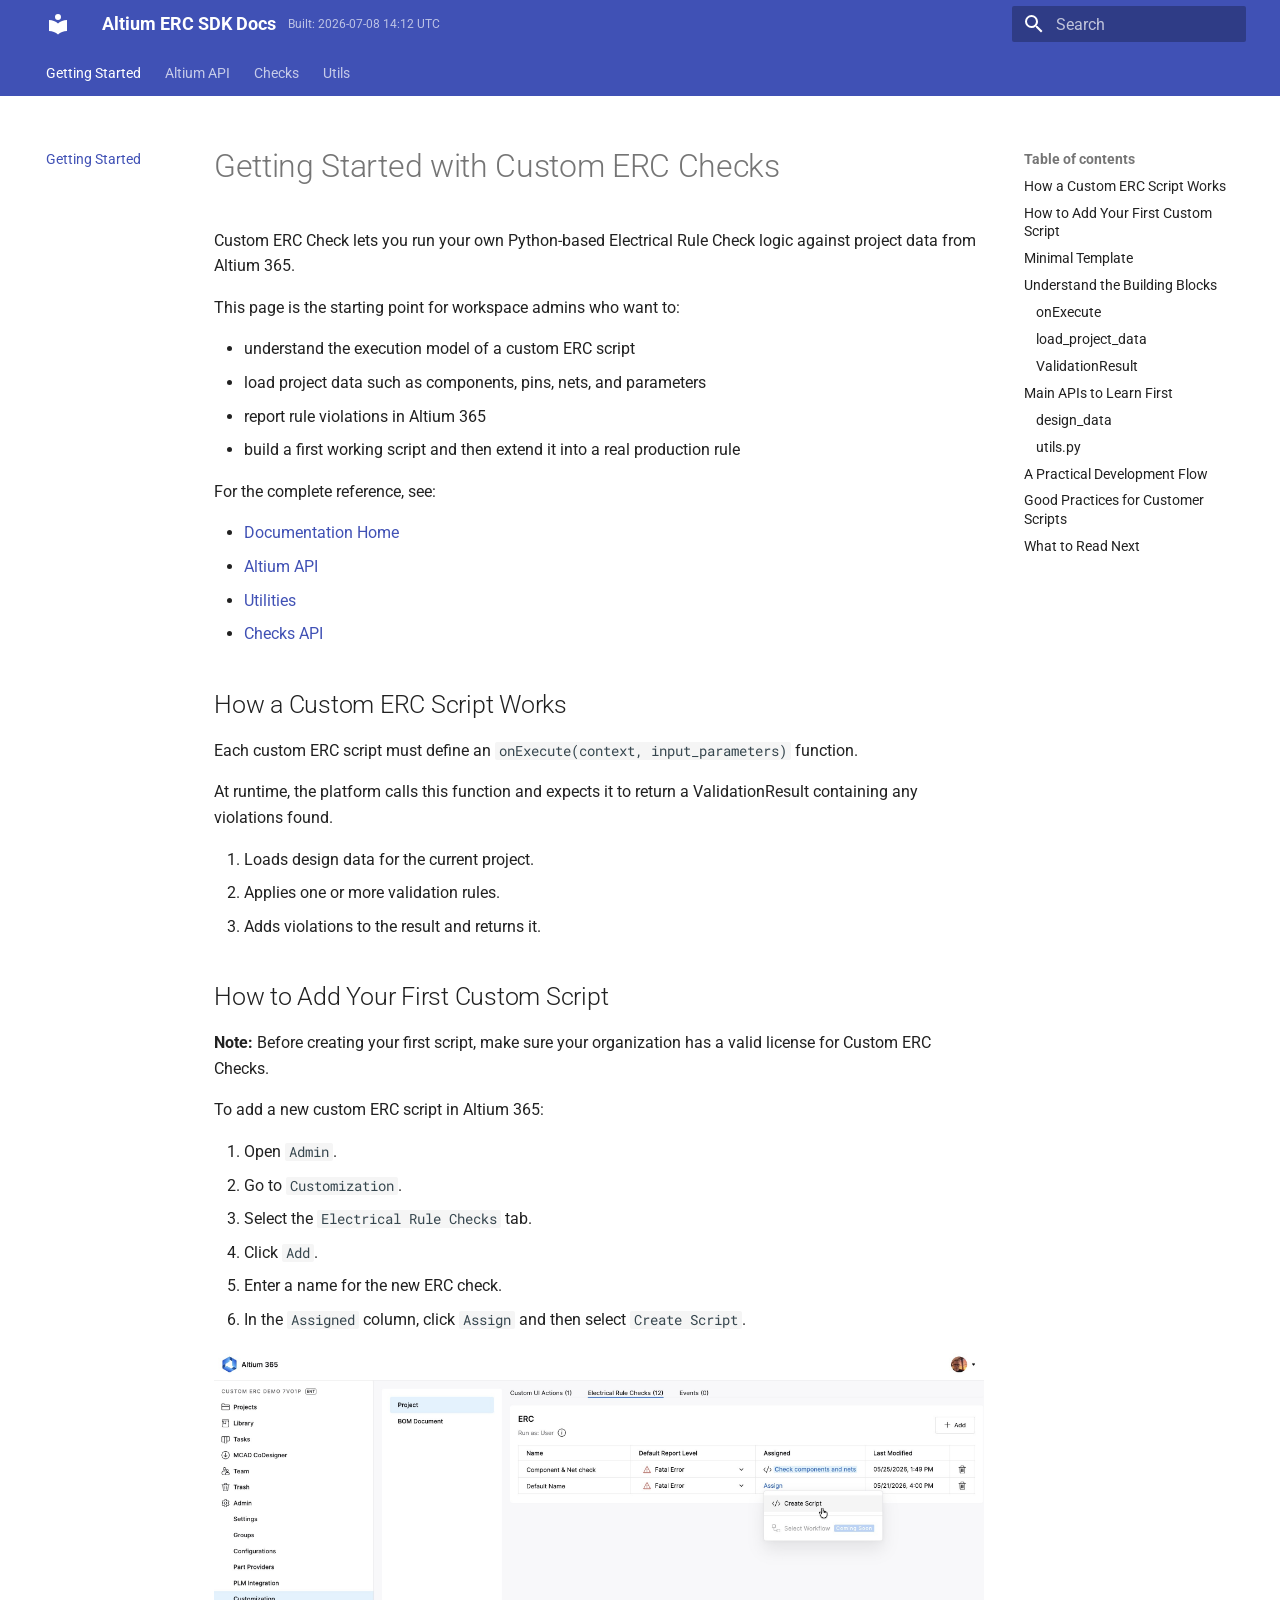
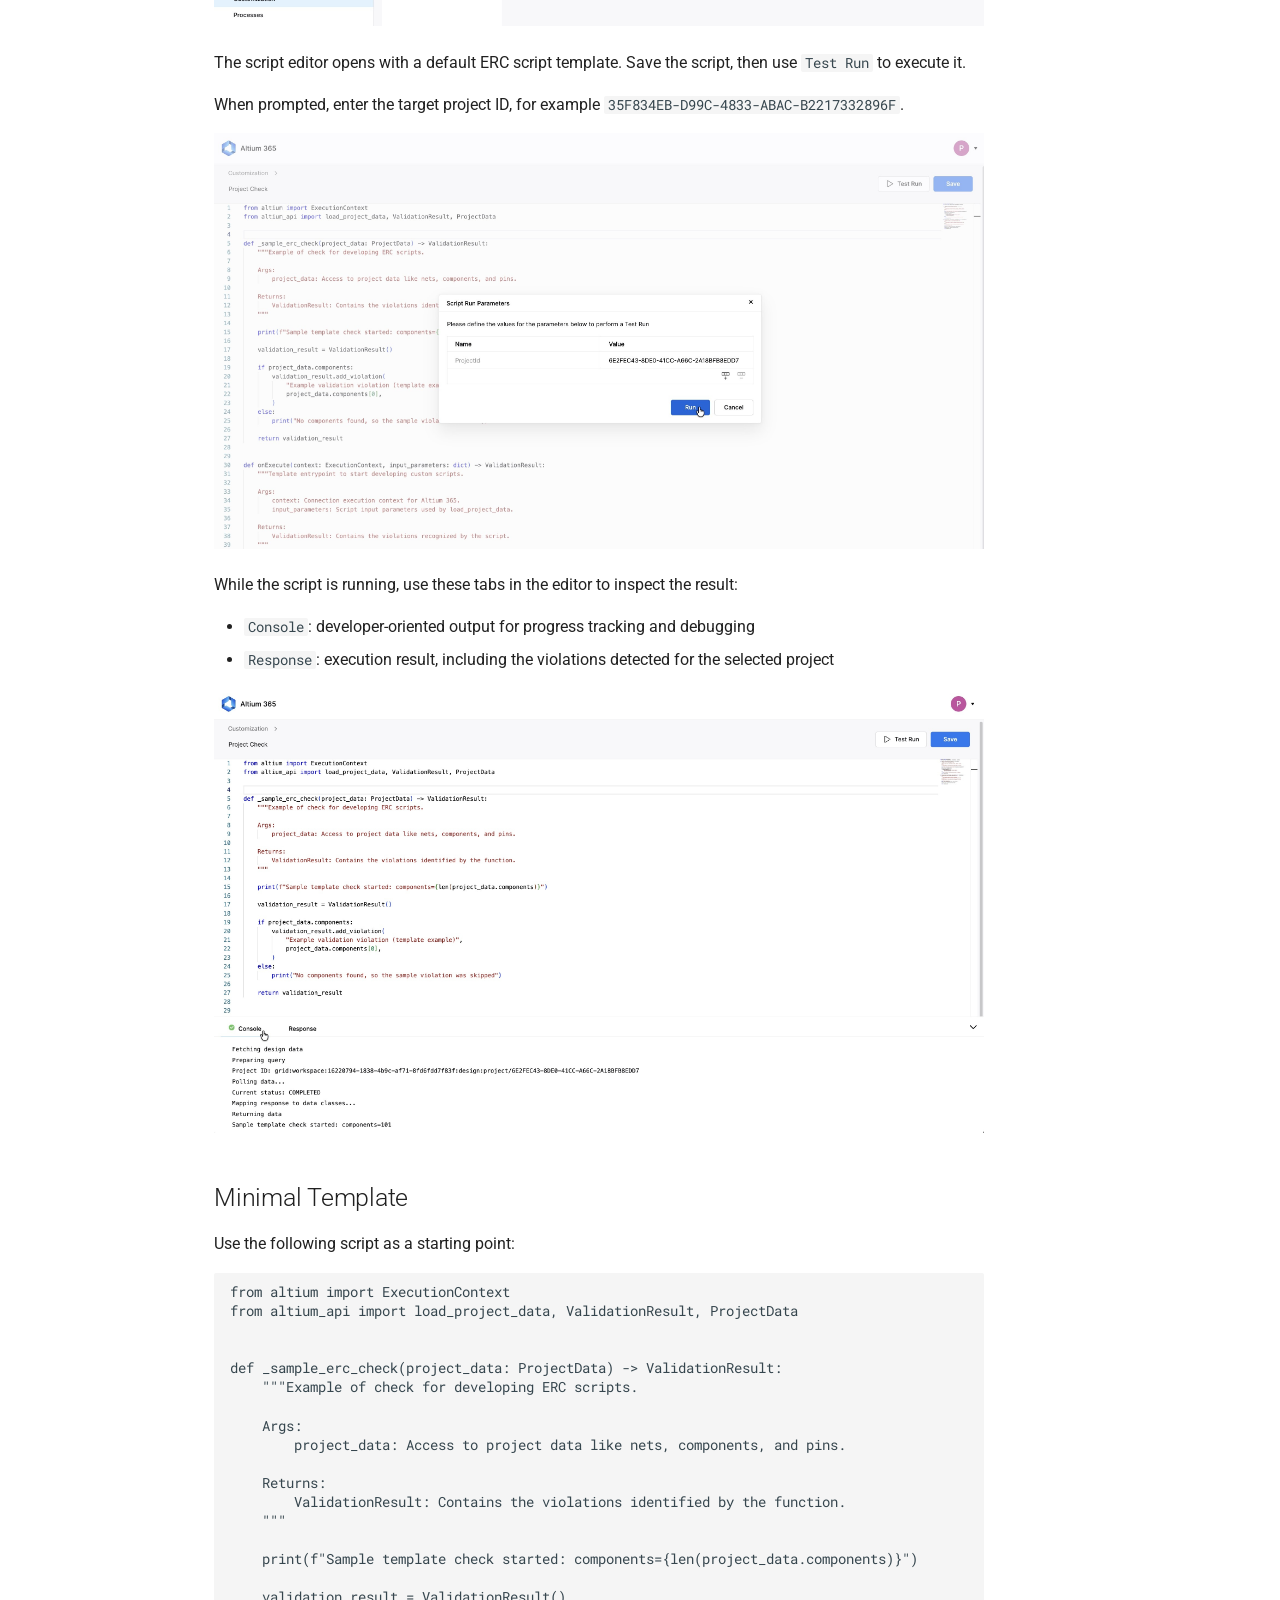
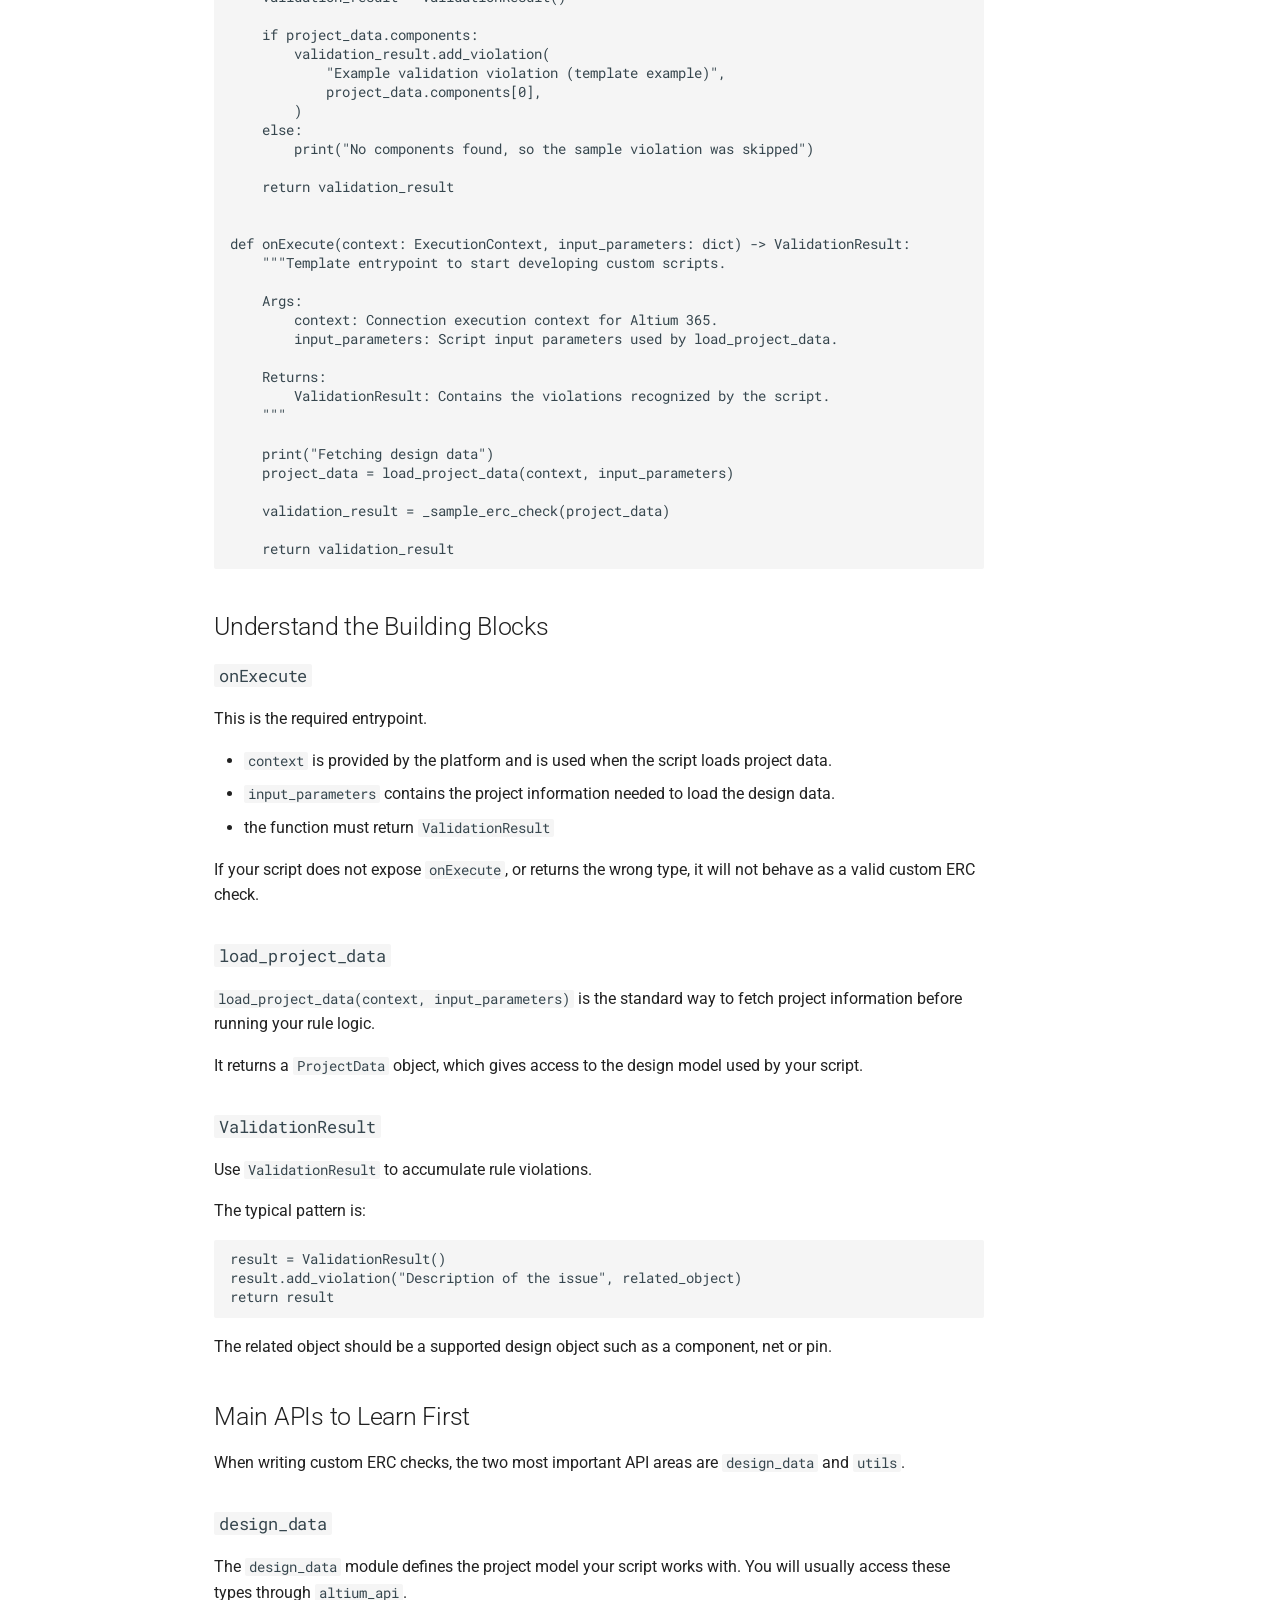
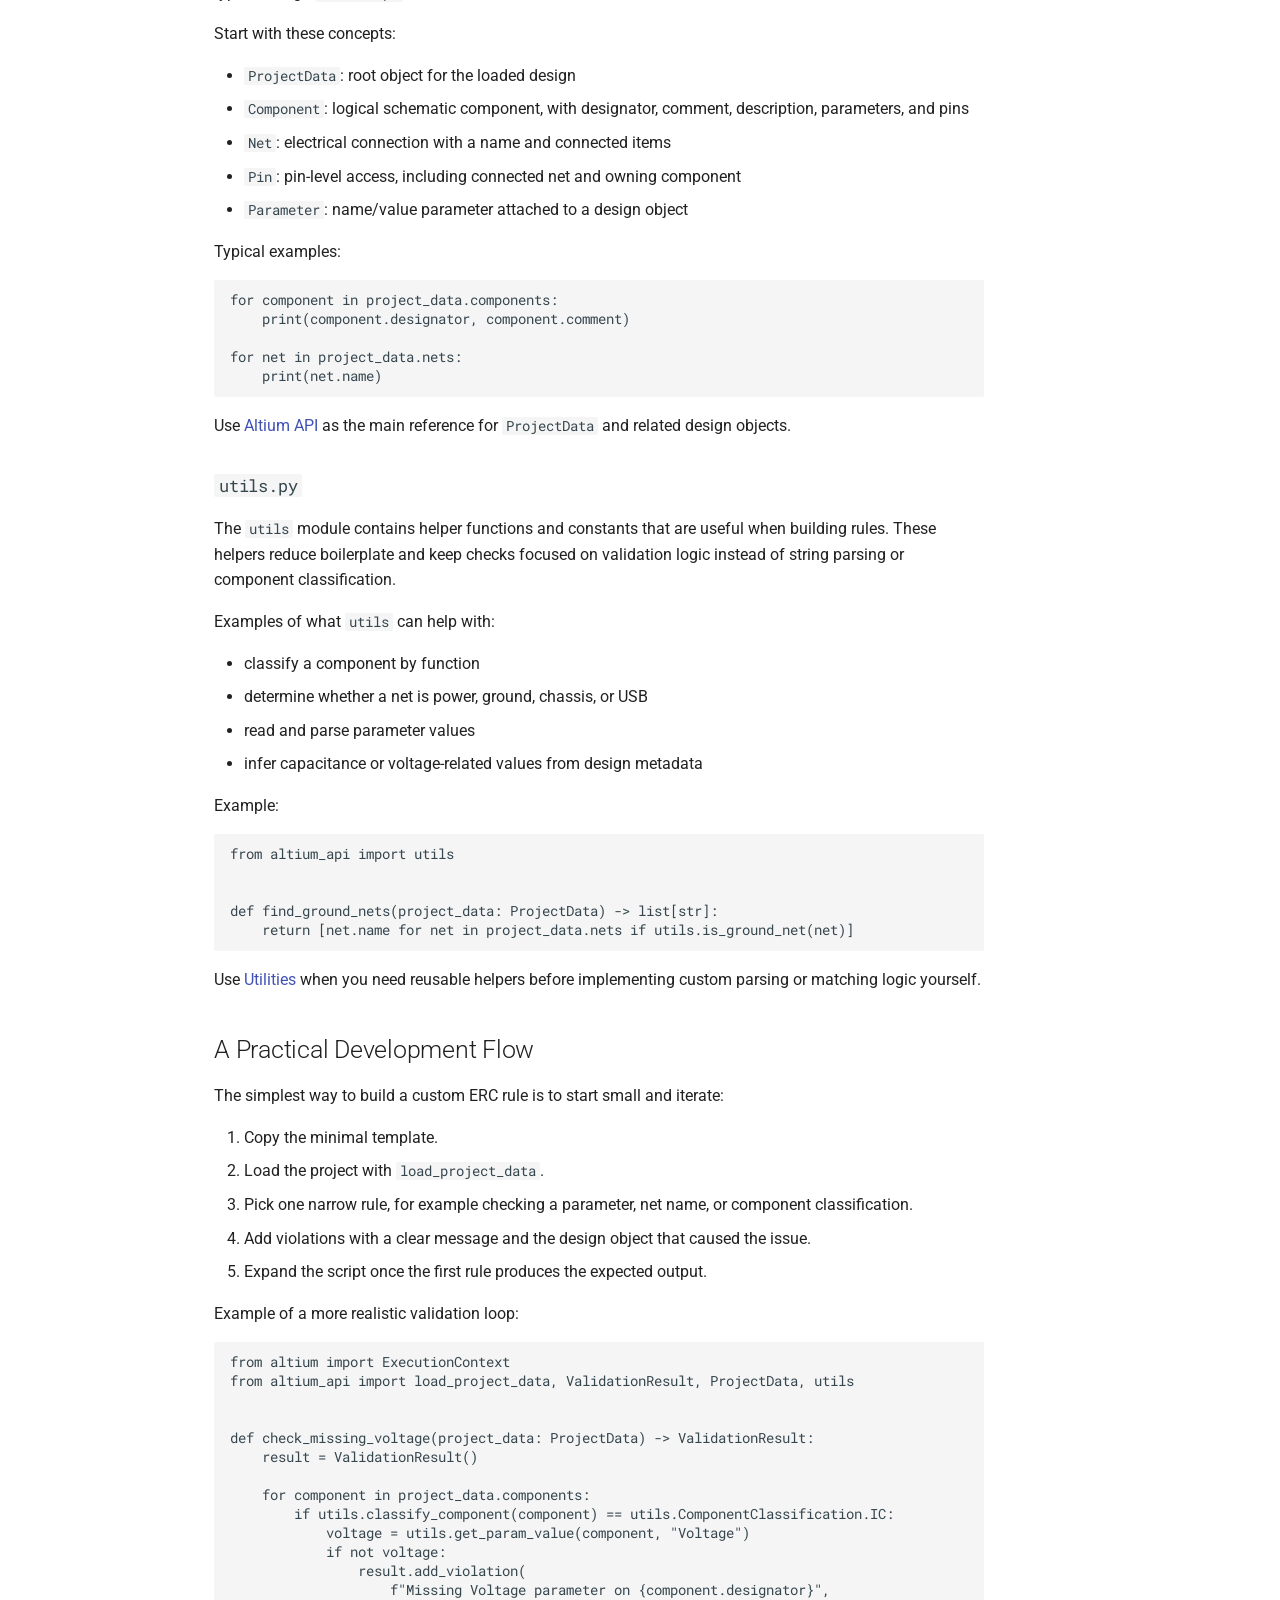
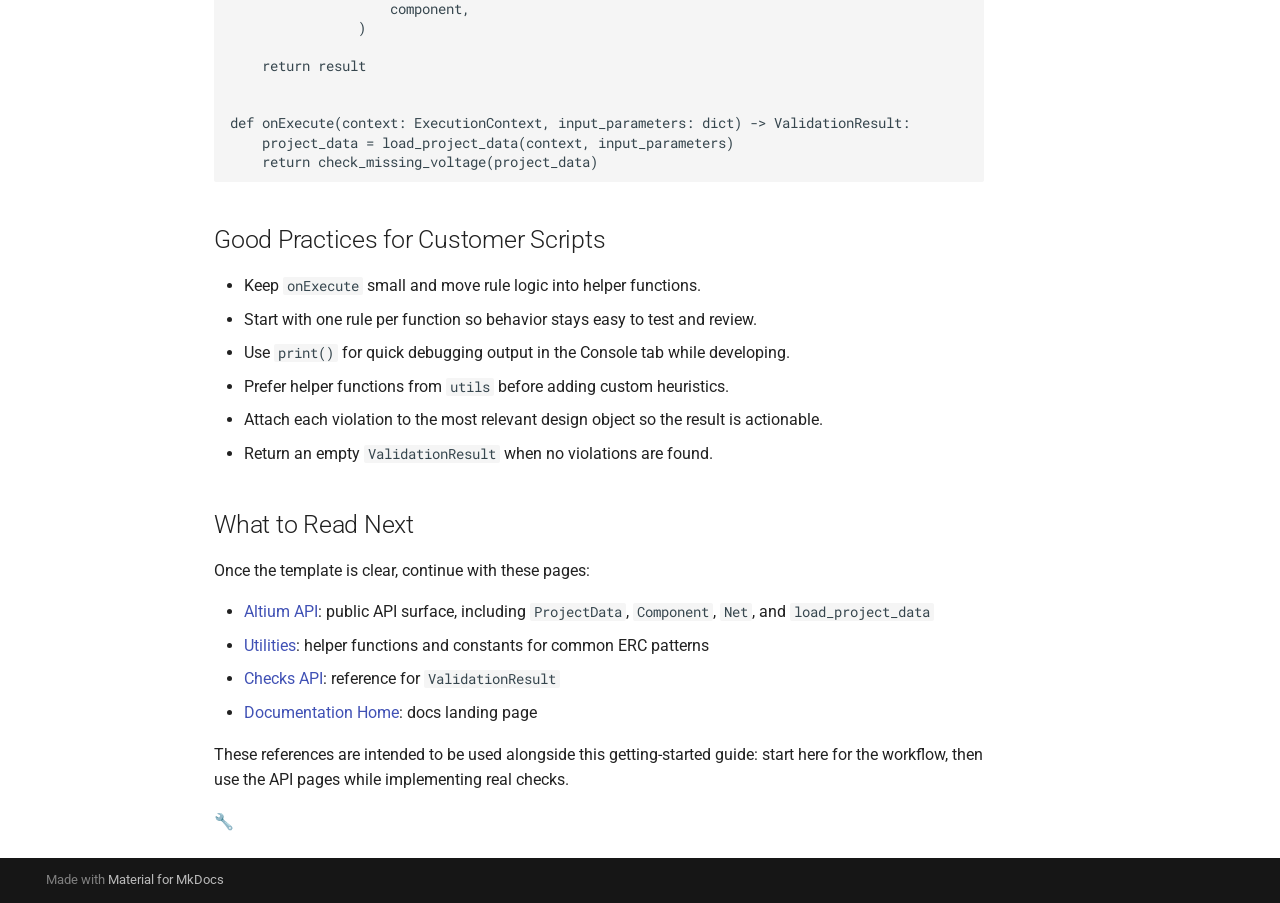
==== commit d9f4b561: "Add documentation for altium_api.Pin.full_name" ====
--- a/docs/index.html
+++ b/docs/index.html
@@ -1050,7 +1050,7 @@
       document.querySelectorAll('.md-header__topic').forEach(function (topic) {
         var span = document.createElement('span');
         span.className = 'md-header-build-date';
-        span.textContent = 'Built: 2026-06-12 14:40 UTC';
+        span.textContent = 'Built: 2026-07-08 14:12 UTC';
         topic.appendChild(span);
       });
     });
